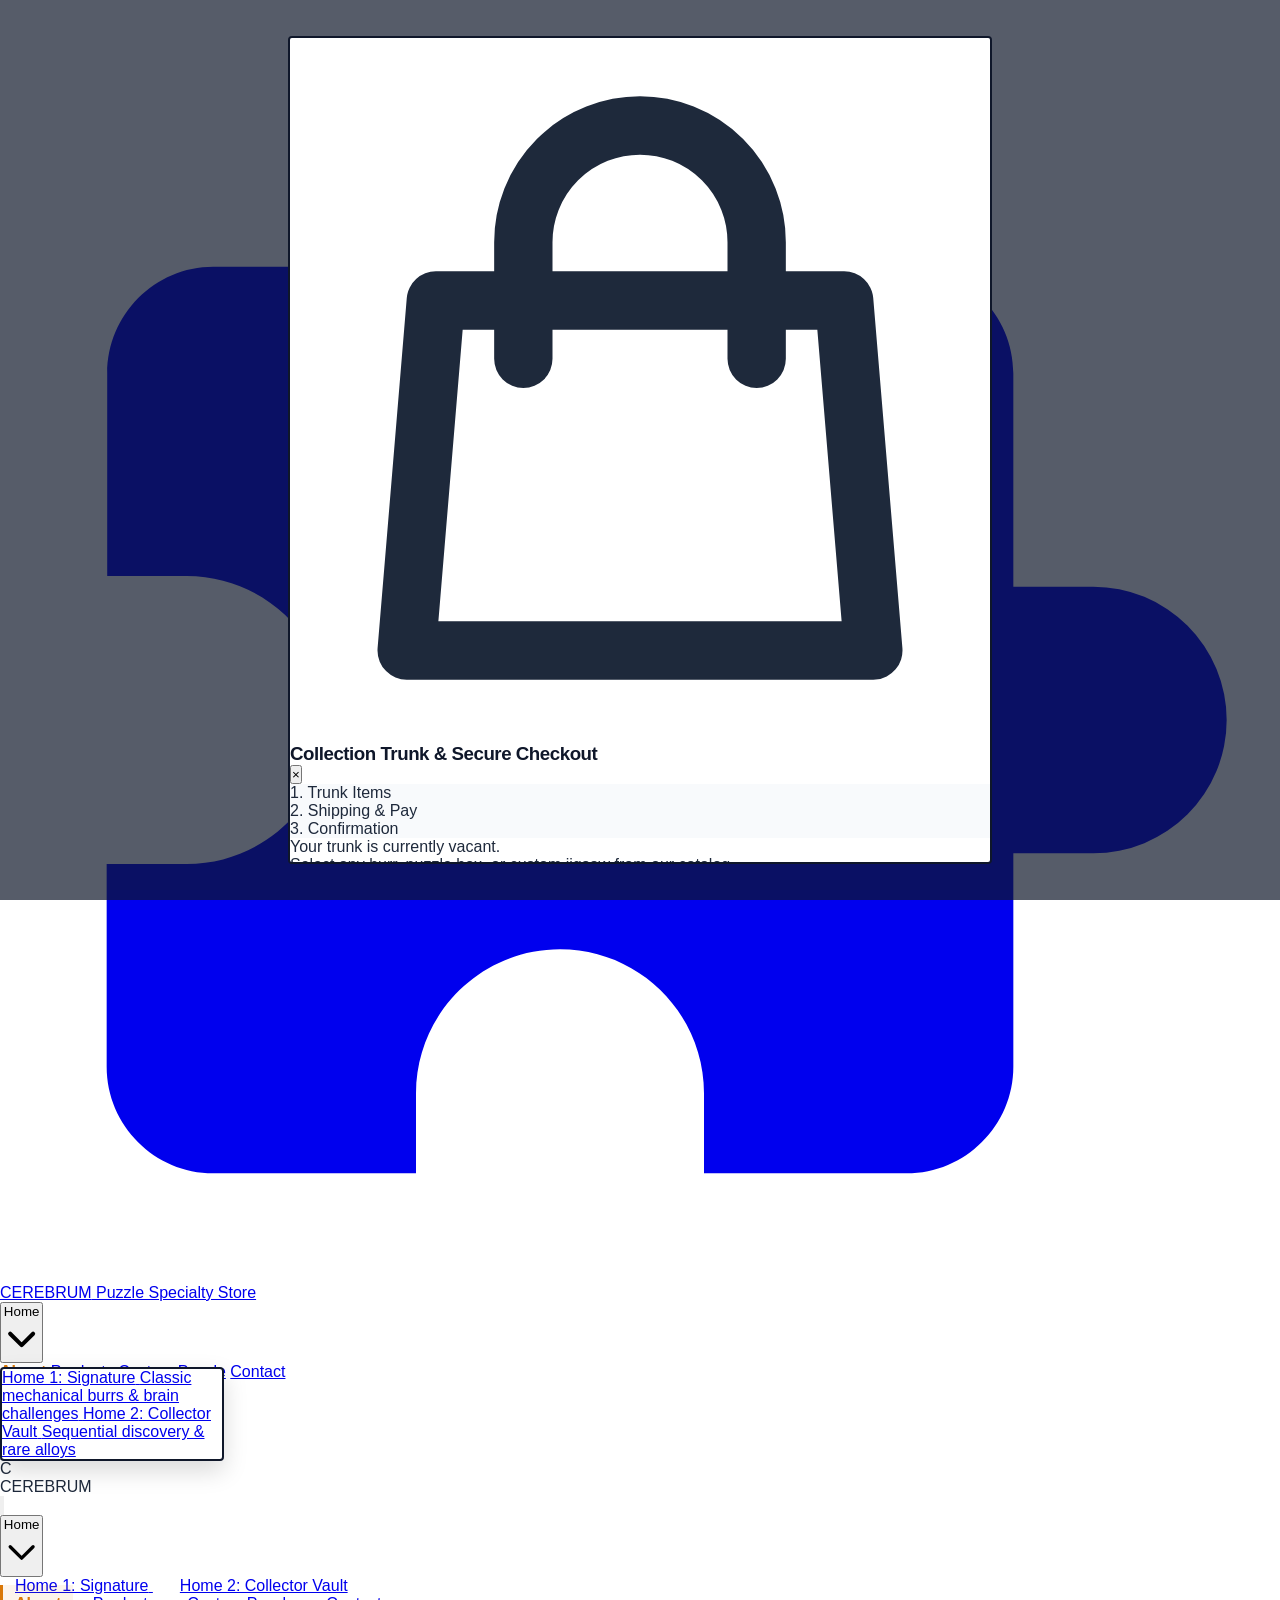
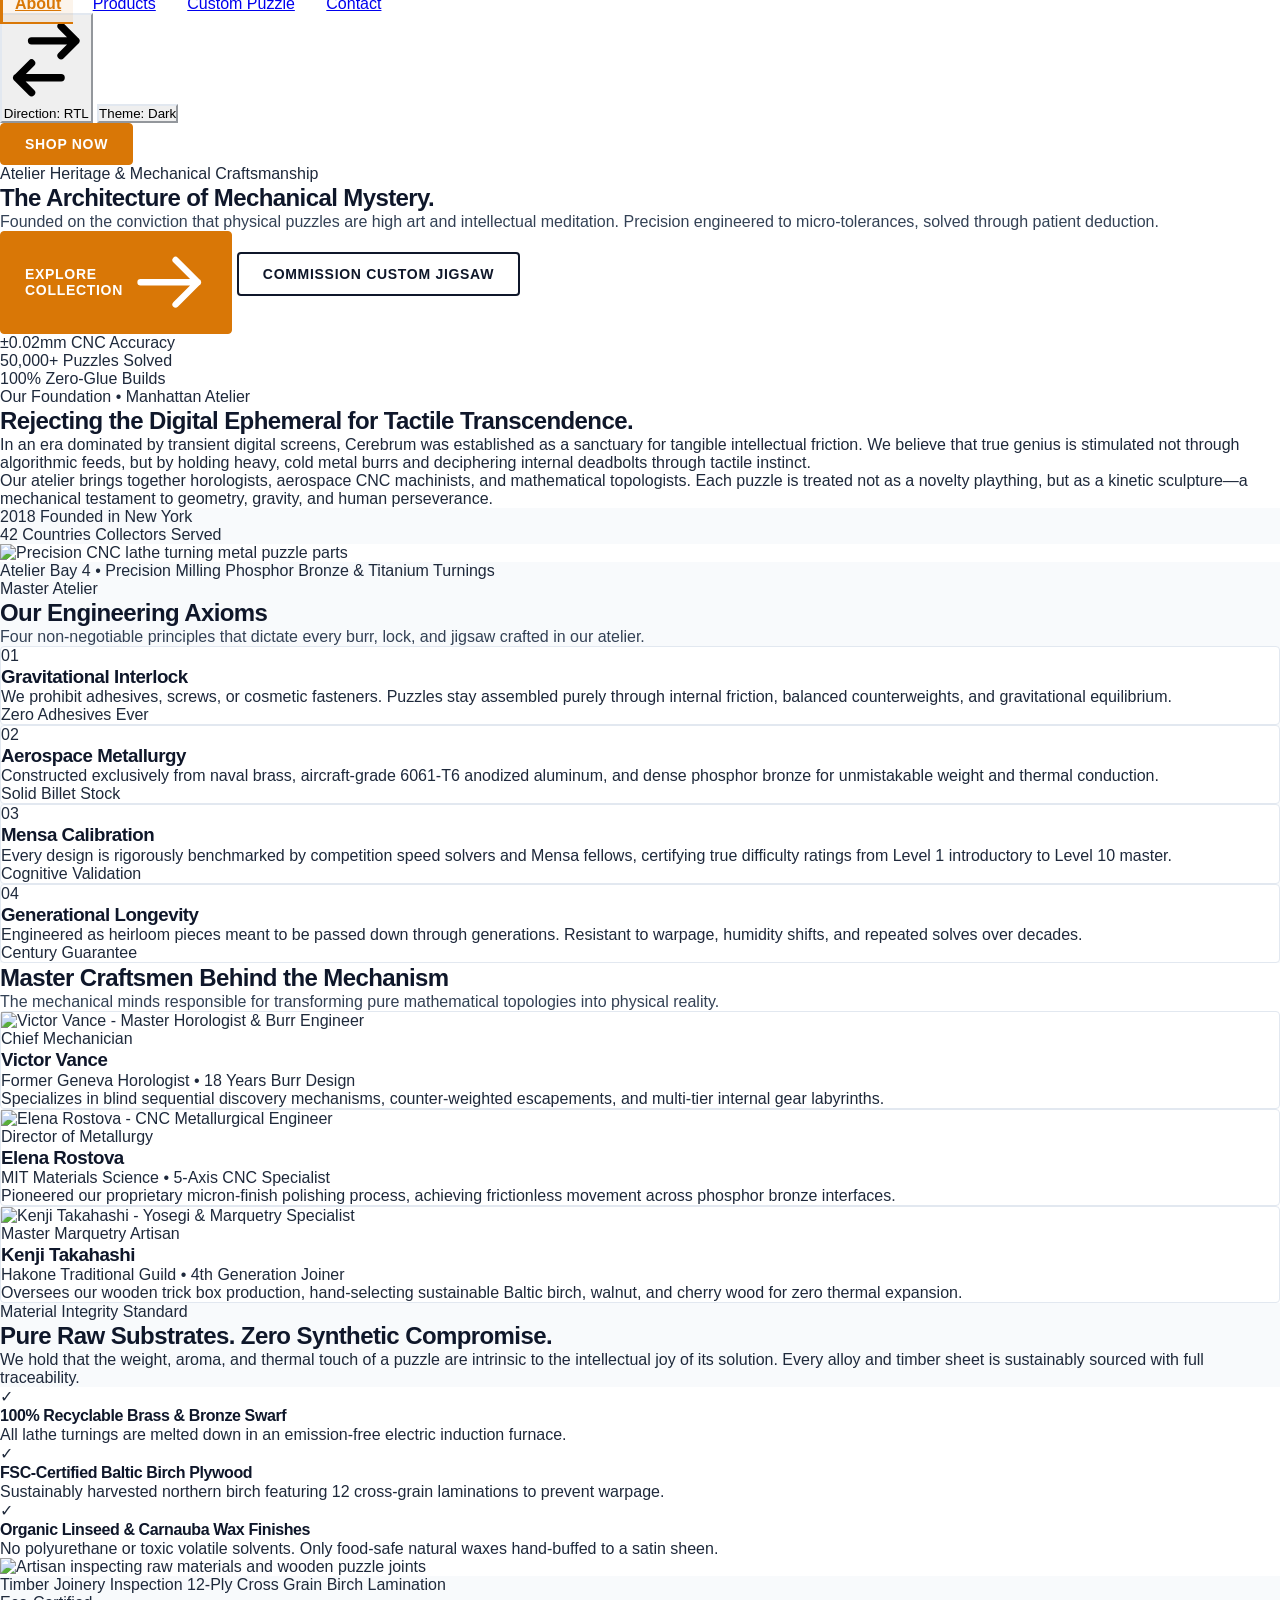
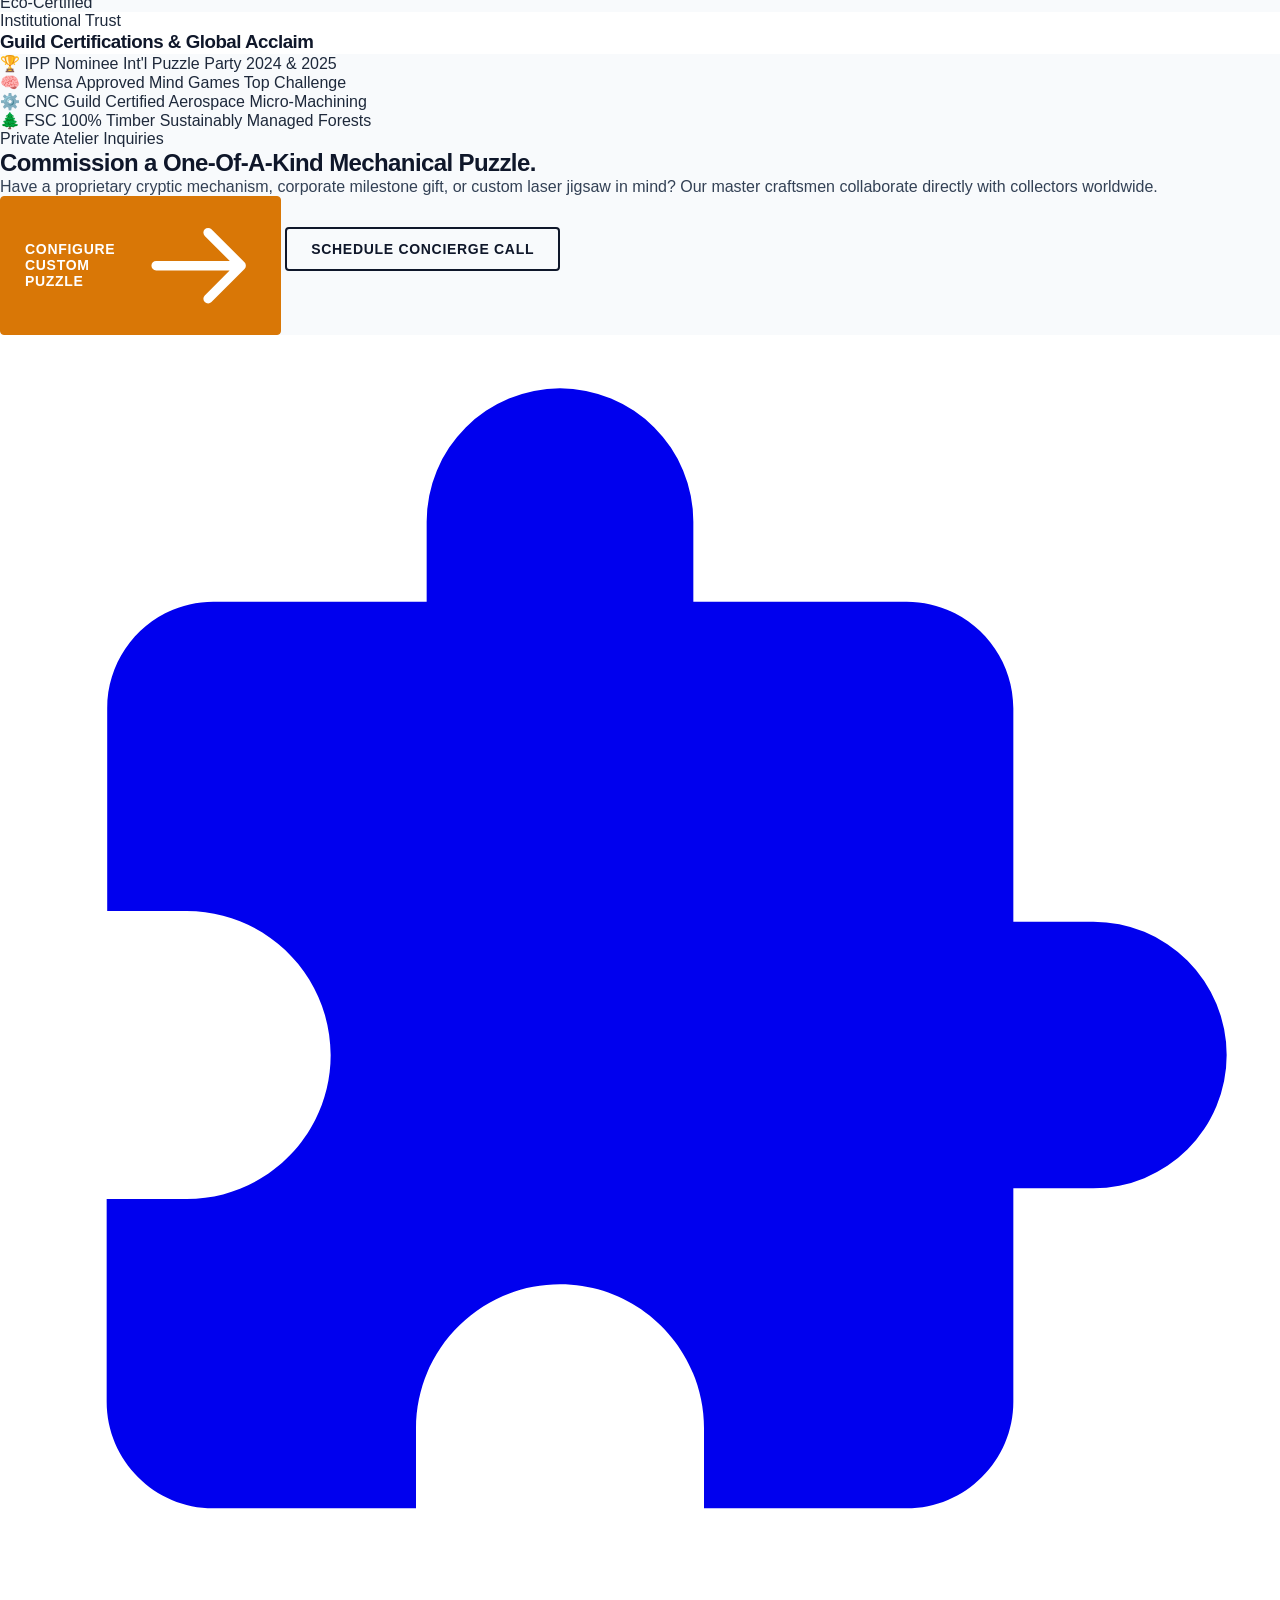
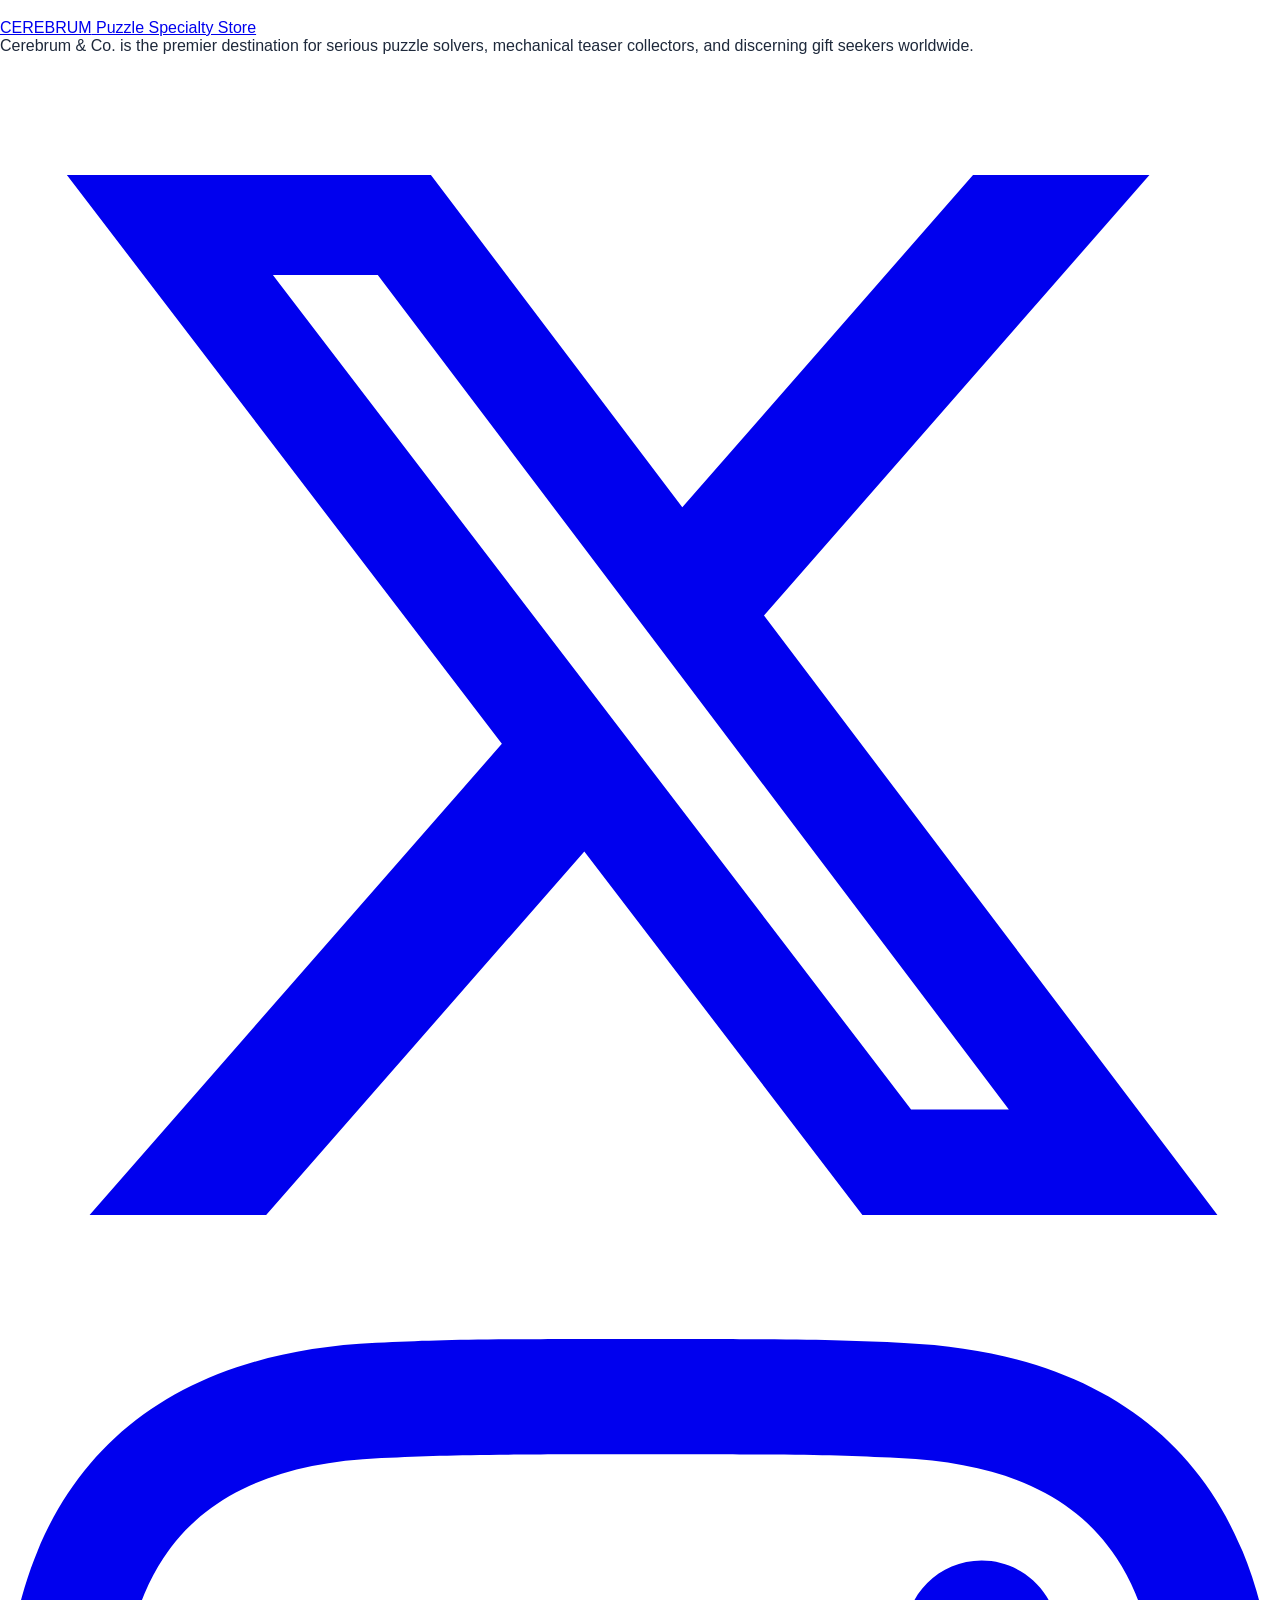
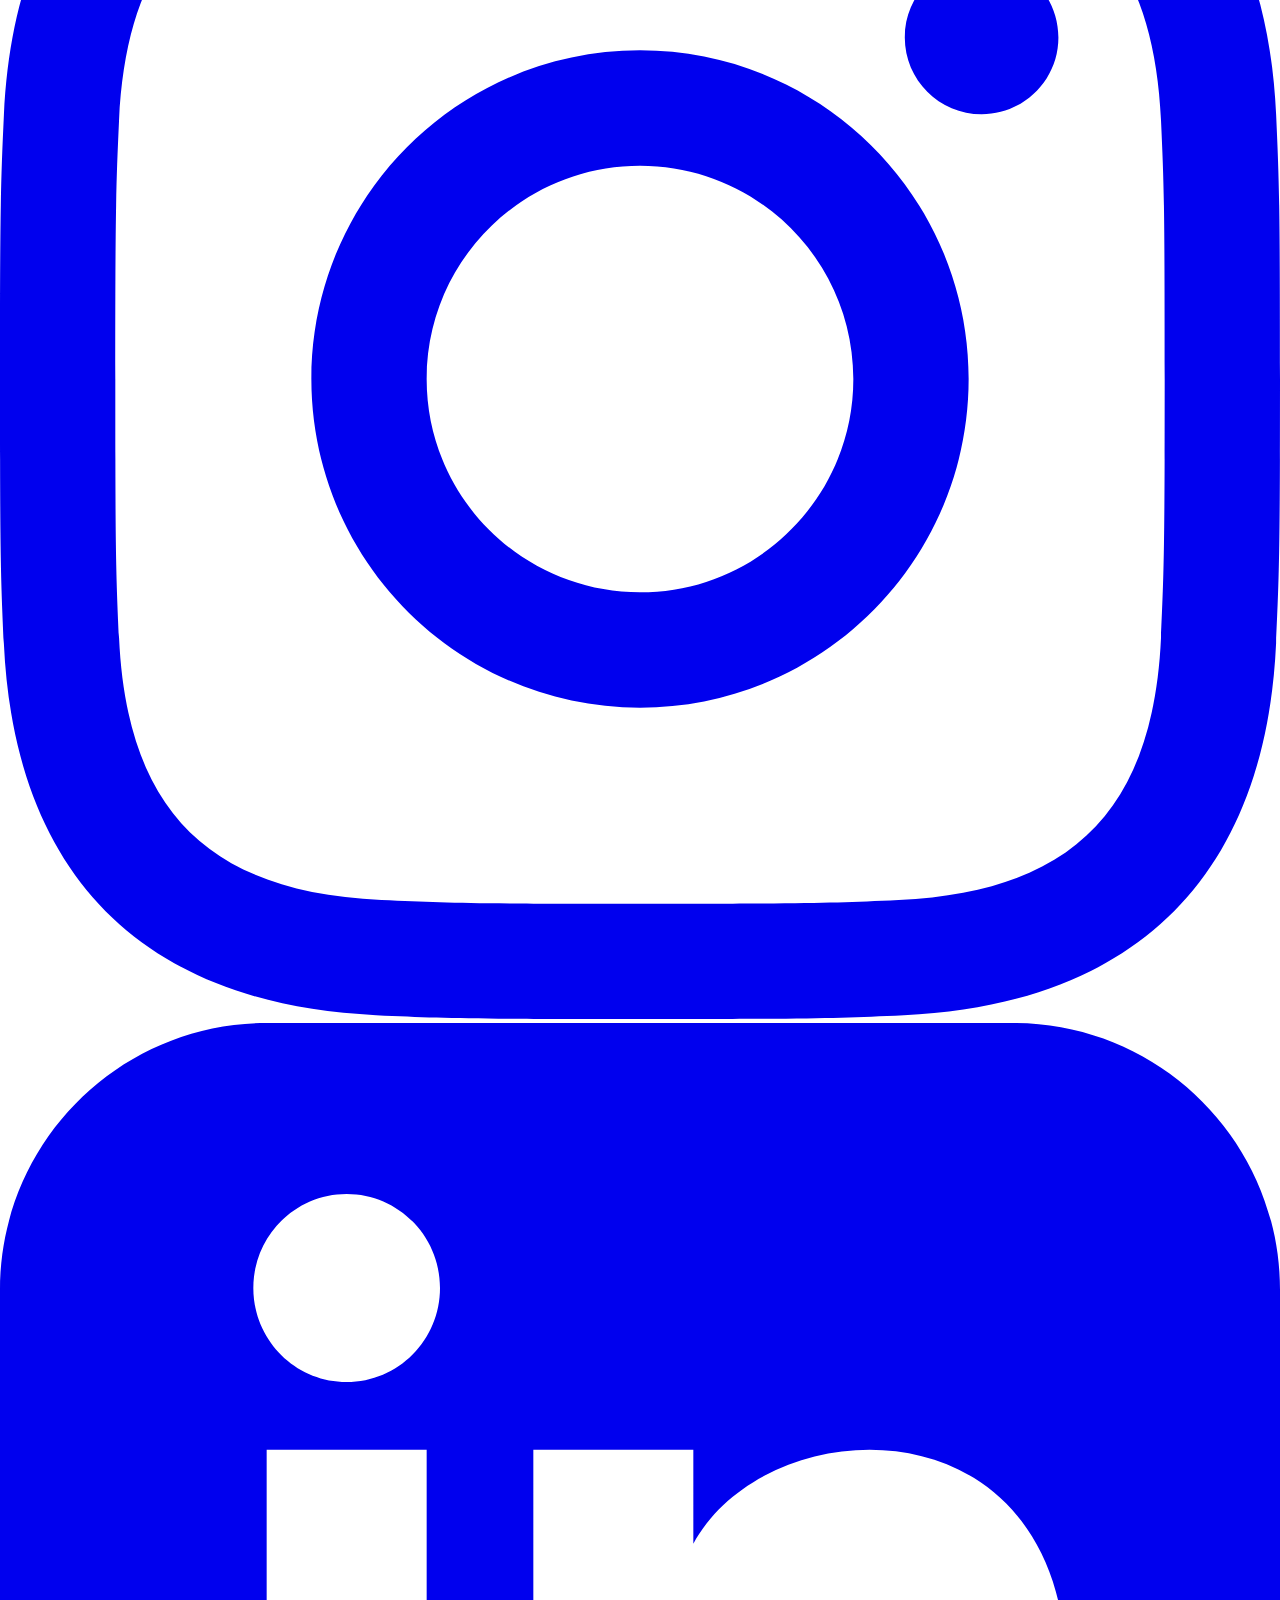
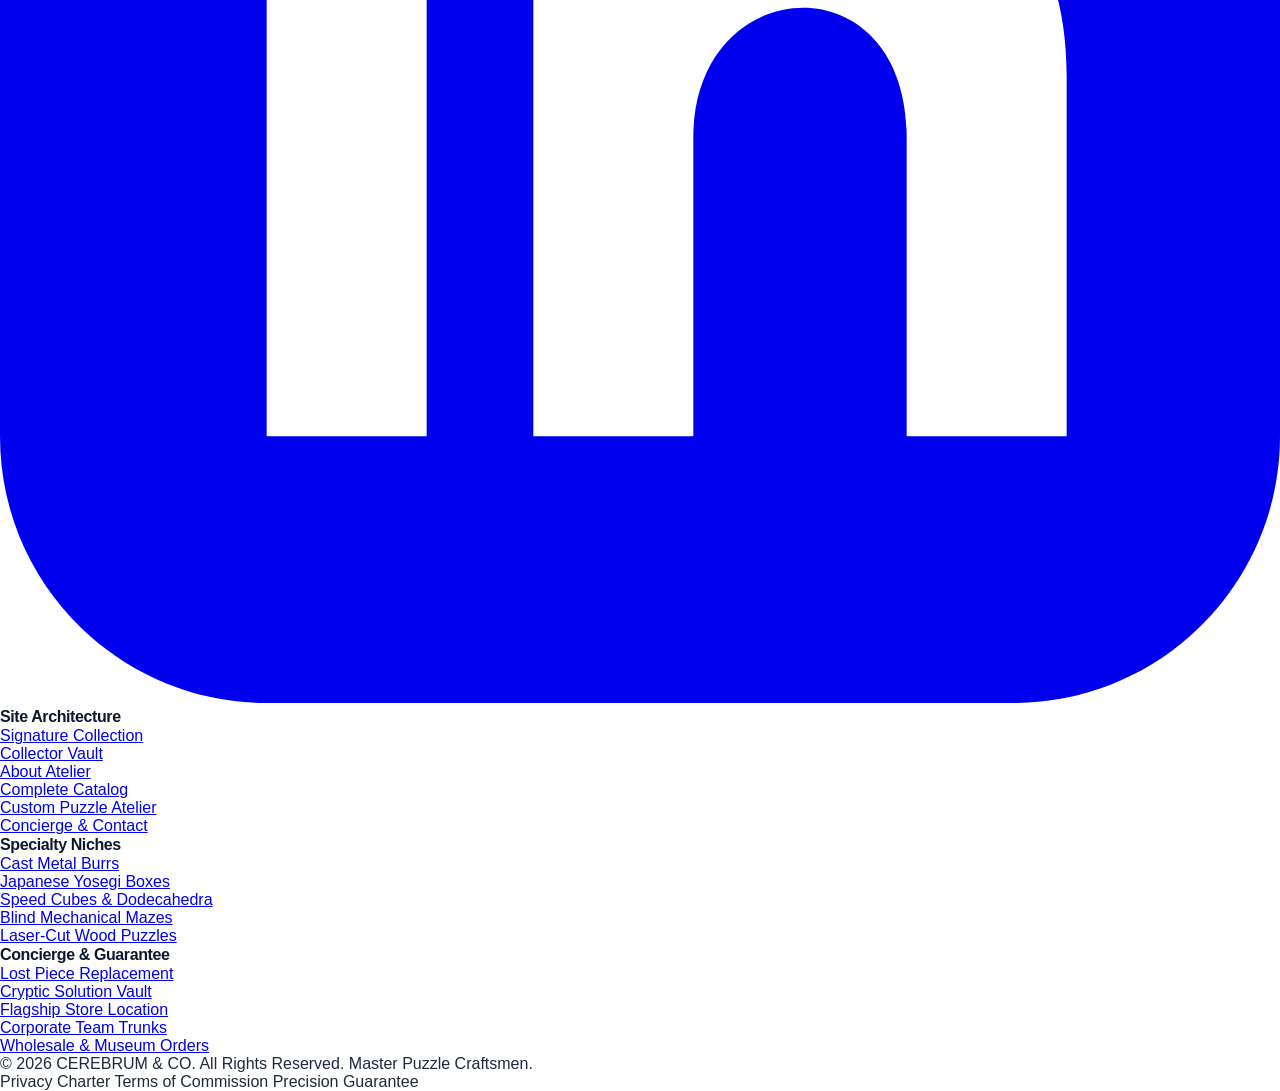
==== about.html @ da09af95 "update commit" ====
<!DOCTYPE html>
<html lang="en" dir="ltr" class="scroll-smooth">
<head>
  <meta charset="UTF-8" />
  <meta name="viewport" content="width=device-width, initial-scale=1.0" />
  <title>About Cerebrum & Co. | Master Puzzle Artisans & Cognitive Engineering</title>
  <meta name="description" content="Discover the philosophy, engineering standards, and master artisans behind Cerebrum & Co. Precision mechanical puzzles, sequential discovery burrs, and bespoke jigsaw atelier." />

  <!-- Pre-Theme Script: Prevent Dark/Light Mode Flash -->
  <script>
    (function () {
      const savedTheme = localStorage.getItem('cerebrum_theme');
      const prefersDark = window.matchMedia && window.matchMedia('(prefers-color-scheme: dark)').matches;
      if (savedTheme === 'dark' || (!savedTheme && prefersDark)) {
        document.documentElement.classList.add('dark');
        document.documentElement.style.backgroundColor = '#0B0F19';
      } else {
        document.documentElement.classList.remove('dark');
        document.documentElement.style.backgroundColor = '#FFFFFF';
      }
      const savedDir = localStorage.getItem('cerebrum_direction') || 'ltr';
      document.documentElement.setAttribute('dir', savedDir);
    })();
  </script>

  <!-- Google Fonts: Inter & JetBrains Mono -->
  <link rel="preconnect" href="https://fonts.googleapis.com" />
  <link rel="preconnect" href="https://fonts.gstatic.com" crossorigin />
  <link href="https://fonts.googleapis.com/css2?family=Inter:wght@400;500;600;700;800;900&family=JetBrains+Mono:wght@400;600;700&display=swap" rel="stylesheet" />

  <!-- Tailwind CSS CDN -->
  <script src="https://cdn.tailwindcss.com"></script>
  <script>
    tailwind.config = {
      darkMode: 'class',
      theme: {
        extend: {
          fontFamily: {
            sans: ['Inter', 'sans-serif'],
            mono: ['JetBrains Mono', 'monospace']
          },
          colors: {
            brand: {
              accent: '#D97706',
              accentHover: '#B45309'
            }
          }
        }
      }
    };
  </script>

  <!-- Project High-Contrast Flat Stylesheet -->
  <link rel="stylesheet" href="css/styles.css" />
</head>
<body class="bg-theme-primary text-slate-800 dark:text-slate-200 antialiased selection:bg-amber-600 selection:text-white">

  <!-- ==========================================================================
       GLOBAL NAVBAR
       Unified Home Editions Select Box + About Tab + Cart Drawer + Theme/RTL
       ========================================================================== -->
  <header class="sticky top-0 z-50 bg-theme-primary border-b border-theme shadow-sm transition-colors duration-200">
    <div class="max-w-7xl mx-auto px-3 sm:px-6 lg:px-8">
      <div class="flex items-center justify-between h-16 sm:h-20">
        
        <!-- Brand Logo & Name -->
        <a href="index.html" class="flex items-center gap-2 sm:gap-3 group focus:outline-none min-w-0" aria-label="Cerebrum & Co. Home">
          <div class="w-8 h-8 sm:w-10 sm:h-10 bg-slate-900 dark:bg-amber-500 text-white dark:text-slate-950 flex items-center justify-center font-black text-base sm:text-xl border border-slate-900 dark:border-amber-400 flex-shrink-0">
            <svg class="w-4 h-4 sm:w-6 sm:h-6" fill="currentColor" viewBox="0 0 24 24">
              <path d="M20.5 11H19V7c0-1.1-.9-2-2-2h-4V3.5a2.5 2.5 0 0 0-5 0V5H4c-1.1 0-1.99.9-1.99 2v3.8H3.5c1.49 0 2.7 1.21 2.7 2.7s-1.21 2.7-2.7 2.7H2V20c0 1.1.9 2 2 2h3.8v-1.5c0-1.49 1.21-2.7 2.7-2.7 1.49 0 2.7 1.21 2.7 2.7V22H17c1.1 0 2-.9 2-2v-4h1.5a2.5 2.5 0 0 0 0-5z"/>
            </svg>
          </div>
          <div class="flex flex-col min-w-0">
            <span class="text-sm sm:text-base xl:text-xl font-black tracking-wider text-slate-900 dark:text-slate-50 uppercase whitespace-nowrap">CEREBRUM</span>
            <span class="text-[9px] xl:text-[10px] tracking-widest font-semibold uppercase text-slate-500 dark:text-slate-400 -mt-1 hidden xl:block">Puzzle Specialty Store</span>
          </div>
        </a>

        <!-- Desktop Navigation (> 1024px) -->
        <nav class="hidden lg:flex items-center gap-3 lg:gap-4 xl:gap-7" aria-label="Main Navigation">
          <!-- Home Dropdown Menu -->
          <div class="relative" id="home-dropdown-container">
            <button type="button" id="home-dropdown-btn" class="nav-link-item flex items-center gap-1.5 whitespace-nowrap text-xs xl:text-sm font-bold tracking-wide uppercase text-slate-700 dark:text-slate-300 hover:text-amber-600 dark:hover:text-amber-400 transition-colors py-2 border-b-2 border-transparent focus:outline-none" aria-expanded="false" aria-haspopup="true">
              <span>Home</span>
              <svg class="w-3.5 h-3.5 transition-transform duration-200" fill="none" stroke="currentColor" viewBox="0 0 24 24">
                <path stroke-linecap="round" stroke-linejoin="round" stroke-width="2.5" d="M19 9l-7 7-7-7"/>
              </svg>
            </button>
            
            <div id="home-dropdown-menu" class="hidden absolute top-full left-0 mt-1 w-56 bg-theme-primary border-2 border-theme-strong shadow-2xl py-2 z-50">
              <a href="index.html" class="flex flex-col px-4 py-2.5 hover:bg-slate-100 dark:hover:bg-slate-800 transition-colors border-b border-theme text-left">
                <span class="text-xs font-black uppercase text-slate-900 dark:text-slate-100">Home 1: Signature</span>
                <span class="text-[10px] text-slate-500 dark:text-slate-400">Classic mechanical burrs & brain challenges</span>
              </a>
              <a href="home-2.html" class="flex flex-col px-4 py-2.5 hover:bg-slate-100 dark:hover:bg-slate-800 transition-colors text-left">
                <span class="text-xs font-black uppercase text-slate-900 dark:text-slate-100">Home 2: Collector Vault</span>
                <span class="text-[10px] text-slate-500 dark:text-slate-400">Sequential discovery & rare alloys</span>
              </a>
            </div>
          </div>
          
          <a href="about.html" class="nav-link-item active whitespace-nowrap text-xs xl:text-sm font-bold tracking-wide uppercase text-slate-700 dark:text-slate-300 hover:text-amber-600 dark:hover:text-amber-400 transition-colors py-2 border-b-2 border-transparent" aria-current="page">About</a>
          <a href="products.html" class="nav-link-item whitespace-nowrap text-xs xl:text-sm font-bold tracking-wide uppercase text-slate-700 dark:text-slate-300 hover:text-amber-600 dark:hover:text-amber-400 transition-colors py-2 border-b-2 border-transparent">Products</a>
          <a href="custom-puzzle.html" class="nav-link-item whitespace-nowrap text-xs xl:text-sm font-bold tracking-wide uppercase text-slate-700 dark:text-slate-300 hover:text-amber-600 dark:hover:text-amber-400 transition-colors py-2 border-b-2 border-transparent">Custom Puzzle</a>
          <a href="contact.html" class="nav-link-item whitespace-nowrap text-xs xl:text-sm font-bold tracking-wide uppercase text-slate-700 dark:text-slate-300 hover:text-amber-600 dark:hover:text-amber-400 transition-colors py-2 border-b-2 border-transparent">Contact</a>
        </nav>

        <!-- Desktop Utilities & CTA (> 1024px) -->
        <div class="hidden lg:flex items-center gap-2 xl:gap-3">
          <!-- RTL / LTR Toggle -->
          <button class="rtl-toggle-btn p-2 border border-theme text-slate-700 dark:text-slate-300 hover:bg-slate-100 dark:hover:bg-slate-800 transition-colors flex items-center justify-center" title="Toggle Direction (RTL / LTR)" aria-label="Toggle Direction (RTL / LTR)">
            <svg class="w-5 h-5 rtl-flip" fill="none" stroke="currentColor" viewBox="0 0 24 24" aria-hidden="true">
              <path stroke-linecap="round" stroke-linejoin="round" stroke-width="2" d="M8 7h12m0 0l-4-4m4 4l-4 4m0 6H4m0 0l4 4m-4-4l4-4"/>
            </svg>
          </button>

          <!-- Dark / Light Theme Toggle -->
          <button class="theme-toggle-btn p-2 border border-theme text-slate-700 dark:text-slate-300 hover:bg-slate-100 dark:hover:bg-slate-800 transition-colors flex items-center justify-center" title="Toggle Dark/Light Mode" aria-label="Toggle Dark/Light Mode">
            <svg class="icon-sun w-5 h-5 hidden text-amber-500" fill="none" stroke="currentColor" viewBox="0 0 24 24"><path stroke-linecap="round" stroke-linejoin="round" stroke-width="2" d="M12 3v1m0 16v1m9-9h-1M4 9H3m15.364 6.364l-.707-.707M6.343 6.343l-.707-.707m12.728 0l-.707.707M6.343 17.657l-.707.707M16 12a4 4 0 11-8 0 4 4 0 018 0z"/></svg>
            <svg class="icon-moon w-5 h-5 text-slate-700" fill="none" stroke="currentColor" viewBox="0 0 24 24"><path stroke-linecap="round" stroke-linejoin="round" stroke-width="2" d="M20.354 15.354A9 9 0 018.646 3.646 9.003 9.003 0 0012 21a9.003 9.003 0 008.354-5.646z"/></svg>
          </button>

          <!-- Cart Drawer Button -->
          <button class="open-cart-btn relative p-2 border border-theme text-slate-700 dark:text-slate-300 hover:bg-slate-100 dark:hover:bg-slate-800 transition-colors flex items-center justify-center" title="Open Puzzle Trunk Cart" aria-label="Open Puzzle Trunk Cart">
            <svg class="w-5 h-5" fill="none" stroke="currentColor" viewBox="0 0 24 24"><path stroke-linecap="round" stroke-linejoin="round" stroke-width="2" d="M16 11V7a4 4 0 00-8 0v4M5 9h14l1 12H4L5 9z"/></svg>
            <span class="cart-count-badge absolute -top-1.5 -right-1.5 bg-amber-600 text-white font-black text-[10px] w-5 h-5 flex items-center justify-center rounded-full">0</span>
          </button>

          <!-- CTA Button (Primary Only) -->
          <a href="products.html" class="btn-primary !py-2 !px-3.5 xl:!py-2.5 xl:!px-5 text-xs xl:text-sm whitespace-nowrap">
            <span>Shop Now</span>
          </a>
        </div>

        <!-- Mobile Controls (< 1024px) -->
        <div class="flex items-center gap-1 sm:gap-2 lg:hidden flex-shrink-0">
          <!-- Mobile RTL Toggle -->
          <button class="rtl-toggle-btn p-1.5 sm:p-2 border border-theme text-slate-700 dark:text-slate-300 hover:bg-slate-100 dark:hover:bg-slate-800 transition-colors flex items-center justify-center" title="Toggle Direction (RTL / LTR)" aria-label="Toggle Direction (RTL / LTR)">
            <svg class="w-4 h-4 rtl-flip" fill="none" stroke="currentColor" viewBox="0 0 24 24" aria-hidden="true">
              <path stroke-linecap="round" stroke-linejoin="round" stroke-width="2" d="M8 7h12m0 0l-4-4m4 4l-4 4m0 6H4m0 0l4 4m-4-4l4-4"/>
            </svg>
          </button>

          <!-- Mobile Dark/Light Theme Toggle -->
          <button class="theme-toggle-btn p-1.5 sm:p-2 border border-theme text-slate-700 dark:text-slate-300 hover:bg-slate-100 dark:hover:bg-slate-800 transition-colors flex items-center justify-center" title="Toggle Dark/Light Mode" aria-label="Toggle Dark/Light Mode">
            <svg class="icon-sun w-4 h-4 hidden text-amber-500" fill="none" stroke="currentColor" viewBox="0 0 24 24"><path stroke-linecap="round" stroke-linejoin="round" stroke-width="2" d="M12 3v1m0 16v1m9-9h-1M4 9H3m15.364 6.364l-.707-.707M6.343 6.343l-.707-.707m12.728 0l-.707.707M6.343 17.657l-.707.707M16 12a4 4 0 11-8 0 4 4 0 018 0z"/></svg>
            <svg class="icon-moon w-4 h-4 text-slate-700" fill="none" stroke="currentColor" viewBox="0 0 24 24"><path stroke-linecap="round" stroke-linejoin="round" stroke-width="2" d="M20.354 15.354A9 9 0 018.646 3.646 9.003 9.003 0 0012 21a9.003 9.003 0 008.354-5.646z"/></svg>
          </button>

          <!-- Mobile Cart Button -->
          <button class="open-cart-btn relative p-1.5 sm:p-2 border border-theme text-slate-700 dark:text-slate-300 hover:bg-slate-100 dark:hover:bg-slate-800 transition-colors flex items-center justify-center" aria-label="Open Cart" title="Open Cart">
            <svg class="w-4 h-4" fill="none" stroke="currentColor" viewBox="0 0 24 24"><path stroke-linecap="round" stroke-linejoin="round" stroke-width="2" d="M16 11V7a4 4 0 00-8 0v4M5 9h14l1 12H4L5 9z"/></svg>
            <span class="cart-count-badge absolute -top-1.5 -right-1.5 bg-amber-600 text-white font-black text-[10px] w-4.5 h-4.5 min-w-[18px] flex items-center justify-center rounded-full">0</span>
          </button>
          
          <!-- Mobile Hamburger Toggle -->
          <button id="mobile-menu-toggle" class="p-1.5 sm:p-2 border border-theme text-slate-800 dark:text-slate-200 hover:bg-slate-100 dark:hover:bg-slate-800 transition-colors flex items-center justify-center" aria-label="Open Mobile Menu" title="Open Mobile Menu">
            <svg class="w-4 h-4" fill="none" stroke="currentColor" viewBox="0 0 24 24"><path stroke-linecap="round" stroke-linejoin="round" stroke-width="2" d="M4 6h16M4 12h16M4 18h16"/></svg>
          </button>
        </div>

      </div>
    </div>

    <!-- Mobile Drawer Overlay (< 1024px) -->
    <div id="mobile-menu-backdrop" class="fixed inset-0 bg-black/60 z-40 hidden lg:hidden"></div>
    <div id="mobile-menu-drawer" class="fixed top-0 right-0 bottom-0 w-80 max-w-[85vw] bg-theme-primary border-l border-theme z-50 p-6 flex flex-col justify-between hidden lg:hidden overflow-y-auto">
      <div>
        <div class="flex items-center justify-between pb-6 border-b border-theme">
          <div class="flex items-center gap-2">
            <div class="w-8 h-8 bg-slate-900 dark:bg-amber-500 text-white dark:text-slate-950 flex items-center justify-center font-bold text-lg">C</div>
            <span class="font-extrabold tracking-wider text-slate-900 dark:text-slate-50 uppercase">CEREBRUM</span>
          </div>
          <button id="mobile-menu-close" class="p-2 text-slate-500 hover:text-slate-900 dark:hover:text-slate-100" aria-label="Close Mobile Menu">
            <svg class="w-6 h-6" fill="none" stroke="currentColor" viewBox="0 0 24 24"><path stroke-linecap="round" stroke-linejoin="round" stroke-width="2" d="M6 18L18 6M6 6l12 12"/></svg>
          </button>
        </div>

        <nav class="flex flex-col gap-3 py-6" aria-label="Mobile Navigation Links">
          <!-- Mobile Home Accordion / Submenu -->
          <div class="border-b border-theme pb-2 mb-1">
            <button type="button" id="mobile-home-dropdown-btn" class="w-full flex items-center justify-between text-base font-bold uppercase tracking-wide text-slate-800 dark:text-slate-200 hover:text-amber-600 py-1.5 focus:outline-none">
              <span>Home</span>
              <svg id="mobile-home-chevron" class="w-4 h-4 transition-transform duration-200" fill="none" stroke="currentColor" viewBox="0 0 24 24">
                <path stroke-linecap="round" stroke-linejoin="round" stroke-width="2" d="M19 9l-7 7-7-7"/>
              </svg>
            </button>
            <div id="mobile-home-submenu" class="flex flex-col pl-4 pr-2 py-1 space-y-1">
              <a href="index.html" class="nav-link-item text-sm font-bold uppercase tracking-wide text-slate-700 dark:text-slate-300 hover:text-amber-600 py-1.5 flex items-center gap-2">
                <span class="w-1.5 h-1.5 bg-slate-400 rounded-full"></span>
                <span>Home 1: Signature</span>
              </a>
              <a href="home-2.html" class="nav-link-item text-sm font-bold uppercase tracking-wide text-slate-700 dark:text-slate-300 hover:text-amber-600 py-1.5 flex items-center gap-2">
                <span class="w-1.5 h-1.5 bg-slate-400 rounded-full"></span>
                <span>Home 2: Collector Vault</span>
              </a>
            </div>
          </div>
          
          <a href="about.html" class="nav-link-item active text-base font-bold uppercase tracking-wide text-slate-800 dark:text-slate-200 hover:text-amber-600 py-1" aria-current="page">About</a>
          <a href="products.html" class="nav-link-item text-base font-bold uppercase tracking-wide text-slate-800 dark:text-slate-200 hover:text-amber-600 py-1">Products</a>
          <a href="custom-puzzle.html" class="nav-link-item text-base font-bold uppercase tracking-wide text-slate-800 dark:text-slate-200 hover:text-amber-600 py-1">Custom Puzzle</a>
          <a href="contact.html" class="nav-link-item text-base font-bold uppercase tracking-wide text-slate-800 dark:text-slate-200 hover:text-amber-600 py-1">Contact</a>
        </nav>
      </div>

      <div class="pt-6 border-t border-theme flex flex-col gap-4">
        <div class="flex items-center justify-between gap-2">
          <button class="rtl-toggle-btn flex-1 py-2 px-3 border border-theme text-xs font-bold uppercase tracking-wider text-slate-700 dark:text-slate-300 flex items-center justify-center gap-2">
            <svg class="w-4 h-4 rtl-flip" fill="none" stroke="currentColor" viewBox="0 0 24 24"><path stroke-linecap="round" stroke-linejoin="round" stroke-width="2" d="M8 7h12m0 0l-4-4m4 4l-4 4m0 6H4m0 0l4 4m-4-4l4-4"/></svg>
            <span>Direction: <span class="rtl-label">RTL</span></span>
          </button>
          <button class="theme-toggle-btn flex-1 py-2 px-3 border border-theme text-xs font-bold uppercase tracking-wider text-slate-700 dark:text-slate-300 flex items-center justify-center gap-2">
            <span>Theme: <span class="theme-label">Dark</span></span>
          </button>
        </div>
        <a href="products.html" class="btn-primary w-full text-center">
          <span>Shop Now</span>
        </a>
      </div>
    </div>
  </header>

  <!-- ==========================================================================
       SECTION 1: HERO SECTION
       Centered Text Architecture + High-Contrast Clear Background Image
       ========================================================================== -->
  <section class="hero-wrapper min-h-[480px] sm:min-h-[540px] lg:min-h-[600px] flex items-center border-b border-theme" style="background-image: url('https://i.pinimg.com/1200x/8e/bc/13/8ebc13bed5bd1979e28f09571dae4076.jpg');">
    <div class="hero-scrim absolute inset-0"></div>
    <div class="relative max-w-7xl mx-auto px-4 sm:px-6 lg:px-8 py-16 sm:py-24 w-full">
      <div class="max-w-3xl mx-auto text-center flex flex-col items-center">
        
        <div class="inline-flex items-center gap-2 px-3 py-1 bg-amber-600/10 dark:bg-amber-400/10 border border-amber-600 dark:border-amber-400 mb-4 sm:mb-6 mx-auto">
          <span class="w-2 h-2 bg-amber-600 dark:bg-amber-400 flex-shrink-0"></span>
          <span class="text-[10px] sm:text-xs font-bold uppercase tracking-wider text-amber-700 dark:text-amber-300">Atelier Heritage & Mechanical Craftsmanship</span>
        </div>

        <h1 class="text-2xl sm:text-4xl lg:text-5xl xl:text-6xl font-black mb-4 sm:mb-6 leading-tight text-center">
          The Architecture of Mechanical Mystery.
        </h1>

        <p class="section-subtitle text-sm sm:text-base lg:text-lg mb-6 sm:mb-8 leading-relaxed font-normal text-center max-w-2xl mx-auto">
          Founded on the conviction that physical puzzles are high art and intellectual meditation. Precision engineered to micro-tolerances, solved through patient deduction.
        </p>

        <!-- Centered CTAs: Primary & Secondary Colors Only -->
        <div class="flex flex-col sm:flex-row items-center justify-center gap-3 sm:gap-4 w-full sm:w-auto">
          <a href="products.html" class="btn-primary text-sm sm:text-base !py-3 sm:!py-3.5 !px-6 sm:!px-8 text-center w-full sm:w-auto">
            <span>Explore Collection</span>
            <svg class="w-4 h-4 rtl-flip" fill="none" stroke="currentColor" viewBox="0 0 24 24"><path stroke-linecap="round" stroke-linejoin="round" stroke-width="2" d="M14 5l7 7m0 0l-7 7m7-7H3"/></svg>
          </a>
          <a href="custom-puzzle.html" class="btn-secondary text-sm sm:text-base !py-3 sm:!py-3.5 !px-6 sm:!px-8 text-center w-full sm:w-auto">
            <span>Commission Custom Jigsaw</span>
          </a>
        </div>

        <!-- Centered Accuracy Metrics Grid -->
        <div class="mt-8 sm:mt-12 pt-6 sm:pt-8 border-t border-slate-300 dark:border-slate-700 grid grid-cols-3 gap-2 sm:gap-6 text-center text-[10px] sm:text-xs font-bold uppercase tracking-wider text-slate-600 dark:text-slate-400 w-full max-w-xl mx-auto">
          <div>
            <span class="font-extrabold text-slate-900 dark:text-slate-100 text-xs sm:text-sm block sm:inline mr-1">±0.02mm</span>
            <span>CNC Accuracy</span>
          </div>
          <div>
            <span class="font-extrabold text-slate-900 dark:text-slate-100 text-xs sm:text-sm block sm:inline mr-1">50,000+</span>
            <span>Puzzles Solved</span>
          </div>
          <div>
            <span class="font-extrabold text-slate-900 dark:text-slate-100 text-xs sm:text-sm block sm:inline mr-1">100%</span>
            <span>Zero-Glue Builds</span>
          </div>
        </div>

      </div>
    </div>
  </section>

  <!-- ==========================================================================
       SECTION 2: OUR ORIGIN & THE CEREBRUM PHILOSOPHY
       Editorial 2-Column Showcase with High-Contrast Typography
       ========================================================================== -->
  <section class="py-16 sm:py-20 bg-theme-primary border-b border-theme">
    <div class="max-w-7xl mx-auto px-4 sm:px-6 lg:px-8">
      <div class="grid grid-cols-1 lg:grid-cols-12 gap-10 lg:gap-14 items-center">
        
        <div class="lg:col-span-6 space-y-5">
          <div class="inline-flex items-center gap-2 px-3 py-1 bg-slate-100 dark:bg-slate-800 text-[10px] sm:text-xs font-bold uppercase tracking-wider text-slate-700 dark:text-slate-300 border border-theme">
            <span>Our Foundation • Manhattan Atelier</span>
          </div>
          <h2 class="text-2xl sm:text-3xl lg:text-4xl font-black leading-tight">
            Rejecting the Digital Ephemeral for Tactile Transcendence.
          </h2>
          <p class="text-sm sm:text-base text-slate-600 dark:text-slate-400 leading-relaxed">
            In an era dominated by transient digital screens, Cerebrum was established as a sanctuary for tangible intellectual friction. We believe that true genius is stimulated not through algorithmic feeds, but by holding heavy, cold metal burrs and deciphering internal deadbolts through tactile instinct.
          </p>
          <p class="text-sm sm:text-base text-slate-600 dark:text-slate-400 leading-relaxed">
            Our atelier brings together horologists, aerospace CNC machinists, and mathematical topologists. Each puzzle is treated not as a novelty plaything, but as a kinetic sculpture—a mechanical testament to geometry, gravity, and human perseverance.
          </p>
          
          <div class="pt-4 grid grid-cols-2 gap-4">
            <div class="p-4 bg-theme-secondary border border-theme">
              <span class="block text-2xl font-black text-amber-600">2018</span>
              <span class="text-xs font-bold uppercase text-slate-500">Founded in New York</span>
            </div>
            <div class="p-4 bg-theme-secondary border border-theme">
              <span class="block text-2xl font-black text-amber-600">42 Countries</span>
              <span class="text-xs font-bold uppercase text-slate-500">Collectors Served</span>
            </div>
          </div>
        </div>

        <div class="lg:col-span-6">
          <div class="p-3 bg-theme-primary border-2 border-theme-strong shadow-xl">
            <div class="aspect-[4/3] overflow-hidden bg-slate-100 dark:bg-slate-800">
              <img 
                src="https://images.unsplash.com/photo-1581092160607-ee22621dd758?auto=format&fit=crop&w=1200&q=80" 
                alt="Precision CNC lathe turning metal puzzle parts" 
                class="w-full h-full object-cover" 
              />
            </div>
            <div class="p-4 bg-theme-secondary mt-3 border border-theme flex items-center justify-between text-xs">
              <div>
                <span class="font-bold block text-slate-900 dark:text-slate-100">Atelier Bay 4 • Precision Milling</span>
                <span class="text-slate-500">Phosphor Bronze & Titanium Turnings</span>
              </div>
              <span class="px-2 py-1 bg-amber-600 text-white font-bold text-[10px] uppercase">Master Atelier</span>
            </div>
          </div>
        </div>

      </div>
    </div>
  </section>

  <!-- ==========================================================================
       SECTION 3: FOUR CORE ENGINEERING PILLARS
       Strict Flat 4-Column Architectural Cards
       ========================================================================== -->
  <section class="py-16 sm:py-20 bg-theme-secondary border-b border-theme">
    <div class="max-w-7xl mx-auto px-4 sm:px-6 lg:px-8">
      
      <div class="text-center max-w-2xl mx-auto mb-12">
        <h2 class="text-2xl sm:text-3xl lg:text-4xl font-black mb-3">Our Engineering Axioms</h2>
        <p class="section-subtitle text-sm sm:text-base">Four non-negotiable principles that dictate every burr, lock, and jigsaw crafted in our atelier.</p>
      </div>

      <div class="grid grid-cols-1 sm:grid-cols-2 lg:grid-cols-4 gap-6">
        
        <!-- Card 1 -->
        <div class="p-6 bg-theme-primary border border-theme flat-card flex flex-col justify-between">
          <div>
            <div class="w-12 h-12 bg-slate-900 dark:bg-amber-500 text-white dark:text-slate-950 flex items-center justify-center mb-5 font-black text-lg">
              01
            </div>
            <h3 class="text-base font-bold mb-2">Gravitational Interlock</h3>
            <p class="text-xs text-slate-600 dark:text-slate-400 leading-relaxed">
              We prohibit adhesives, screws, or cosmetic fasteners. Puzzles stay assembled purely through internal friction, balanced counterweights, and gravitational equilibrium.
            </p>
          </div>
          <div class="mt-6 pt-4 border-t border-theme text-[10px] font-bold uppercase tracking-wider text-amber-600">
            Zero Adhesives Ever
          </div>
        </div>

        <!-- Card 2 -->
        <div class="p-6 bg-theme-primary border border-theme flat-card flex flex-col justify-between">
          <div>
            <div class="w-12 h-12 bg-slate-900 dark:bg-amber-500 text-white dark:text-slate-950 flex items-center justify-center mb-5 font-black text-lg">
              02
            </div>
            <h3 class="text-base font-bold mb-2">Aerospace Metallurgy</h3>
            <p class="text-xs text-slate-600 dark:text-slate-400 leading-relaxed">
              Constructed exclusively from naval brass, aircraft-grade 6061-T6 anodized aluminum, and dense phosphor bronze for unmistakable weight and thermal conduction.
            </p>
          </div>
          <div class="mt-6 pt-4 border-t border-theme text-[10px] font-bold uppercase tracking-wider text-amber-600">
            Solid Billet Stock
          </div>
        </div>

        <!-- Card 3 -->
        <div class="p-6 bg-theme-primary border border-theme flat-card flex flex-col justify-between">
          <div>
            <div class="w-12 h-12 bg-slate-900 dark:bg-amber-500 text-white dark:text-slate-950 flex items-center justify-center mb-5 font-black text-lg">
              03
            </div>
            <h3 class="text-base font-bold mb-2">Mensa Calibration</h3>
            <p class="text-xs text-slate-600 dark:text-slate-400 leading-relaxed">
              Every design is rigorously benchmarked by competition speed solvers and Mensa fellows, certifying true difficulty ratings from Level 1 introductory to Level 10 master.
            </p>
          </div>
          <div class="mt-6 pt-4 border-t border-theme text-[10px] font-bold uppercase tracking-wider text-amber-600">
            Cognitive Validation
          </div>
        </div>

        <!-- Card 4 -->
        <div class="p-6 bg-theme-primary border border-theme flat-card flex flex-col justify-between">
          <div>
            <div class="w-12 h-12 bg-slate-900 dark:bg-amber-500 text-white dark:text-slate-950 flex items-center justify-center mb-5 font-black text-lg">
              04
            </div>
            <h3 class="text-base font-bold mb-2">Generational Longevity</h3>
            <p class="text-xs text-slate-600 dark:text-slate-400 leading-relaxed">
              Engineered as heirloom pieces meant to be passed down through generations. Resistant to warpage, humidity shifts, and repeated solves over decades.
            </p>
          </div>
          <div class="mt-6 pt-4 border-t border-theme text-[10px] font-bold uppercase tracking-wider text-amber-600">
            Century Guarantee
          </div>
        </div>

      </div>
    </div>
  </section>

  <!-- ==========================================================================
       SECTION 4: MASTER ARTISANS & THE ENGINEERING GUILD
       Flat Profile Cards with Roles and Credentials
       ========================================================================== -->
  <section class="py-16 sm:py-20 bg-theme-primary border-b border-theme">
    <div class="max-w-7xl mx-auto px-4 sm:px-6 lg:px-8">
      
      <div class="text-center max-w-2xl mx-auto mb-12">
        <h2 class="text-2xl sm:text-3xl lg:text-4xl font-black mb-3">Master Craftsmen Behind the Mechanism</h2>
        <p class="section-subtitle text-sm sm:text-base">The mechanical minds responsible for transforming pure mathematical topologies into physical reality.</p>
      </div>

      <div class="grid grid-cols-1 md:grid-cols-3 gap-8">
        
        <!-- Artisan 1 -->
        <div class="bg-theme-secondary border border-theme flat-card overflow-hidden flex flex-col justify-between h-full">
          <div class="aspect-[4/3] overflow-hidden bg-slate-200 dark:bg-slate-800">
            <img 
              src="https://images.unsplash.com/photo-1507003211169-0a1dd7228f2d?auto=format&fit=crop&w=800&q=80" 
              alt="Victor Vance - Master Horologist & Burr Engineer" 
              class="w-full h-full object-cover" 
            />
          </div>
          <div class="p-6 flex-1 flex flex-col">
            <span class="text-[10px] font-bold uppercase tracking-widest text-amber-600 block mb-1">Chief Mechanician</span>
            <h3 class="text-lg font-bold mb-1">Victor Vance</h3>
            <p class="text-xs text-slate-500 mb-3">Former Geneva Horologist • 18 Years Burr Design</p>
            <p class="text-xs text-slate-600 dark:text-slate-400 leading-relaxed mt-auto">
              Specializes in blind sequential discovery mechanisms, counter-weighted escapements, and multi-tier internal gear labyrinths.
            </p>
          </div>
        </div>

        <!-- Artisan 2 -->
        <div class="bg-theme-secondary border border-theme flat-card overflow-hidden flex flex-col justify-between h-full">
          <div class="aspect-[4/3] overflow-hidden bg-slate-200 dark:bg-slate-800">
            <img 
              src="https://images.unsplash.com/photo-1573496359142-b8d87734a5a2?auto=format&fit=crop&w=800&q=80" 
              alt="Elena Rostova - CNC Metallurgical Engineer" 
              class="w-full h-full object-cover" 
            />
          </div>
          <div class="p-6 flex-1 flex flex-col">
            <span class="text-[10px] font-bold uppercase tracking-widest text-amber-600 block mb-1">Director of Metallurgy</span>
            <h3 class="text-lg font-bold mb-1">Elena Rostova</h3>
            <p class="text-xs text-slate-500 mb-3">MIT Materials Science • 5-Axis CNC Specialist</p>
            <p class="text-xs text-slate-600 dark:text-slate-400 leading-relaxed mt-auto">
              Pioneered our proprietary micron-finish polishing process, achieving frictionless movement across phosphor bronze interfaces.
            </p>
          </div>
        </div>

        <!-- Artisan 3 -->
        <div class="bg-theme-secondary border border-theme flat-card overflow-hidden flex flex-col justify-between h-full">
          <div class="aspect-[4/3] overflow-hidden bg-slate-200 dark:bg-slate-800">
            <img 
              src="https://images.unsplash.com/photo-1500648767791-00dcc994a43e?auto=format&fit=crop&w=800&q=80" 
              alt="Kenji Takahashi - Yosegi & Marquetry Specialist" 
              class="w-full h-full object-cover" 
            />
          </div>
          <div class="p-6 flex-1 flex flex-col">
            <span class="text-[10px] font-bold uppercase tracking-widest text-amber-600 block mb-1">Master Marquetry Artisan</span>
            <h3 class="text-lg font-bold mb-1">Kenji Takahashi</h3>
            <p class="text-xs text-slate-500 mb-3">Hakone Traditional Guild • 4th Generation Joiner</p>
            <p class="text-xs text-slate-600 dark:text-slate-400 leading-relaxed mt-auto">
              Oversees our wooden trick box production, hand-selecting sustainable Baltic birch, walnut, and cherry wood for zero thermal expansion.
            </p>
          </div>
        </div>

      </div>
    </div>
  </section>

  <!-- ==========================================================================
       SECTION 5: MATERIALS & SUSTAINABILITY MANIFESTO
       High-Contrast Split Grid
       ========================================================================== -->
  <section class="py-16 sm:py-20 bg-theme-secondary border-b border-theme">
    <div class="max-w-7xl mx-auto px-4 sm:px-6 lg:px-8">
      <div class="grid grid-cols-1 lg:grid-cols-2 gap-12 items-center">
        
        <div>
          <div class="inline-flex items-center gap-2 px-3 py-1 bg-amber-600/10 dark:bg-amber-400/10 border border-amber-600 dark:border-amber-400 mb-4">
            <span class="text-xs font-bold uppercase tracking-widest text-amber-700 dark:text-amber-300">Material Integrity Standard</span>
          </div>
          <h2 class="text-2xl sm:text-3xl lg:text-4xl font-black mb-4 leading-tight">
            Pure Raw Substrates. Zero Synthetic Compromise.
          </h2>
          <p class="text-sm sm:text-base text-slate-600 dark:text-slate-400 leading-relaxed mb-6">
            We hold that the weight, aroma, and thermal touch of a puzzle are intrinsic to the intellectual joy of its solution. Every alloy and timber sheet is sustainably sourced with full traceability.
          </p>

          <div class="space-y-4">
            <div class="p-4 bg-theme-primary border border-theme flex items-start gap-3">
              <div class="w-8 h-8 bg-amber-600 text-white font-bold flex items-center justify-center flex-shrink-0 text-sm">✓</div>
              <div>
                <h4 class="font-bold text-sm">100% Recyclable Brass & Bronze Swarf</h4>
                <p class="text-xs text-slate-500 mt-0.5">All lathe turnings are melted down in an emission-free electric induction furnace.</p>
              </div>
            </div>
            <div class="p-4 bg-theme-primary border border-theme flex items-start gap-3">
              <div class="w-8 h-8 bg-amber-600 text-white font-bold flex items-center justify-center flex-shrink-0 text-sm">✓</div>
              <div>
                <h4 class="font-bold text-sm">FSC-Certified Baltic Birch Plywood</h4>
                <p class="text-xs text-slate-500 mt-0.5">Sustainably harvested northern birch featuring 12 cross-grain laminations to prevent warpage.</p>
              </div>
            </div>
            <div class="p-4 bg-theme-primary border border-theme flex items-start gap-3">
              <div class="w-8 h-8 bg-amber-600 text-white font-bold flex items-center justify-center flex-shrink-0 text-sm">✓</div>
              <div>
                <h4 class="font-bold text-sm">Organic Linseed & Carnauba Wax Finishes</h4>
                <p class="text-xs text-slate-500 mt-0.5">No polyurethane or toxic volatile solvents. Only food-safe natural waxes hand-buffed to a satin sheen.</p>
              </div>
            </div>
          </div>
        </div>

        <div class="p-3 bg-theme-primary border-2 border-theme-strong shadow-xl">
          <div class="aspect-[4/3] overflow-hidden bg-slate-100 dark:bg-slate-800">
            <img 
              src="https://images.unsplash.com/photo-1544717305-2782549b5136?auto=format&fit=crop&w=1200&q=80" 
              alt="Artisan inspecting raw materials and wooden puzzle joints" 
              class="w-full h-full object-cover" 
            />
          </div>
          <div class="p-4 bg-theme-secondary mt-3 border border-theme flex items-center justify-between text-xs">
            <div>
              <span class="font-bold block text-slate-900 dark:text-slate-100">Timber Joinery Inspection</span>
              <span class="text-slate-500">12-Ply Cross Grain Birch Lamination</span>
            </div>
            <span class="px-2 py-1 bg-slate-900 text-white dark:bg-amber-500 dark:text-slate-950 font-bold text-[10px] uppercase">Eco-Certified</span>
          </div>
        </div>

      </div>
    </div>
  </section>

  <!-- ==========================================================================
       SECTION 6: GUILD AFFILIATIONS & CHAMPIONSHIP RECOGNITION
       Trust Badges & International Credentials
       ========================================================================== -->
  <section class="py-14 bg-theme-primary border-b border-theme">
    <div class="max-w-7xl mx-auto px-4 sm:px-6 lg:px-8">
      
      <div class="text-center max-w-xl mx-auto mb-8">
        <span class="text-[10px] font-bold uppercase tracking-widest text-slate-500 block mb-1">Institutional Trust</span>
        <h3 class="text-xl sm:text-2xl font-black">Guild Certifications & Global Acclaim</h3>
      </div>

      <div class="grid grid-cols-2 md:grid-cols-4 gap-4 text-center">
        <div class="p-5 bg-theme-secondary border border-theme">
          <span class="text-2xl block mb-1">🏆</span>
          <span class="font-bold text-xs uppercase block text-slate-900 dark:text-slate-100">IPP Nominee</span>
          <span class="text-[10px] text-slate-500">Int'l Puzzle Party 2024 & 2025</span>
        </div>
        <div class="p-5 bg-theme-secondary border border-theme">
          <span class="text-2xl block mb-1">🧠</span>
          <span class="font-bold text-xs uppercase block text-slate-900 dark:text-slate-100">Mensa Approved</span>
          <span class="text-[10px] text-slate-500">Mind Games Top Challenge</span>
        </div>
        <div class="p-5 bg-theme-secondary border border-theme">
          <span class="text-2xl block mb-1">⚙️</span>
          <span class="font-bold text-xs uppercase block text-slate-900 dark:text-slate-100">CNC Guild Certified</span>
          <span class="text-[10px] text-slate-500">Aerospace Micro-Machining</span>
        </div>
        <div class="p-5 bg-theme-secondary border border-theme">
          <span class="text-2xl block mb-1">🌲</span>
          <span class="font-bold text-xs uppercase block text-slate-900 dark:text-slate-100">FSC 100% Timber</span>
          <span class="text-[10px] text-slate-500">Sustainably Managed Forests</span>
        </div>
      </div>

    </div>
  </section>

  <!-- ==========================================================================
       SECTION 7: BESPOKE COMMISSION & PRIVATE CONSULTATION CTA
       Centered High-Impact Banner with Two Button Colors Only
       ========================================================================== -->
  <section class="py-16 sm:py-20 bg-theme-secondary border-b border-theme text-center">
    <div class="max-w-4xl mx-auto px-4 sm:px-6 lg:px-8 flex flex-col items-center">
      <div class="inline-flex items-center gap-2 px-3 py-1 bg-amber-600/10 dark:bg-amber-400/10 border border-amber-600 dark:border-amber-400 mb-4 mx-auto">
        <span class="text-xs font-bold uppercase tracking-widest text-amber-700 dark:text-amber-300">Private Atelier Inquiries</span>
      </div>
      <h2 class="text-2xl sm:text-4xl font-black mb-4">Commission a One-Of-A-Kind Mechanical Puzzle.</h2>
      <p class="section-subtitle text-sm sm:text-base max-w-2xl mx-auto mb-8">
        Have a proprietary cryptic mechanism, corporate milestone gift, or custom laser jigsaw in mind? Our master craftsmen collaborate directly with collectors worldwide.
      </p>
      <!-- Two Button Colors Only: Primary & Secondary -->
      <div class="flex flex-col sm:flex-row items-center justify-center gap-3 sm:gap-4 w-full sm:w-auto">
        <a href="custom-puzzle.html" class="btn-primary text-sm sm:text-base !py-3 sm:!py-3.5 !px-6 sm:!px-8 text-center w-full sm:w-auto">
          <span>Configure Custom Puzzle</span>
          <svg class="w-4 h-4 rtl-flip" fill="none" stroke="currentColor" viewBox="0 0 24 24"><path stroke-linecap="round" stroke-linejoin="round" stroke-width="2" d="M14 5l7 7m0 0l-7 7m7-7H3"/></svg>
        </a>
        <a href="contact.html" class="btn-secondary text-sm sm:text-base !py-3 sm:!py-3.5 !px-6 sm:!px-8 text-center w-full sm:w-auto">
          <span>Schedule Concierge Call</span>
        </a>
      </div>
    </div>
  </section>

  <!-- ==========================================================================
       GLOBAL FOOTER
       ========================================================================== -->
  <footer class="bg-theme-primary border-t border-theme py-16 text-slate-600 dark:text-slate-400 text-sm">
    <div class="max-w-7xl mx-auto px-4 sm:px-6 lg:px-8">
      <div class="grid grid-cols-1 md:grid-cols-2 lg:grid-cols-5 gap-10 mb-12">
        
        <!-- Brand Column -->
        <div class="lg:col-span-2">
          <a href="index.html" class="flex items-center gap-3 group mb-4 inline-flex focus:outline-none" aria-label="Return to Cerebrum Home">
            <div class="w-10 h-10 bg-slate-900 dark:bg-amber-500 text-white dark:text-slate-950 flex items-center justify-center font-black text-xl border border-slate-900 dark:border-amber-400">
              <svg class="w-6 h-6" fill="currentColor" viewBox="0 0 24 24">
                <path d="M20.5 11H19V7c0-1.1-.9-2-2-2h-4V3.5a2.5 2.5 0 0 0-5 0V5H4c-1.1 0-1.99.9-1.99 2v3.8H3.5c1.49 0 2.7 1.21 2.7 2.7s-1.21 2.7-2.7 2.7H2V20c0 1.1.9 2 2 2h3.8v-1.5c0-1.49 1.21-2.7 2.7-2.7 1.49 0 2.7 1.21 2.7 2.7V22H17c1.1 0 2-.9 2-2v-4h1.5a2.5 2.5 0 0 0 0-5z"/>
              </svg>
            </div>
            <div class="flex flex-col">
              <span class="text-xl font-extrabold tracking-wider text-slate-900 dark:text-slate-50 uppercase">CEREBRUM</span>
              <span class="text-[10px] tracking-widest font-semibold uppercase text-slate-500 dark:text-slate-400 -mt-1">Puzzle Specialty Store</span>
            </div>
          </a>
          <p class="text-xs leading-relaxed max-w-sm mb-6 text-slate-500 dark:text-slate-400">
            Cerebrum & Co. is the premier destination for serious puzzle solvers, mechanical teaser collectors, and discerning gift seekers worldwide.
          </p>
          <!-- Social Icons -->
          <div class="flex items-center gap-3">
            <a href="https://twitter.com" target="_blank" rel="noopener noreferrer" class="w-9 h-9 border border-theme flex items-center justify-center hover:bg-slate-900 hover:text-white dark:hover:bg-amber-500 dark:hover:text-slate-950 transition-colors" aria-label="Follow Cerebrum on X">
              <svg class="w-4 h-4" fill="currentColor" viewBox="0 0 24 24"><path d="M18.244 2.25h3.308l-7.227 8.26 8.502 11.24H16.17l-5.214-6.817L4.99 21.75H1.68l7.73-8.835L1.254 2.25H8.08l4.713 6.231zm-1.161 17.52h1.833L7.084 4.126H5.117z"/></svg>
            </a>
            <a href="https://instagram.com" target="_blank" rel="noopener noreferrer" class="w-9 h-9 border border-theme flex items-center justify-center hover:bg-slate-900 hover:text-white dark:hover:bg-amber-500 dark:hover:text-slate-950 transition-colors" aria-label="Follow Cerebrum on Instagram">
              <svg class="w-4 h-4" fill="currentColor" viewBox="0 0 24 24"><path d="M12 2.163c3.204 0 3.584.012 4.85.07 3.252.148 4.771 1.691 4.919 4.919.058 1.265.069 1.645.069 4.849 0 3.205-.012 3.584-.069 4.849-.149 3.225-1.664 4.771-4.919 4.919-1.266.058-1.644.07-4.85.07-3.204 0-3.584-.012-4.849-.07-3.26-.149-4.771-1.699-4.919-4.92-.058-1.265-.07-1.644-.07-4.849 0-3.204.013-3.583.07-4.849.149-3.227 1.664-4.771 4.919-4.919 1.266-.057 1.645-.069 4.849-.069zm0-2.163c-3.259 0-3.667.014-4.947.072-4.358.2-6.78 2.618-6.98 6.98-.059 1.281-.073 1.689-.073 4.948 0 3.259.014 3.668.072 4.948.2 4.358 2.618 6.78 6.98 6.98 1.281.058 1.689.072 4.948.072 3.259 0 3.668-.014 4.948-.072 4.354-.2 6.782-2.618 6.979-6.98.059-1.28.073-1.689.073-4.948 0-3.259-.014-3.667-.072-4.947-.196-4.354-2.617-6.78-6.979-6.98-1.281-.059-1.69-.073-4.949-.073zm0 5.838c-3.403 0-6.162 2.759-6.162 6.162s2.759 6.163 6.162 6.163 6.162-2.759 6.162-6.163c0-3.403-2.759-6.162-6.162-6.162zm0 10.162c-2.209 0-4-1.79-4-4 0-2.209 1.791-4 4-4s4 1.791 4 4c0 2.21-1.791 4-4 4zm6.406-11.845c-.796 0-1.441.645-1.441 1.44s.645 1.44 1.441 1.44c.795 0 1.439-.645 1.439-1.44s-.644-1.44-1.439-1.44z"/></svg>
            </a>
            <a href="https://linkedin.com" target="_blank" rel="noopener noreferrer" class="w-9 h-9 border border-theme flex items-center justify-center hover:bg-slate-900 hover:text-white dark:hover:bg-amber-500 dark:hover:text-slate-950 transition-colors" aria-label="Follow Cerebrum on LinkedIn">
              <svg class="w-4 h-4" fill="currentColor" viewBox="0 0 24 24"><path d="M19 0h-14c-2.761 0-5 2.239-5 5v14c0 2.761 2.239 5 5 5h14c2.762 0 5-2.239 5-5v-14c0-2.761-2.238-5-5-5zm-11 19h-3v-11h3v11zm-1.5-12.268c-.966 0-1.75-.79-1.75-1.764s.784-1.764 1.75-1.764 1.75.79 1.75 1.764-.783 1.764-1.75 1.764zm13.5 12.268h-3v-5.604c0-3.368-4-3.113-4 0v5.604h-3v-11h3v1.765c1.396-2.586 7-2.777 7 2.476v6.759z"/></svg>
            </a>
          </div>
        </div>

        <!-- Links Column 1 -->
        <div>
          <h4 class="text-xs font-bold uppercase tracking-wider text-slate-900 dark:text-slate-100 mb-4">Site Architecture</h4>
          <ul class="space-y-2 text-xs">
            <li><a href="index.html" class="hover:text-amber-600 transition-colors">Signature Collection</a></li>
            <li><a href="home-2.html" class="hover:text-amber-600 transition-colors">Collector Vault</a></li>
            <li><a href="about.html" class="hover:text-amber-600 transition-colors font-bold text-amber-600">About Atelier</a></li>
            <li><a href="products.html" class="hover:text-amber-600 transition-colors">Complete Catalog</a></li>
            <li><a href="custom-puzzle.html" class="hover:text-amber-600 transition-colors">Custom Puzzle Atelier</a></li>
            <li><a href="contact.html" class="hover:text-amber-600 transition-colors">Concierge & Contact</a></li>
          </ul>
        </div>

        <!-- Links Column 2 -->
        <div>
          <h4 class="text-xs font-bold uppercase tracking-wider text-slate-900 dark:text-slate-100 mb-4">Specialty Niches</h4>
          <ul class="space-y-2 text-xs">
            <li><a href="products.html" class="hover:text-amber-600 transition-colors">Cast Metal Burrs</a></li>
            <li><a href="products.html" class="hover:text-amber-600 transition-colors">Japanese Yosegi Boxes</a></li>
            <li><a href="products.html" class="hover:text-amber-600 transition-colors">Speed Cubes & Dodecahedra</a></li>
            <li><a href="products.html" class="hover:text-amber-600 transition-colors">Blind Mechanical Mazes</a></li>
            <li><a href="custom-puzzle.html" class="hover:text-amber-600 transition-colors">Laser-Cut Wood Puzzles</a></li>
          </ul>
        </div>

        <!-- Links Column 3 -->
        <div>
          <h4 class="text-xs font-bold uppercase tracking-wider text-slate-900 dark:text-slate-100 mb-4">Concierge & Guarantee</h4>
          <ul class="space-y-2 text-xs">
            <li><a href="contact.html" class="hover:text-amber-600 transition-colors">Lost Piece Replacement</a></li>
            <li><a href="contact.html" class="hover:text-amber-600 transition-colors">Cryptic Solution Vault</a></li>
            <li><a href="contact.html" class="hover:text-amber-600 transition-colors">Flagship Store Location</a></li>
            <li><a href="contact.html" class="hover:text-amber-600 transition-colors">Corporate Team Trunks</a></li>
            <li><a href="contact.html" class="hover:text-amber-600 transition-colors">Wholesale & Museum Orders</a></li>
          </ul>
        </div>

      </div>

      <div class="pt-8 border-t border-theme flex flex-col sm:flex-row items-center justify-between gap-4 text-xs">
        <p>© 2026 CEREBRUM & CO. All Rights Reserved. Master Puzzle Craftsmen.</p>
        <div class="flex items-center gap-6">
          <span class="hover:underline cursor-pointer">Privacy Charter</span>
          <span class="hover:underline cursor-pointer">Terms of Commission</span>
          <span class="hover:underline cursor-pointer">Precision Guarantee</span>
        </div>
      </div>
    </div>
  </footer>

  <!-- Slide-Over / Full Checkout Modal -->
  <div id="cart-modal" class="modal-overlay hidden" role="dialog" aria-modal="true" aria-labelledby="cart-modal-heading">
    <div class="modal-content !max-w-2xl w-full my-4">
      
      <!-- Modal Header with Step Indicators -->
      <div class="p-4 sm:p-5 border-b border-theme flex items-center justify-between bg-theme-primary">
        <div class="flex items-center gap-2">
          <div class="w-7 h-7 bg-amber-600 text-white flex items-center justify-center text-xs font-bold">
            <svg class="w-4 h-4" fill="none" stroke="currentColor" viewBox="0 0 24 24"><path stroke-linecap="round" stroke-linejoin="round" stroke-width="2" d="M16 11V7a4 4 0 00-8 0v4M5 9h14l1 12H4L5 9z"/></svg>
          </div>
          <h3 id="cart-modal-heading" class="text-base sm:text-lg font-bold">Collection Trunk & Secure Checkout</h3>
        </div>
        <button id="cart-modal-close" class="p-1.5 text-slate-400 hover:text-slate-900 dark:hover:text-slate-100 text-2xl leading-none" aria-label="Close Cart">&times;</button>
      </div>

      <!-- Checkout Step Indicators -->
      <div class="grid grid-cols-3 border-b border-theme bg-theme-secondary text-[11px] font-bold text-center">
        <div id="checkout-step-1-indicator" class="py-2.5 border-b-2 border-amber-600 text-amber-600 dark:text-amber-400">1. Trunk Items</div>
        <div id="checkout-step-2-indicator" class="py-2.5 border-b-2 border-transparent text-slate-400">2. Shipping & Pay</div>
        <div id="checkout-step-3-indicator" class="py-2.5 border-b-2 border-transparent text-slate-400">3. Confirmation</div>
      </div>

      <!-- STEP 1: CART ITEMS VIEW -->
      <div id="cart-step-items" class="p-4 sm:p-6 space-y-4">
        <div id="cart-items-container" class="space-y-3 max-h-[360px] overflow-y-auto pr-1"></div>
        <div id="cart-empty-message" class="hidden py-12 text-center text-slate-400">
          <p class="text-base font-bold mb-1">Your trunk is currently vacant.</p>
          <p class="text-xs">Select any burr, puzzle box, or custom jigsaw from our catalog.</p>
        </div>

        <div class="pt-4 border-t border-theme space-y-3">
          <div class="flex gap-2">
            <input type="text" id="promo-code-input" placeholder="Promo code (Try CEREBRUM15)" class="form-input text-xs py-2 uppercase" />
            <button id="apply-promo-btn" class="py-2 px-4 border border-theme text-xs font-bold uppercase tracking-wider text-slate-800 dark:text-slate-200 hover:bg-slate-100 dark:hover:bg-slate-800">Apply</button>
          </div>
          <div id="promo-discount-row" class="hidden flex justify-between text-xs text-emerald-600 font-bold">
            <span>VIP Code Applied (<span id="promo-code-label"></span>)</span>
            <span id="promo-discount-amount">-$0.00</span>
          </div>
          <div class="pt-2 border-t border-theme flex justify-between text-sm sm:text-base font-extrabold text-slate-900 dark:text-slate-50">
            <span>Total Amount</span>
            <span id="cart-modal-total">$0.00</span>
          </div>
        </div>
        <div class="pt-2 flex flex-col sm:flex-row items-center gap-3">
          <button id="cart-clear-btn" class="w-full sm:w-auto py-2.5 px-4 border border-theme text-xs font-bold uppercase tracking-wider text-slate-600 dark:text-slate-400 hover:bg-slate-200 dark:hover:bg-slate-800">Clear Trunk</button>
          <button id="cart-proceed-btn" class="btn-primary w-full sm:flex-1 !py-3">
            <span>Proceed to Shipping & Payment &rarr;</span>
          </button>
        </div>
      </div>

      <!-- STEP 2: SHIPPING ADDRESS & PAYMENT METHOD VIEW -->
      <form id="checkout-form" novalidate class="hidden p-4 sm:p-6 space-y-5">
        <div>
          <h4 class="text-xs font-extrabold uppercase tracking-wider text-amber-600 dark:text-amber-400 mb-3 flex items-center gap-2">
            <span>A. Customer & Delivery Address</span>
          </h4>
          <div class="grid grid-cols-1 sm:grid-cols-2 gap-3 text-xs">
            <div>
              <label for="checkout-name" class="block font-bold text-slate-700 dark:text-slate-300 mb-1">Full Name *</label>
              <input type="text" id="checkout-name" required placeholder="John Doe (No numbers)" class="form-input text-xs py-2" />
              <span id="checkout-name-error" class="error-message"></span>
            </div>
            <div>
              <label for="checkout-email" class="block font-bold text-slate-700 dark:text-slate-300 mb-1">Email Address *</label>
              <input type="email" id="checkout-email" required placeholder="solver@domain.com" class="form-input text-xs py-2" />
              <span id="checkout-email-error" class="error-message"></span>
            </div>
            <div>
              <label for="checkout-phone" class="block font-bold text-slate-700 dark:text-slate-300 mb-1">Contact Phone *</label>
              <input type="tel" id="checkout-phone" required placeholder="+1 555-019-2834 (Digits only)" class="form-input text-xs py-2" />
              <span id="checkout-phone-error" class="error-message"></span>
            </div>
            <div>
              <label for="checkout-country" class="block font-bold text-slate-700 dark:text-slate-300 mb-1">Country / Region *</label>
              <select id="checkout-country" class="form-input text-xs py-2">
                <option value="US">United States</option>
                <option value="UK">United Kingdom</option>
                <option value="CA">Canada</option>
                <option value="DE">Germany</option>
                <option value="FR">France</option>
                <option value="JP">Japan</option>
                <option value="AU">Australia</option>
                <option value="OTHER">International Dispatch</option>
              </select>
            </div>
            <div class="sm:col-span-2">
              <label for="checkout-address" class="block font-bold text-slate-700 dark:text-slate-300 mb-1">Street Address *</label>
              <input type="text" id="checkout-address" required placeholder="Apt, Suite, Unit, Street Number" class="form-input text-xs py-2" />
              <span id="checkout-address-error" class="error-message"></span>
            </div>
            <div>
              <label for="checkout-city" class="block font-bold text-slate-700 dark:text-slate-300 mb-1">City *</label>
              <input type="text" id="checkout-city" required placeholder="e.g. New York" class="form-input text-xs py-2" />
              <span id="checkout-city-error" class="error-message"></span>
            </div>
            <div>
              <label for="checkout-zip" class="block font-bold text-slate-700 dark:text-slate-300 mb-1">ZIP / Postal Code *</label>
              <input type="text" id="checkout-zip" required placeholder="e.g. 10001" class="form-input text-xs py-2" />
              <span id="checkout-zip-error" class="error-message"></span>
            </div>
          </div>
        </div>

        <div class="pt-2 border-t border-theme">
          <h4 class="text-xs font-extrabold uppercase tracking-wider text-amber-600 dark:text-amber-400 mb-2">
            B. Delivery Method
          </h4>
          <div class="grid grid-cols-1 sm:grid-cols-2 gap-2 text-xs">
            <label class="p-3 border border-theme flex items-center justify-between cursor-pointer hover:border-amber-600">
              <div class="flex items-center gap-2">
                <input type="radio" name="shipping-option" value="standard" checked class="text-amber-600 focus:ring-0" />
                <div>
                  <span class="font-bold block">Standard Tracked</span>
                  <span class="text-[10px] text-slate-500">3-5 business days</span>
                </div>
              </div>
              <span class="font-bold text-emerald-600">FREE</span>
            </label>
            <label class="p-3 border border-theme flex items-center justify-between cursor-pointer hover:border-amber-600">
              <div class="flex items-center gap-2">
                <input type="radio" name="shipping-option" value="express" class="text-amber-600 focus:ring-0" />
                <div>
                  <span class="font-bold block">Air Courier Express</span>
                  <span class="text-[10px] text-slate-500">1-2 business days</span>
                </div>
              </div>
              <span class="font-bold text-slate-900 dark:text-slate-100">+$14.00</span>
            </label>
          </div>
        </div>

        <div class="pt-2 border-t border-theme">
          <h4 class="text-xs font-extrabold uppercase tracking-wider text-amber-600 dark:text-amber-400 mb-2">
            C. Settlement Method
          </h4>
          <div class="grid grid-cols-3 gap-2 mb-3">
            <button type="button" class="payment-method-btn active py-2 border border-slate-900 dark:border-amber-500 bg-slate-900 dark:bg-amber-500 text-white dark:text-slate-950 font-bold text-xs" data-method="card">Card</button>
            <button type="button" class="payment-method-btn py-2 border border-theme bg-transparent text-slate-700 dark:text-slate-300 font-bold text-xs" data-method="paypal">PayPal</button>
            <button type="button" class="payment-method-btn py-2 border border-theme bg-transparent text-slate-700 dark:text-slate-300 font-bold text-xs" data-method="wire">Wire</button>
          </div>
          <div id="credit-card-panel" class="space-y-3 text-xs">
            <div>
              <label for="card-holder" class="block font-bold text-slate-700 dark:text-slate-300 mb-1">Cardholder Name *</label>
              <input type="text" id="card-holder" placeholder="Name as printed on card" class="form-input text-xs py-2" />
              <span id="card-holder-error" class="error-message"></span>
            </div>
            <div>
              <label for="card-number" class="block font-bold text-slate-700 dark:text-slate-300 mb-1">Card Number *</label>
              <input type="text" id="card-number" maxlength="19" placeholder="4000 1234 5678 9010" class="form-input text-xs py-2 font-mono" />
              <span id="card-number-error" class="error-message"></span>
            </div>
            <div class="grid grid-cols-2 gap-3">
              <div>
                <label for="card-exp" class="block font-bold text-slate-700 dark:text-slate-300 mb-1">Expiration *</label>
                <input type="text" id="card-exp" maxlength="5" placeholder="MM/YY" class="form-input text-xs py-2 font-mono" />
                <span id="card-exp-error" class="error-message"></span>
              </div>
              <div>
                <label for="card-cvv" class="block font-bold text-slate-700 dark:text-slate-300 mb-1">CVV / CVC *</label>
                <input type="password" id="card-cvv" maxlength="4" placeholder="123" class="form-input text-xs py-2 font-mono" />
                <span id="card-cvv-error" class="error-message"></span>
              </div>
            </div>
          </div>
          <div id="paypal-payment-panel" class="hidden p-4 bg-theme-secondary border border-theme text-center text-xs">
            <p class="font-bold text-slate-800 dark:text-slate-200 mb-2">You will be redirected to PayPal to complete your payment securely.</p>
            <span class="text-[11px] text-slate-500">Zero surcharge for collector society members.</span>
          </div>
          <div id="wire-payment-panel" class="hidden p-4 bg-theme-secondary border border-theme text-xs space-y-1">
            <p class="font-bold text-slate-800 dark:text-slate-200">Bespoke Collector Wire / Invoice</p>
            <p class="text-slate-500">An official invoice with IBAN / Swift routing will be dispatched to your email for direct settlement.</p>
          </div>
        </div>

        <div class="pt-3 border-t border-theme flex flex-col sm:flex-row items-center justify-between gap-3">
          <button type="button" id="back-to-items-btn" class="w-full sm:w-auto py-2.5 px-4 border border-theme text-xs font-bold uppercase tracking-wider text-slate-700 dark:text-slate-300 hover:bg-slate-100 dark:hover:bg-slate-800">
            &larr; Back to Items
          </button>
          <button type="submit" id="place-order-btn" class="btn-primary w-full sm:flex-1 !py-3">
            <span>Authorize & Place Order (<span id="checkout-final-total">$0.00</span>)</span>
          </button>
        </div>
      </form>

      <!-- STEP 3: ORDER CONFIRMATION RECEIPT VIEW -->
      <div id="cart-step-receipt" class="hidden p-6 text-center space-y-4">
        <div class="w-16 h-16 bg-emerald-600 text-white flex items-center justify-center mx-auto text-2xl font-black">
          ✓
        </div>
        <div>
          <span class="text-xs font-bold uppercase tracking-widest text-emerald-600 block mb-1">Payment Authorized</span>
          <h3 class="text-2xl font-black">Your Puzzle Order is Confirmed!</h3>
          <p class="text-xs text-slate-500 mt-1">A detailed tracking ledger and solution guide have been dispatched to your email.</p>
        </div>
        <div class="p-4 bg-theme-secondary border border-theme text-left text-xs space-y-2 max-w-md mx-auto">
          <div class="flex justify-between">
            <span class="text-slate-400">Order Reference:</span>
            <span id="receipt-order-id" class="font-mono font-bold text-slate-900 dark:text-slate-100">CRB-2026-00000</span>
          </div>
          <div class="flex justify-between">
            <span class="text-slate-400">Total Charged:</span>
            <span id="receipt-amount-paid" class="font-bold text-amber-600">$0.00</span>
          </div>
          <div class="flex justify-between">
            <span class="text-slate-400">Recipient:</span>
            <span id="receipt-customer-name" class="font-bold">Valued Solver</span>
          </div>
          <div class="flex justify-between">
            <span class="text-slate-400">Estimated Dispatch:</span>
            <span class="font-bold">Next Business Day</span>
          </div>
        </div>
        <button id="receipt-close-btn" class="btn-primary !py-3 !px-8">
          <span>Continue Exploring Catalog</span>
        </button>
      </div>

    </div>
  </div>

  <!-- Core JavaScript -->
  <script src="js/main.js"></script>
</body>
</html>
---- css/styles.css ----
/* ==========================================================================
   CEREBRUM PUZZLE & BRAIN GAME SPECIALTY STORE - CORE STYLESHEET
   Flat, Ultra-Professional, High-Contrast Architecture
   STRICTLY NO GRADIENTS | NO GLASSMORPHISM | NO NEUMORPHISM
   ========================================================================== */

/* Design Tokens & Universal Theme Variables */
:root {
  /* Strict Unified Heading Color Across Entire Project */
  --heading-color: #0F172A; /* Slate 900 */
  --subheading-color: #334155; /* Slate 700 */
  --body-text-color: #1E293B; /* Slate 800 */
  --muted-text-color: #64748B; /* Slate 500 */
  
  /* High-Contrast Flat Theme Palette */
  --bg-primary: #FFFFFF;
  --bg-secondary: #F8FAFC; /* Slate 50 */
  --bg-tertiary: #F1F5F9; /* Slate 100 */
  --border-color: #E2E8F0; /* Slate 200 */
  --border-strong: #0F172A; /* Slate 900 */
  
  /* Brand Accent Tokens */
  --brand-primary: #0F172A;
  --brand-accent: #D97706; /* Sharp Amber 600 */
  --brand-accent-hover: #B45309; /* Amber 700 */
  --brand-accent-text: #FFFFFF;
  
  /* Hero Overlay - High Contrast Light Mode (Crisp Image + Sharp Text) */
  --hero-overlay-bg: rgba(255, 255, 255, 0.72);
  
  /* Strict Flat Card Shadow */
  --card-shadow: 0 1px 3px rgba(15, 23, 42, 0.08);
  --modal-overlay: rgba(15, 23, 42, 0.70);
}

html.dark {
  /* Strict Unified Heading Color Across Entire Project in Dark Mode */
  --heading-color: #F8FAFC; /* Slate 50 */
  --subheading-color: #E2E8F0; /* Slate 200 */
  --body-text-color: #CBD5E1; /* Slate 300 */
  --muted-text-color: #94A3B8; /* Slate 400 */
  
  /* Dark Mode High-Contrast Flat Theme Palette */
  --bg-primary: #0B0F19; /* Pure Deep Obsidian */
  --bg-secondary: #111827; /* Slate 900 */
  --bg-tertiary: #1E293B; /* Slate 800 */
  --border-color: #334155; /* Slate 700 */
  --border-strong: #F8FAFC; /* Slate 50 */
  
  /* Brand Accent Tokens in Dark */
  --brand-primary: #F8FAFC;
  --brand-accent: #F59E0B; /* High-Visibility Amber 500 */
  --brand-accent-hover: #D97706; /* Amber 600 */
  --brand-accent-text: #0B0F19;
  
  /* Hero Overlay - High Contrast Dark Mode (Crisp Image + Sharp Text) */
  --hero-overlay-bg: rgba(11, 15, 25, 0.80);
  
  --card-shadow: 0 1px 3px rgba(0, 0, 0, 0.40);
  --modal-overlay: rgba(0, 0, 0, 0.85);
}

/* Base Reset & Typography */
* {
  box-sizing: border-box;
  margin: 0;
  padding: 0;
}

html {
  scroll-behavior: smooth;
  font-family: -apple-system, BlinkMacSystemFont, "Segoe UI", Roboto, "Helvetica Neue", Arial, sans-serif;
  background-color: var(--bg-primary);
  color: var(--body-text-color);
  color-scheme: light;
  -webkit-font-smoothing: antialiased;
  -moz-osx-font-smoothing: grayscale;
}

html.dark {
  background-color: var(--bg-primary) !important;
  color-scheme: dark;
}

body {
  overflow-x: hidden;
  background-color: var(--bg-primary);
  color: var(--body-text-color);
  min-height: 100vh;
  display: flex;
  flex-direction: column;
}

html.dark body {
  background-color: var(--bg-primary) !important;
}

/* ==========================================================================
   CRITICAL REQUIREMENT:
   Every single H1, H2, H3, H4, H5, H6 MUST be the exact same text color
   across the entire project in light mode and dark mode.
   ========================================================================== */
h1, h2, h3, h4, h5, h6,
.unified-heading {
  color: var(--heading-color) !important;
  font-weight: 700;
  letter-spacing: -0.025em;
  line-height: 1.25;
}

/* Subheadings / Section Descriptions */
.section-subtitle,
.subheading-unified {
  color: var(--subheading-color) !important;
}

/* High Contrast Flat Container Utilities */
.bg-theme-primary {
  background-color: var(--bg-primary);
}

.bg-theme-secondary {
  background-color: var(--bg-secondary);
}

.bg-theme-tertiary {
  background-color: var(--bg-tertiary);
}

.border-theme {
  border-color: var(--border-color);
}

.border-theme-strong {
  border-color: var(--border-strong);
}

/* ==========================================================================
   STRICT TWO-COLOR BUTTON ARCHITECTURE
   Only two button colors are permitted across the entire project:
   1. Primary (.btn-primary): Amber fill with sharp contrast
   2. Secondary (.btn-secondary): Transparent fill with strong outline
   STRICTLY NO THIRD BUTTON COLOR
   ========================================================================== */
.btn-primary {
  display: inline-flex;
  align-items: center;
  justify-content: center;
  gap: 0.5rem;
  padding: 0.75rem 1.5rem;
  font-weight: 700;
  font-size: 0.875rem;
  text-transform: uppercase;
  letter-spacing: 0.05em;
  background-color: var(--brand-accent) !important;
  color: var(--brand-accent-text) !important;
  border: 1px solid var(--brand-accent) !important;
  border-radius: 0.25rem;
  transition: background-color 0.15s ease, border-color 0.15s ease, transform 0.1s ease;
  cursor: pointer;
  text-decoration: none;
}

.btn-primary:hover {
  background-color: var(--brand-accent-hover) !important;
  border-color: var(--brand-accent-hover) !important;
}

.btn-secondary {
  display: inline-flex;
  align-items: center;
  justify-content: center;
  gap: 0.5rem;
  padding: 0.75rem 1.5rem;
  font-weight: 700;
  font-size: 0.875rem;
  text-transform: uppercase;
  letter-spacing: 0.05em;
  background-color: transparent !important;
  color: var(--heading-color) !important;
  border: 2px solid var(--border-strong) !important;
  border-radius: 0.25rem;
  transition: background-color 0.15s ease, color 0.15s ease, border-color 0.15s ease;
  cursor: pointer;
  text-decoration: none;
}

.btn-secondary:hover {
  background-color: var(--border-strong) !important;
  color: var(--bg-primary) !important;
}

/* Hero Section Overlay - 100% Text Legibility & Background Image Clarity */
.hero-wrapper {
  position: relative;
  background-size: cover;
  background-position: center;
  background-repeat: no-repeat;
  isolation: isolate;
}

.hero-scrim {
  background-color: var(--hero-overlay-bg);
  backdrop-filter: none !important; /* STRICTLY NO GLASSMORPHISM OR BLUR */
}

/* Crisp text contrast enhancement against hero background images */
.hero-wrapper h1,
.hero-wrapper .hero-heading {
  text-shadow: 0 1px 2px rgba(255, 255, 255, 0.85);
}

html.dark .hero-wrapper h1,
html.dark .hero-wrapper .hero-heading {
  text-shadow: 0 2px 5px rgba(0, 0, 0, 0.95);
}

.hero-wrapper .section-subtitle {
  text-shadow: 0 1px 1px rgba(255, 255, 255, 0.6);
}

html.dark .hero-wrapper .section-subtitle {
  text-shadow: 0 1px 3px rgba(0, 0, 0, 0.8);
}

/* Strict Flat Cards - Clean Modern Architectural Aesthetics */
.flat-card {
  background-color: var(--bg-primary);
  border: 1px solid var(--border-color);
  border-radius: 0.25rem;
  transition: border-color 0.15s ease, box-shadow 0.15s ease;
}

.flat-card:hover {
  border-color: var(--brand-accent);
  box-shadow: 0 4px 12px rgba(15, 23, 42, 0.08);
}

html.dark .flat-card:hover {
  box-shadow: 0 4px 12px rgba(0, 0, 0, 0.4);
}

/* Difficulty Badges - High Contrast Flat Tags */
.badge-easy {
  background-color: #065F46;
  color: #ECFDF5;
  font-weight: 700;
  font-size: 0.75rem;
  padding: 0.25rem 0.625rem;
  border-radius: 0.125rem;
  text-transform: uppercase;
  letter-spacing: 0.05em;
}

.badge-medium {
  background-color: #1E40AF;
  color: #EFF6FF;
  font-weight: 700;
  font-size: 0.75rem;
  padding: 0.25rem 0.625rem;
  border-radius: 0.125rem;
  text-transform: uppercase;
  letter-spacing: 0.05em;
}

.badge-hard {
  background-color: #9A3412;
  color: #FFF7ED;
  font-weight: 700;
  font-size: 0.75rem;
  padding: 0.25rem 0.625rem;
  border-radius: 0.125rem;
  text-transform: uppercase;
  letter-spacing: 0.05em;
}

.badge-master {
  background-color: #831843;
  color: #FDF2F8;
  font-weight: 700;
  font-size: 0.75rem;
  padding: 0.25rem 0.625rem;
  border-radius: 0.125rem;
  text-transform: uppercase;
  letter-spacing: 0.05em;
}

/* ==========================================================================
   NAVBAR ACTIVE TAB HIGHLIGHTER (High-Contrast, Clean & Flat)
   Desktop: Solid Accent Indicator Bar & Accent Font
   Mobile Drawer: Accent Pill Background & Indicator Border
   ========================================================================== */
.nav-link-item {
  position: relative;
  transition: color 0.15s ease, border-color 0.15s ease, background-color 0.15s ease;
}

/* Desktop Active Tab */
header nav .nav-link-item.active {
  color: var(--brand-accent) !important;
  font-weight: 800 !important;
  border-bottom: 2px solid var(--brand-accent) !important;
}

html.dark header nav .nav-link-item.active {
  color: var(--brand-accent) !important;
  border-bottom: 2px solid var(--brand-accent) !important;
}

/* Desktop Hover */
header nav .nav-link-item:hover {
  color: var(--brand-accent) !important;
}

/* ==========================================================================
   UNIFIED HOME DROPDOWN MENU (Click & Hover)
   ========================================================================== */
#home-dropdown-container {
  position: relative;
}

#home-dropdown-menu {
  position: absolute;
  top: 100%;
  left: 0;
  margin-top: 0.25rem;
  width: 14rem;
  background-color: var(--bg-primary);
  border: 2px solid var(--border-strong);
  border-radius: 0.25rem;
  box-shadow: 0 10px 25px rgba(0, 0, 0, 0.15);
  z-index: 100;
}

html.dark #home-dropdown-menu {
  box-shadow: 0 10px 25px rgba(0, 0, 0, 0.6);
}

[dir="rtl"] #home-dropdown-menu {
  left: auto !important;
  right: 0 !important;
}

@media (min-width: 1024px) {
  #home-dropdown-container:hover #home-dropdown-menu {
    display: block !important;
  }
}

/* Mobile Drawer Active Tab */
#mobile-menu-drawer .nav-link-item {
  padding: 0.625rem 0.75rem;
  border-left: 3px solid transparent;
  transition: all 0.15s ease;
}

#mobile-menu-drawer .nav-link-item.active {
  color: var(--brand-accent) !important;
  font-weight: 800 !important;
  background-color: rgba(217, 119, 6, 0.08);
  border-left: 3px solid var(--brand-accent) !important;
}

html.dark #mobile-menu-drawer .nav-link-item.active {
  color: var(--brand-accent) !important;
  background-color: rgba(245, 158, 11, 0.15);
  border-left: 3px solid var(--brand-accent) !important;
}

/* RTL Support for Mobile Drawer Active Tab */
[dir="rtl"] #mobile-menu-drawer .nav-link-item {
  border-left: none;
  border-right: 3px solid transparent;
}

[dir="rtl"] #mobile-menu-drawer .nav-link-item.active {
  border-left: none !important;
  border-right: 3px solid var(--brand-accent) !important;
}

/* RTL Support Rules */
[dir="rtl"] {
  text-align: right;
}

[dir="rtl"] .rtl-flip {
  transform: scaleX(-1);
}

[dir="rtl"] .space-x-2 > :not([hidden]) ~ :not([hidden]) {
  --tw-space-x-reverse: 1;
}

[dir="rtl"] .space-x-4 > :not([hidden]) ~ :not([hidden]) {
  --tw-space-x-reverse: 1;
}

[dir="rtl"] .space-x-6 > :not([hidden]) ~ :not([hidden]) {
  --tw-space-x-reverse: 1;
}

/* Form Validation Styles */
.form-input {
  width: 100%;
  padding: 0.75rem 1rem;
  background-color: var(--bg-primary);
  color: var(--body-text-color);
  border: 1px solid var(--border-color);
  border-radius: 0.25rem;
  font-size: 0.9375rem;
  outline: none;
  transition: border-color 0.15s ease;
}

.form-input:focus {
  border-color: var(--brand-accent);
}

.form-input.is-invalid {
  border-color: #DC2626 !important;
  background-color: rgba(220, 38, 38, 0.03);
}

.form-input.is-valid {
  border-color: #16A34A !important;
}

.error-message {
  color: #DC2626;
  font-size: 0.75rem;
  margin-top: 0.25rem;
  display: none;
}

.is-invalid + .error-message,
.error-message.active {
  display: block;
}

/* Custom Notification Toast */
#toast-container {
  position: fixed;
  bottom: 1.5rem;
  right: 1.5rem;
  z-index: 9999;
  display: flex;
  flex-direction: column;
  gap: 0.75rem;
  max-width: 24rem;
  width: calc(100% - 3rem);
  pointer-events: none;
}

[dir="rtl"] #toast-container {
  right: auto;
  left: 1.5rem;
}

.toast {
  pointer-events: auto;
  background-color: var(--bg-primary);
  border-left: 4px solid var(--brand-accent);
  border-top: 1px solid var(--border-color);
  border-right: 1px solid var(--border-color);
  border-bottom: 1px solid var(--border-color);
  padding: 1rem 1.25rem;
  box-shadow: 0 4px 16px rgba(0, 0, 0, 0.15);
  display: flex;
  align-items: flex-start;
  gap: 0.75rem;
  border-radius: 0.25rem;
  animation: toastSlideIn 0.25s ease-out forwards;
}

[dir="rtl"] .toast {
  border-left: 1px solid var(--border-color);
  border-right: 4px solid var(--brand-accent);
}

.toast.toast-success {
  border-left-color: #16A34A;
}
[dir="rtl"] .toast.toast-success {
  border-right-color: #16A34A;
}

.toast.toast-error {
  border-left-color: #DC2626;
}
[dir="rtl"] .toast.toast-error {
  border-right-color: #DC2626;
}

@keyframes toastSlideIn {
  from {
    transform: translateY(1rem);
    opacity: 0;
  }
  to {
    transform: translateY(0);
    opacity: 1;
  }
}

/* Modal Backdrop & Dialog */
.modal-overlay {
  position: fixed;
  inset: 0;
  background-color: var(--modal-overlay);
  z-index: 9000;
  display: flex;
  align-items: center;
  justify-content: center;
  padding: 0.75rem;
}

@media (min-width: 640px) {
  .modal-overlay {
    padding: 1.5rem;
  }
}

.modal-content {
  background-color: var(--bg-primary);
  border: 2px solid var(--border-strong);
  border-radius: 0.25rem;
  max-width: 44rem;
  width: 100%;
  max-height: 92vh;
  overflow-y: auto;
}

/* Jigsaw grid overlay preview for Custom Puzzle - Flat SVG pattern (NO GRADIENTS) */
.puzzle-preview-grid {
  position: absolute;
  inset: 0;
  pointer-events: none;
  background-size: 32px 32px;
  background-image: url("data:image/svg+xml,%3Csvg width='32' height='32' xmlns='http://www.w3.org/2000/svg'%3E%3Cpath d='M 32 0 L 0 0 0 32' fill='none' stroke='rgba(0,0,0,0.18)' stroke-width='1' stroke-dasharray='3,3'/%3E%3C/svg%3E");
}
html.dark .puzzle-preview-grid {
  background-image: url("data:image/svg+xml,%3Csvg width='32' height='32' xmlns='http://www.w3.org/2000/svg'%3E%3Cpath d='M 32 0 L 0 0 0 32' fill='none' stroke='rgba(255,255,255,0.22)' stroke-width='1' stroke-dasharray='3,3'/%3E%3C/svg%3E");
}

/* ==========================================================================
   UNIVERSAL 320PX TO 1440PX RESPONSIVE PERFECTION
   Guarantees zero horizontal scroll and flawless button/text wrapping on 320px
   ========================================================================== */
html, body {
  overflow-x: clip !important;
  max-width: 100vw !important;
  width: 100% !important;
}

@media (max-width: 640px) {
  .btn-primary, .btn-secondary {
    white-space: normal !important;
    text-align: center !important;
    padding: 0.625rem 0.875rem !important;
    font-size: 0.75rem !important;
    max-width: 100% !important;
    line-height: 1.35 !important;
  }
  
  /* Prevent oversized tracking from causing overflow on 320px screens */
  .tracking-widest {
    letter-spacing: 0.06em !important;
  }
  .tracking-wider {
    letter-spacing: 0.04em !important;
  }
  
  /* Prevent long words or metrics from breaking container bounds */
  h1, h2, h3, h4, h5, h6, p, span {
    overflow-wrap: break-word;
    word-break: break-word;
  }
}
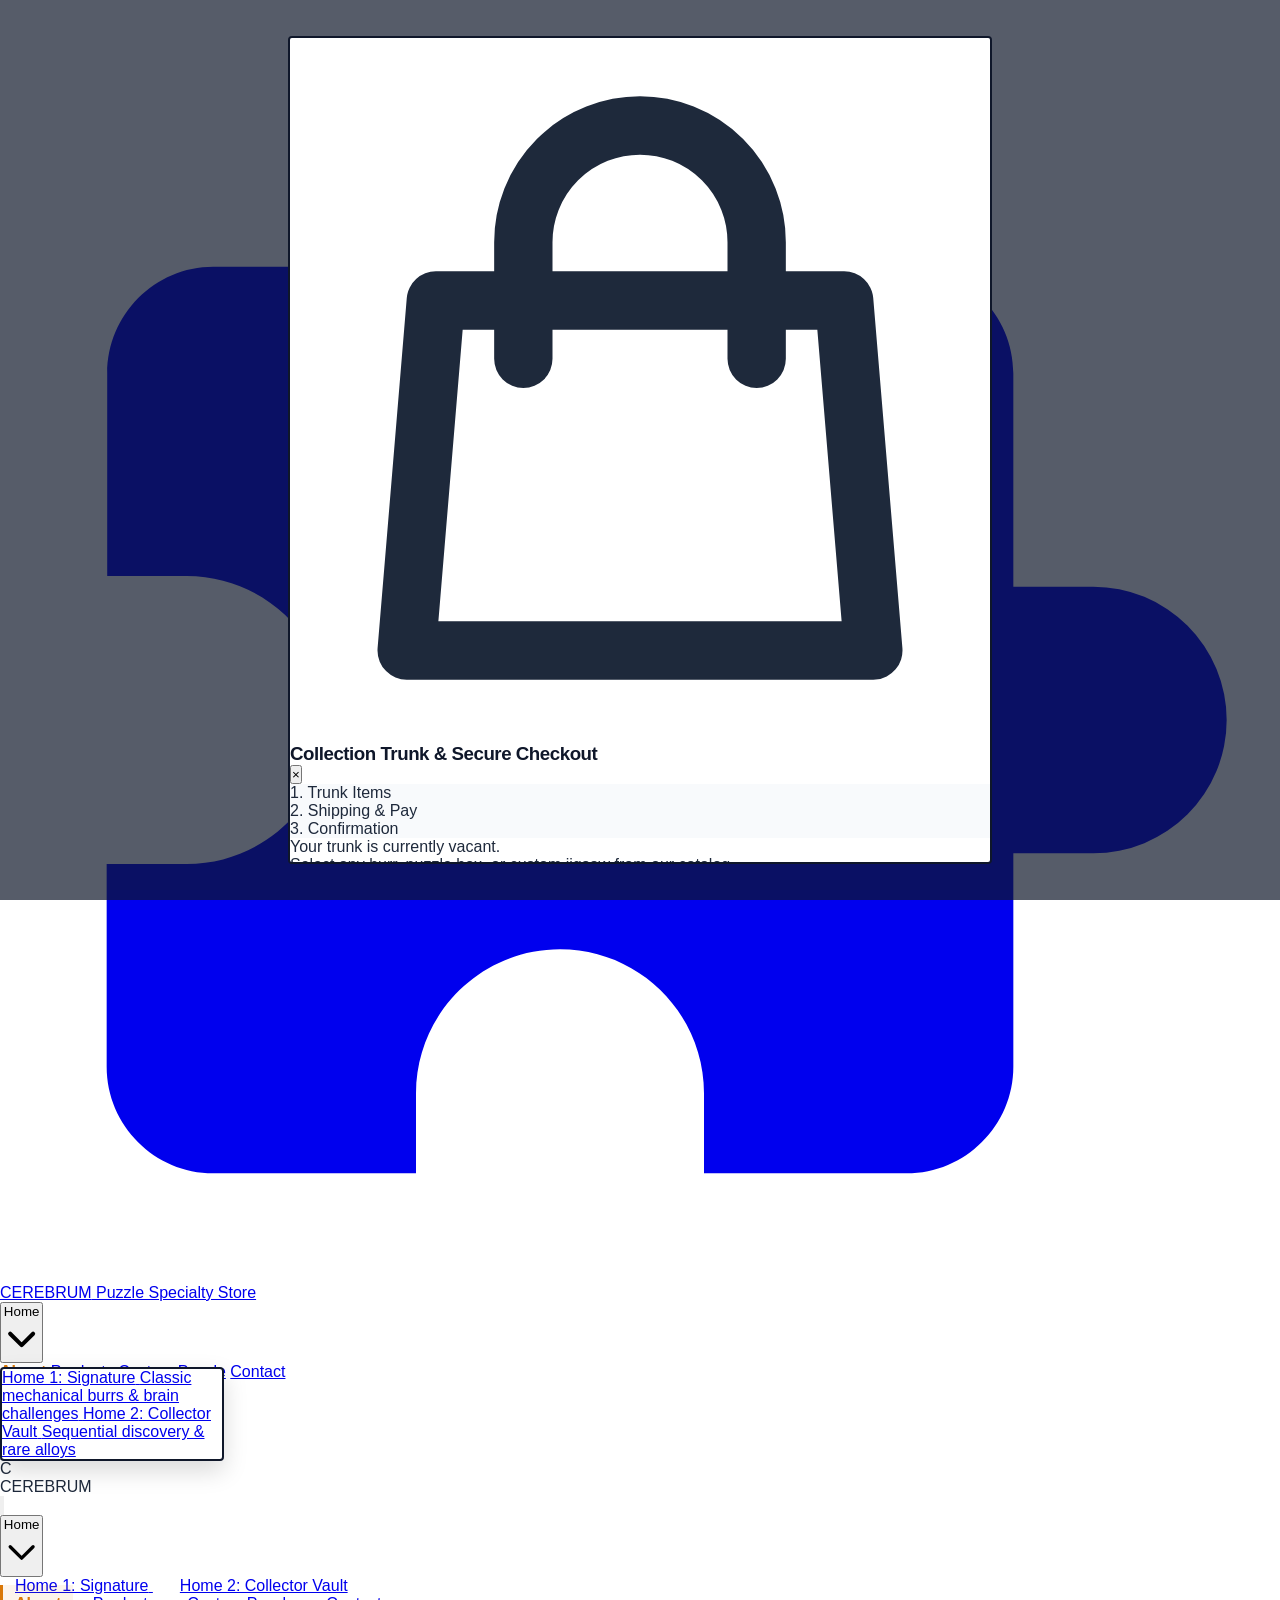
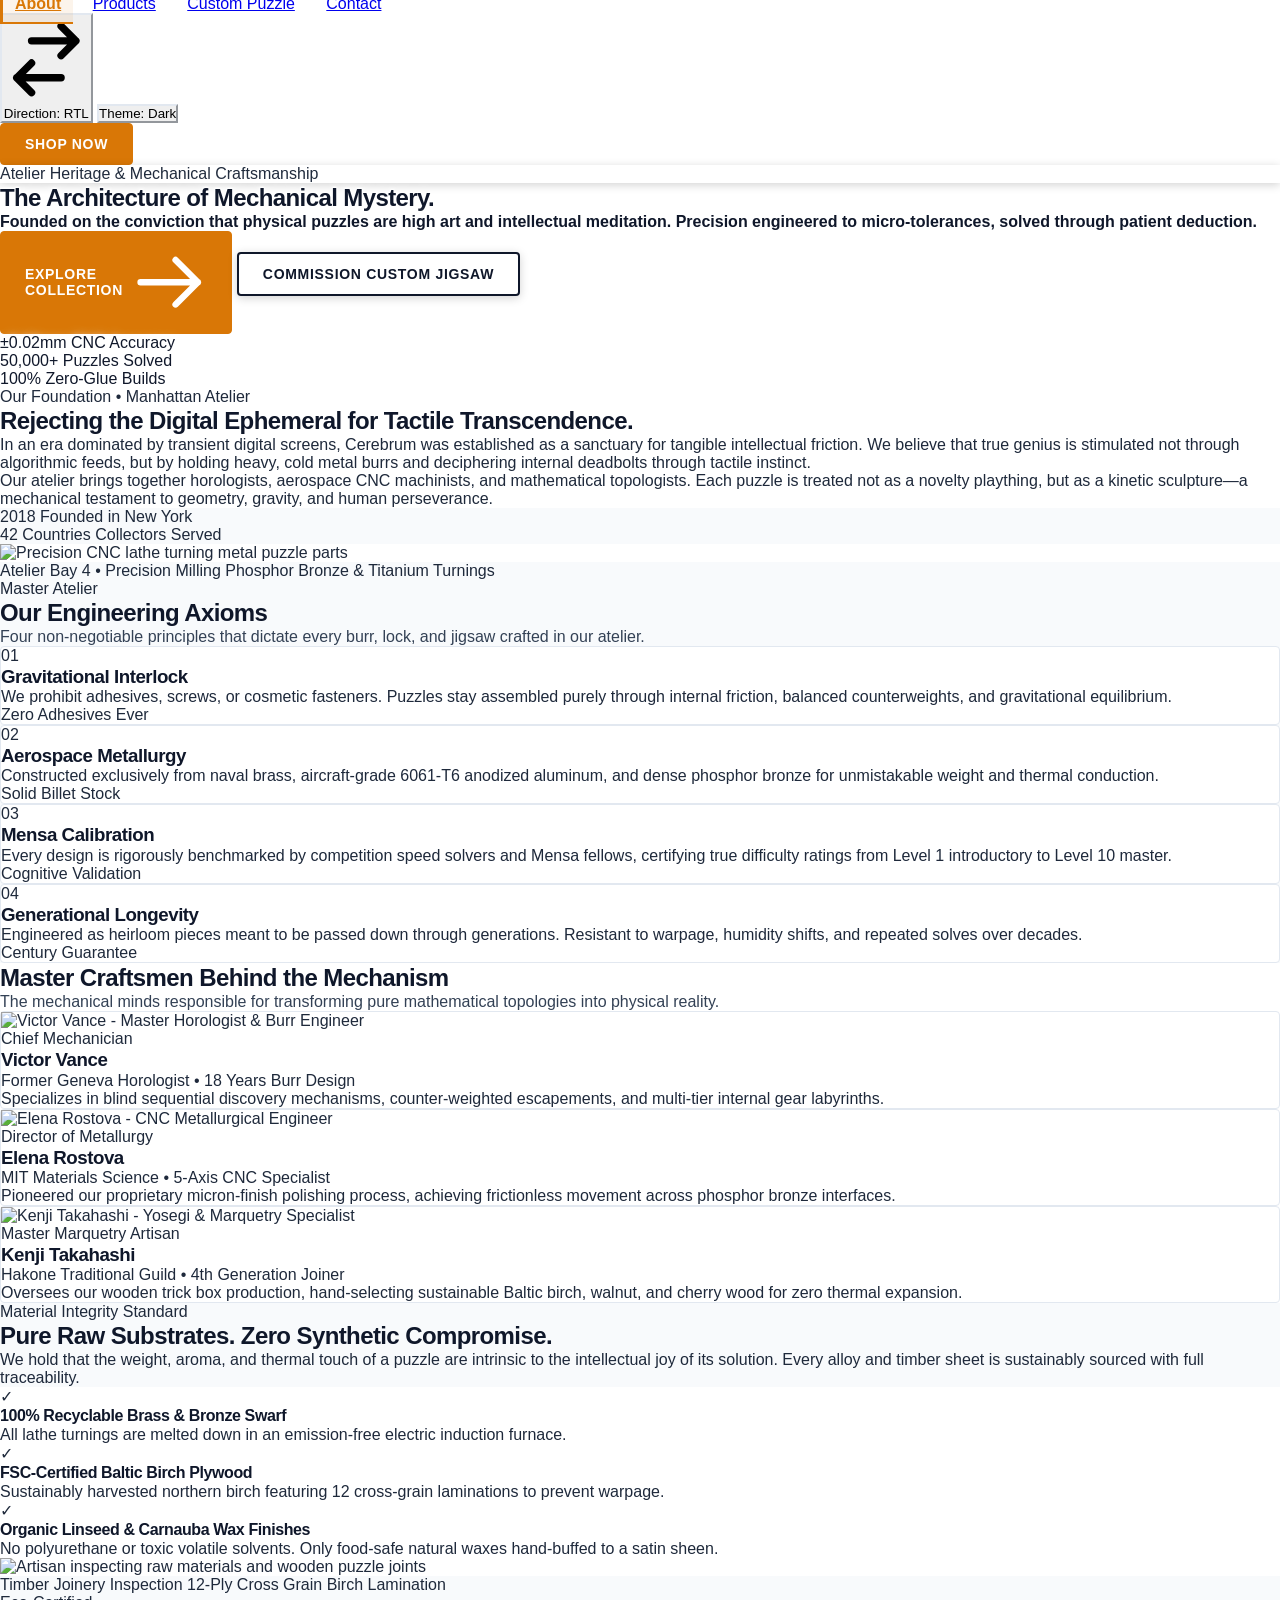
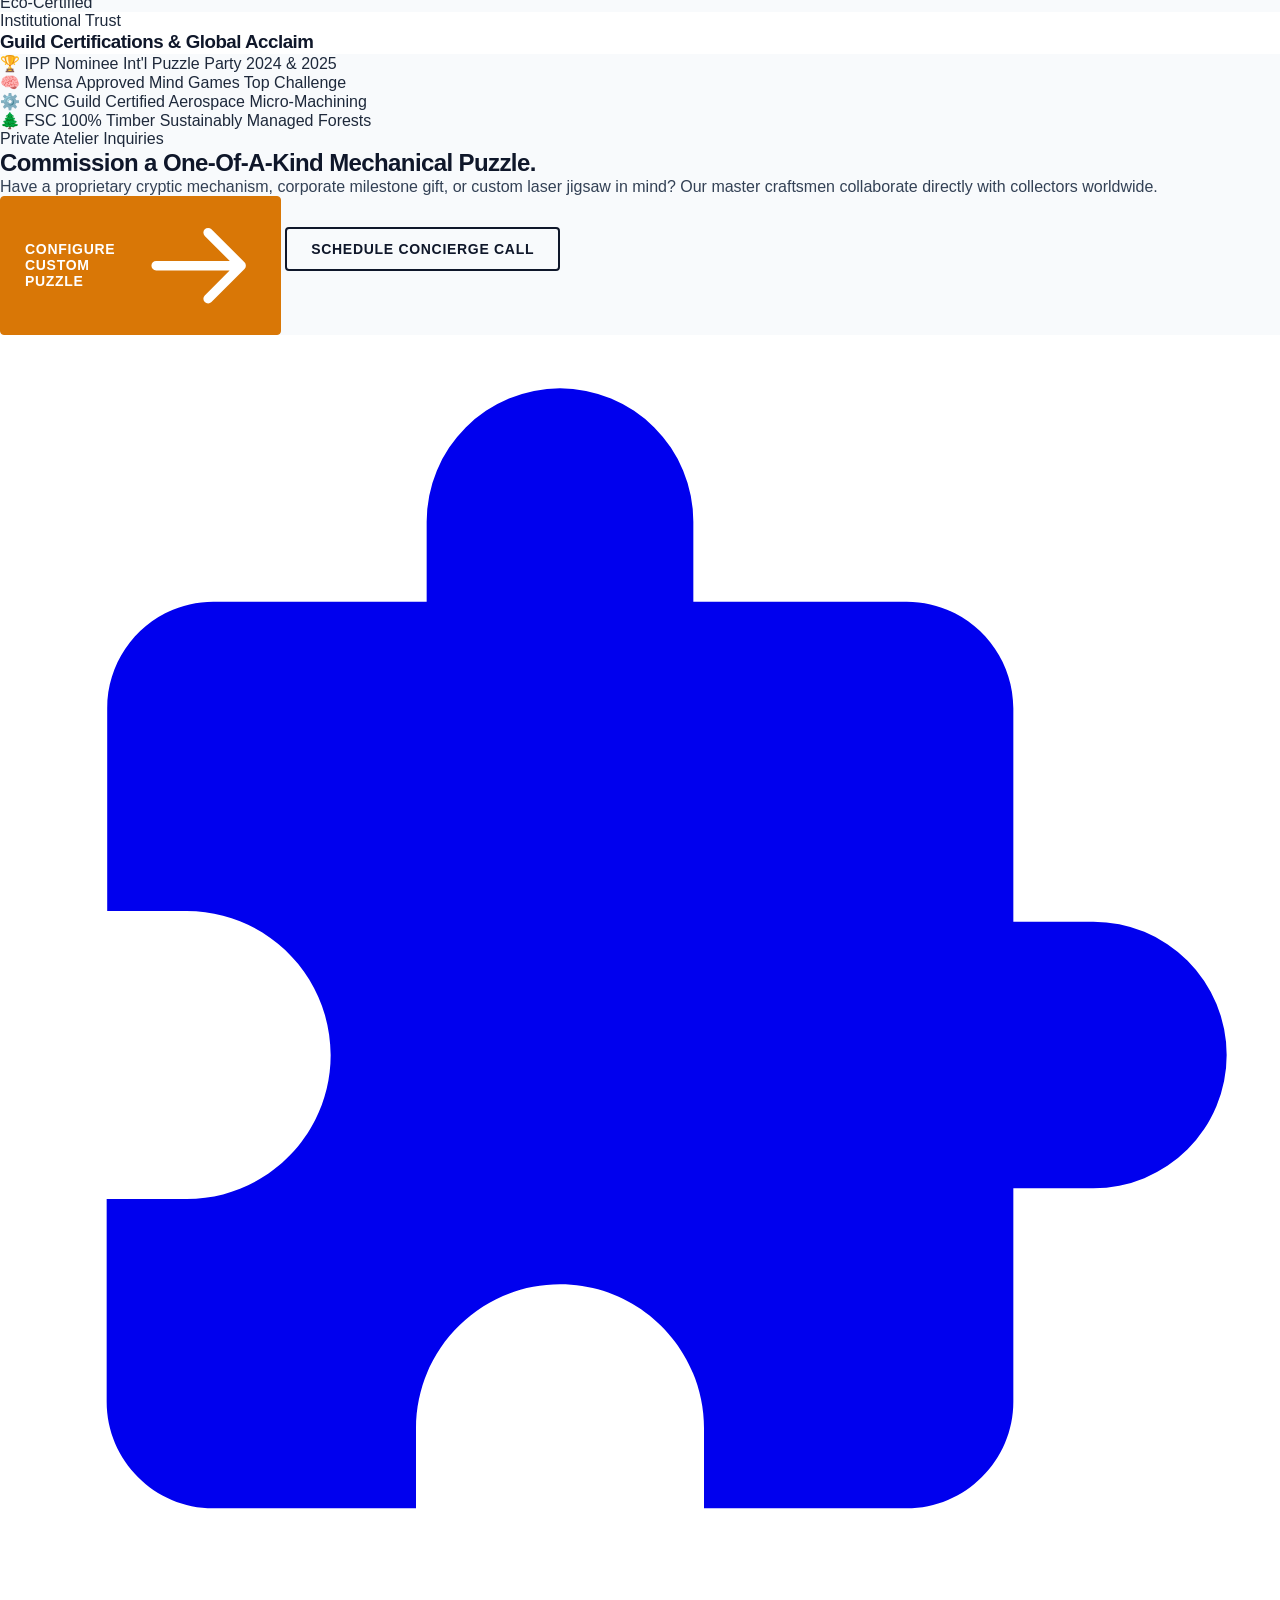
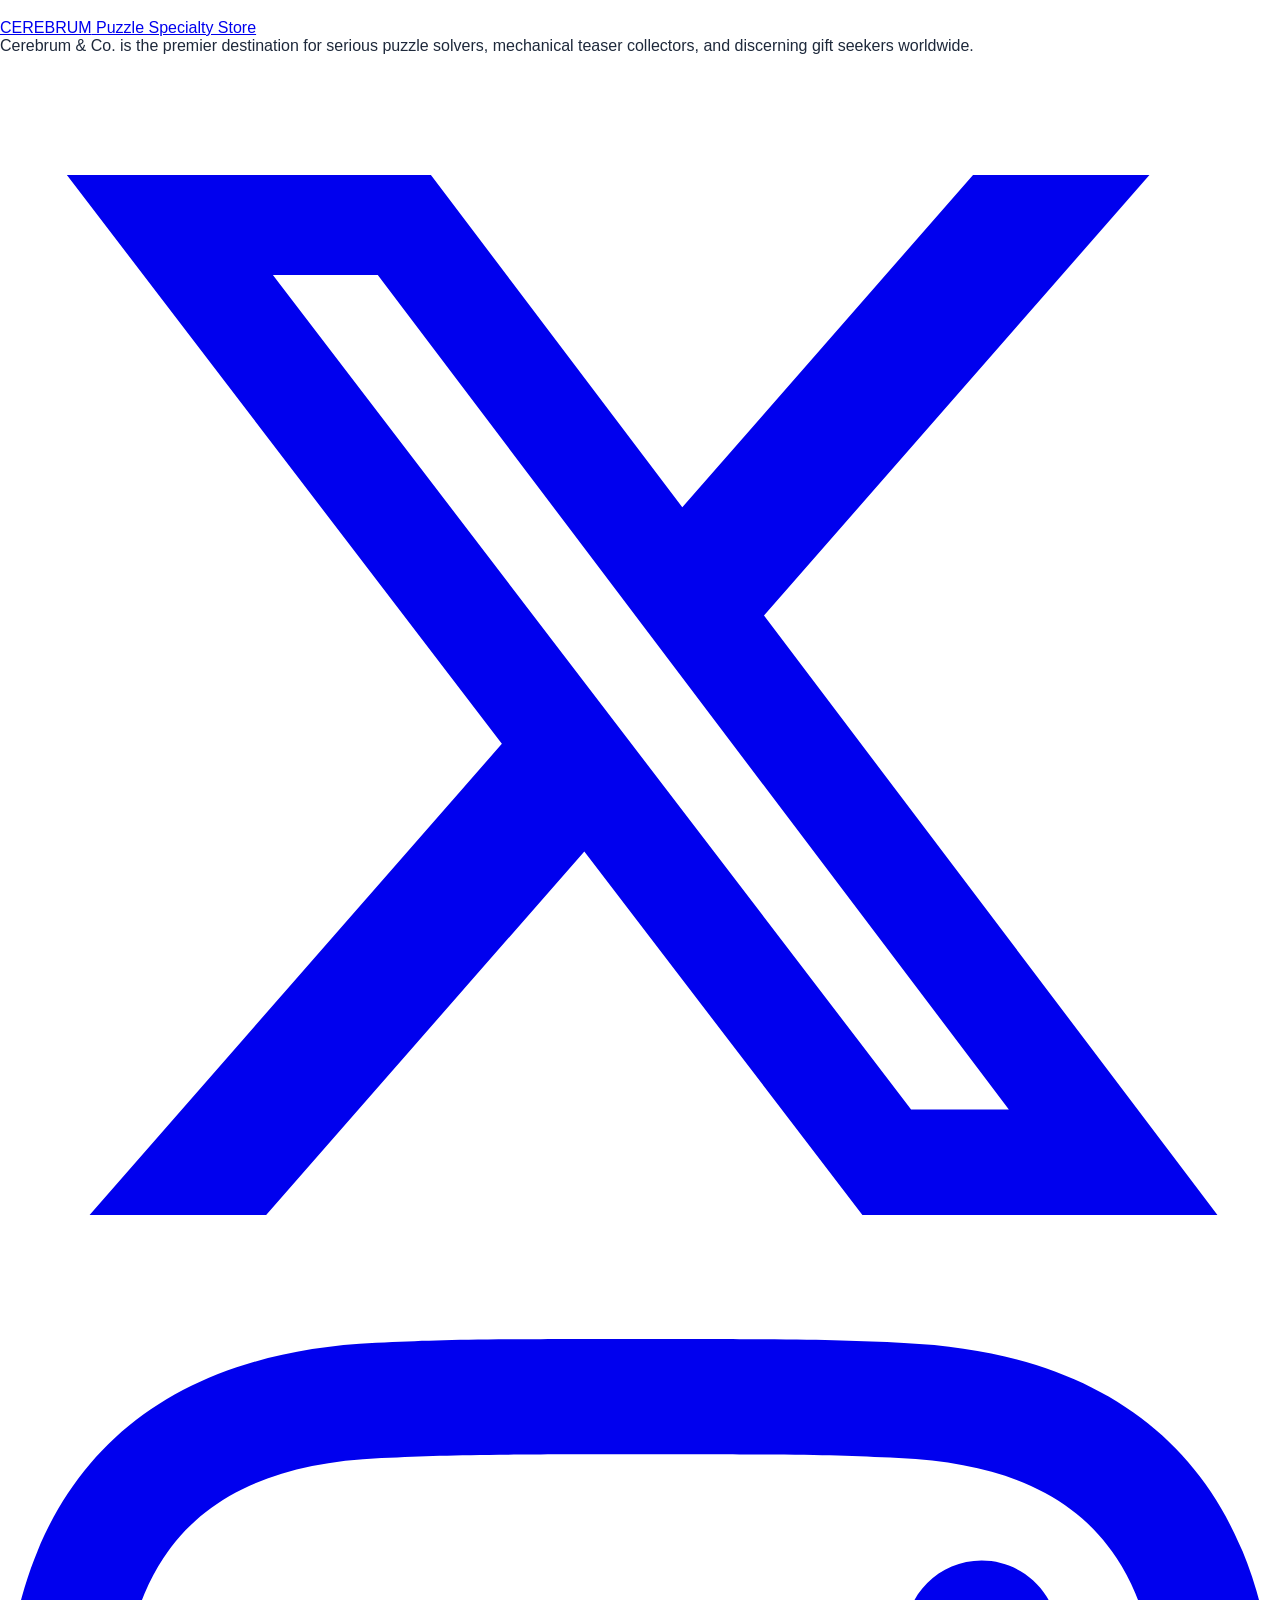
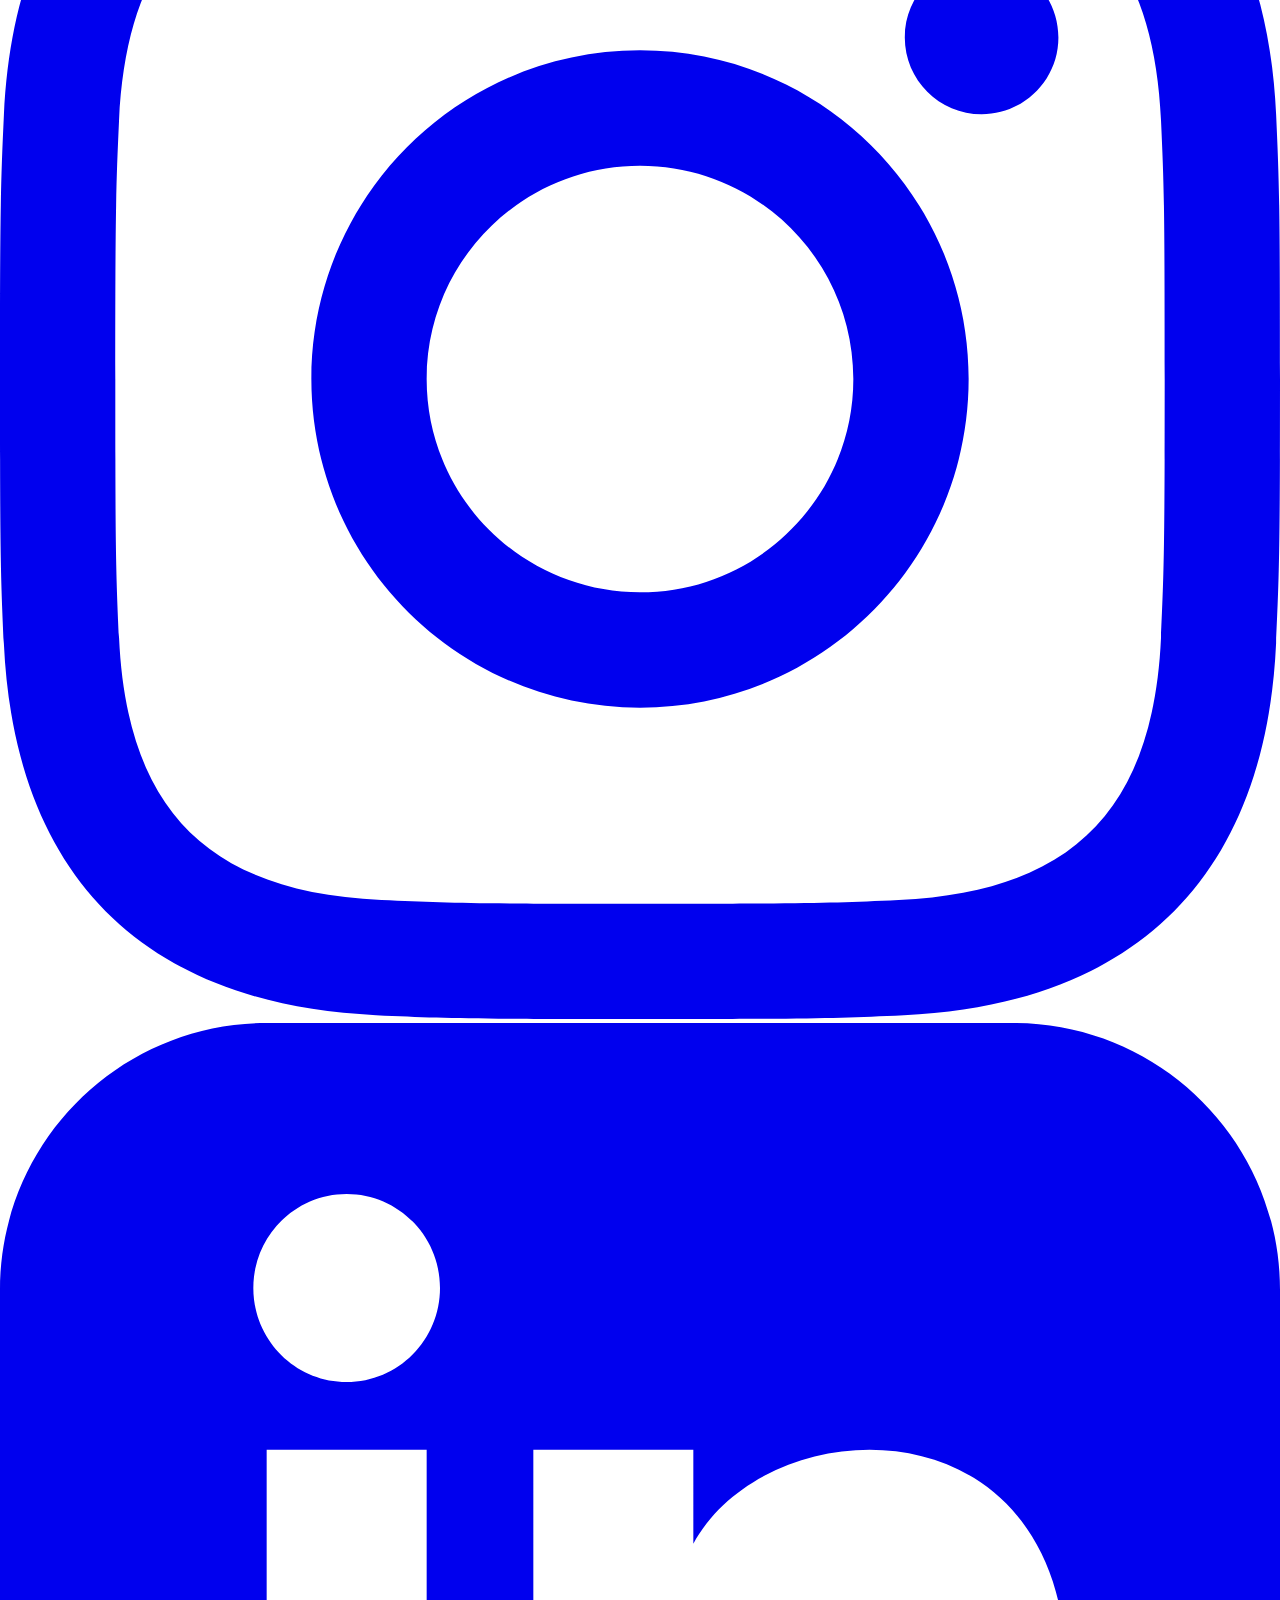
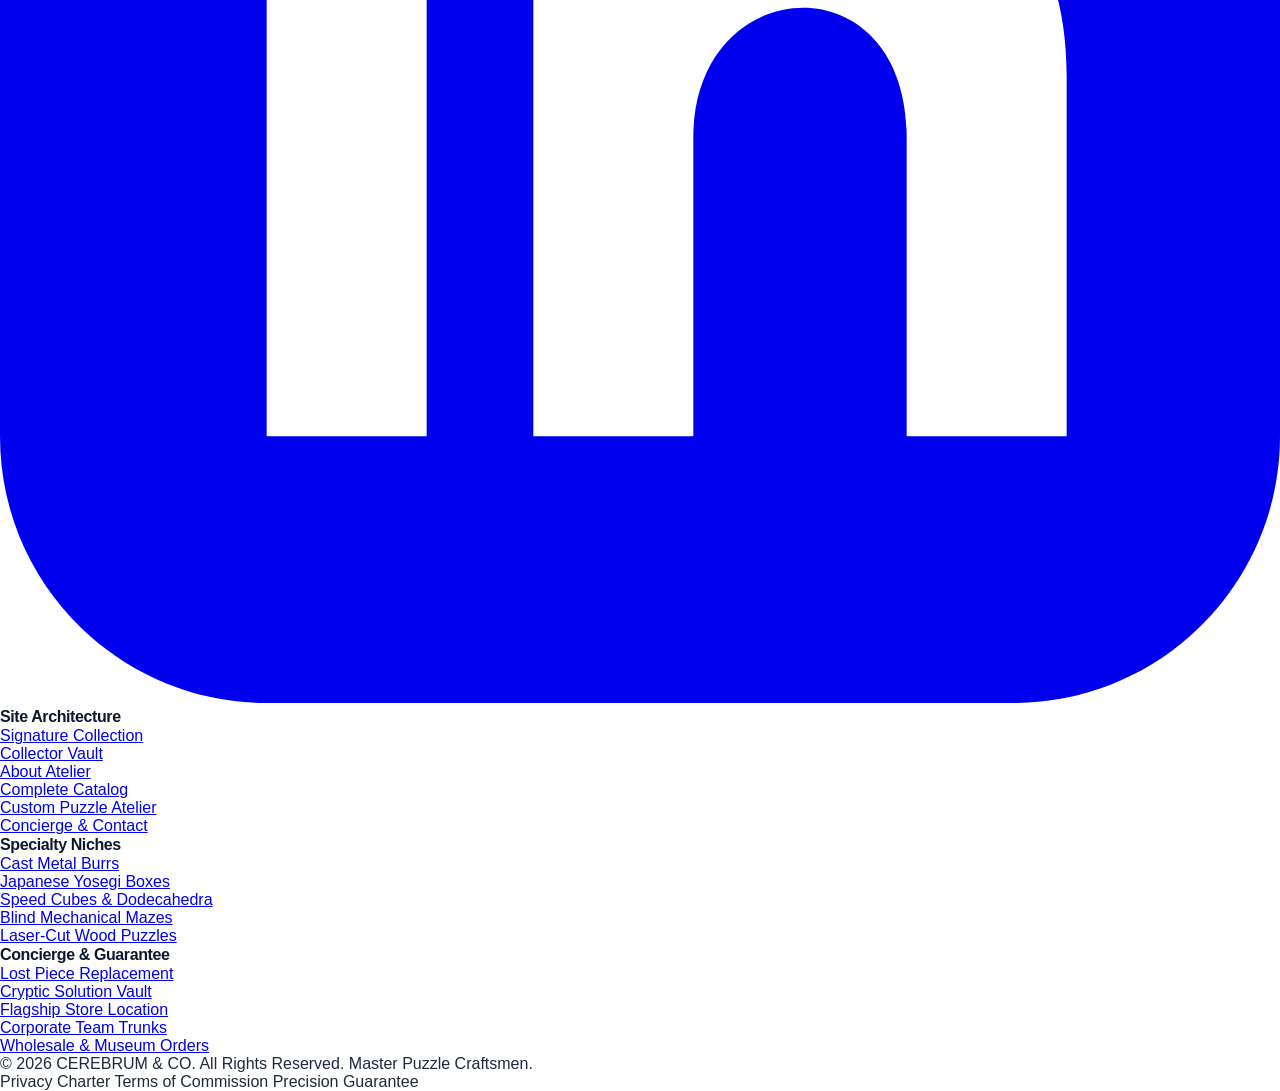
==== commit eb1e20ac: "update commit" ====
--- a/about.html
+++ b/about.html
@@ -223,10 +223,9 @@
 
   <!-- ==========================================================================
        SECTION 1: HERO SECTION
-       Centered Text Architecture + High-Contrast Clear Background Image
+       Zero Overlay Architecture + High-Contrast Clear Background Image
        ========================================================================== -->
-  <section class="hero-wrapper min-h-[480px] sm:min-h-[540px] lg:min-h-[600px] flex items-center border-b border-theme" style="background-image: url('https://i.pinimg.com/1200x/8e/bc/13/8ebc13bed5bd1979e28f09571dae4076.jpg');">
-    <div class="hero-scrim absolute inset-0"></div>
+  <section class="hero-wrapper min-h-[480px] sm:min-h-[540px] lg:min-h-[600px] flex items-center border-b border-theme" style="background-image: url('https://images.pexels.com/photos/9227493/pexels-photo-9227493.jpeg');">
     <div class="relative max-w-7xl mx-auto px-4 sm:px-6 lg:px-8 py-16 sm:py-24 w-full">
       <div class="max-w-3xl mx-auto text-center flex flex-col items-center">
         
@@ -417,7 +416,7 @@
        SECTION 4: MASTER ARTISANS & THE ENGINEERING GUILD
        Flat Profile Cards with Roles and Credentials
        ========================================================================== -->
-  <section class="py-16 sm:py-20 bg-theme-primary border-b border-theme">
+ <section class="py-16 sm:py-20 bg-theme-primary border-b border-theme">
     <div class="max-w-7xl mx-auto px-4 sm:px-6 lg:px-8">
       
       <div class="text-center max-w-2xl mx-auto mb-12">
@@ -433,7 +432,7 @@
             <img 
               src="https://images.unsplash.com/photo-1507003211169-0a1dd7228f2d?auto=format&fit=crop&w=800&q=80" 
               alt="Victor Vance - Master Horologist & Burr Engineer" 
-              class="w-full h-full object-cover" 
+              class="w-full h-full object-contain" 
             />
           </div>
           <div class="p-6 flex-1 flex flex-col">
@@ -452,7 +451,7 @@
             <img 
               src="https://images.unsplash.com/photo-1573496359142-b8d87734a5a2?auto=format&fit=crop&w=800&q=80" 
               alt="Elena Rostova - CNC Metallurgical Engineer" 
-              class="w-full h-full object-cover" 
+              class="w-full h-full object-contain" 
             />
           </div>
           <div class="p-6 flex-1 flex flex-col">
@@ -471,7 +470,7 @@
             <img 
               src="https://images.unsplash.com/photo-1500648767791-00dcc994a43e?auto=format&fit=crop&w=800&q=80" 
               alt="Kenji Takahashi - Yosegi & Marquetry Specialist" 
-              class="w-full h-full object-cover" 
+              class="w-full h-full object-contain" 
             />
           </div>
           <div class="p-6 flex-1 flex flex-col">
@@ -537,7 +536,7 @@
             <img 
               src="https://images.unsplash.com/photo-1544717305-2782549b5136?auto=format&fit=crop&w=1200&q=80" 
               alt="Artisan inspecting raw materials and wooden puzzle joints" 
-              class="w-full h-full object-cover" 
+              class="w-full h-full object-contain" 
             />
           </div>
           <div class="p-4 bg-theme-secondary mt-3 border border-theme flex items-center justify-between text-xs">
--- a/css/styles.css
+++ b/css/styles.css
@@ -25,8 +25,8 @@
   --brand-accent-hover: #B45309; /* Amber 700 */
   --brand-accent-text: #FFFFFF;
   
-  /* Hero Overlay - High Contrast Light Mode (Crisp Image + Sharp Text) */
-  --hero-overlay-bg: rgba(255, 255, 255, 0.72);
+  /* Hero Overlay - Completely Transparent (Zero Overlay, 100% Crisp Visuals) */
+  --hero-overlay-bg: transparent;
   
   /* Strict Flat Card Shadow */
   --card-shadow: 0 1px 3px rgba(15, 23, 42, 0.08);
@@ -53,8 +53,8 @@
   --brand-accent-hover: #D97706; /* Amber 600 */
   --brand-accent-text: #0B0F19;
   
-  /* Hero Overlay - High Contrast Dark Mode (Crisp Image + Sharp Text) */
-  --hero-overlay-bg: rgba(11, 15, 25, 0.80);
+  /* Hero Overlay - Completely Transparent in Dark Mode */
+  --hero-overlay-bg: transparent;
   
   --card-shadow: 0 1px 3px rgba(0, 0, 0, 0.40);
   --modal-overlay: rgba(0, 0, 0, 0.85);
@@ -190,7 +190,12 @@
   color: var(--bg-primary) !important;
 }
 
-/* Hero Section Overlay - 100% Text Legibility & Background Image Clarity */
+/* ==========================================================================
+   HERO SECTION: ZERO OVERLAYS + MAXIMUM HIGH-CONTRAST TEXT SHADOWS
+   Background images are 100% natural, crisp, unmasked, and visible.
+   Text elements utilize multi-directional contour contrast shadows
+   for razor-sharp legibility in both Light Mode and Dark Mode.
+   ========================================================================== */
 .hero-wrapper {
   position: relative;
   background-size: cover;
@@ -199,28 +204,155 @@
   isolation: isolate;
 }
 
+/* 100% Overlay Removal */
 .hero-scrim {
-  background-color: var(--hero-overlay-bg);
-  backdrop-filter: none !important; /* STRICTLY NO GLASSMORPHISM OR BLUR */
-}
-
-/* Crisp text contrast enhancement against hero background images */
+  display: none !important;
+  opacity: 0 !important;
+  visibility: hidden !important;
+}
+
+/* Light Mode: Razor-Sharp Contrast Contour Shadows against Raw Image */
 .hero-wrapper h1,
 .hero-wrapper .hero-heading {
-  text-shadow: 0 1px 2px rgba(255, 255, 255, 0.85);
-}
-
+  color: #0F172A !important;
+  text-shadow: 
+    0 0 20px #FFFFFF,
+    0 0 10px #FFFFFF,
+    0 2px 4px #FFFFFF,
+    0 -1px 2px #FFFFFF,
+    1px 1px 2px #FFFFFF,
+    -1px -1px 2px #FFFFFF,
+    1px -1px 2px #FFFFFF,
+    -1px 1px 2px #FFFFFF,
+    0 4px 12px rgba(255, 255, 255, 0.95);
+}
+
+.hero-wrapper .section-subtitle,
+.hero-wrapper p {
+  color: #0F172A !important;
+  font-weight: 600 !important;
+  text-shadow: 
+    0 0 14px #FFFFFF,
+    0 0 8px #FFFFFF,
+    0 1px 3px #FFFFFF,
+    0 -1px 1px #FFFFFF,
+    1px 1px 2px #FFFFFF,
+    -1px -1px 2px #FFFFFF,
+    1px -1px 2px #FFFFFF,
+    -1px 1px 2px #FFFFFF,
+    0 2px 6px rgba(255, 255, 255, 0.95);
+}
+
+.hero-wrapper .border-t,
+.hero-wrapper .grid {
+  border-color: rgba(15, 23, 42, 0.4) !important;
+}
+
+.hero-wrapper .border-t span,
+.hero-wrapper .grid span,
+.hero-wrapper span:not(.btn-primary span):not(.btn-secondary span):not(.inline-flex span) {
+  color: #0F172A !important;
+  text-shadow: 
+    0 0 12px #FFFFFF,
+    0 0 6px #FFFFFF,
+    1px 1px 1px #FFFFFF,
+    -1px -1px 1px #FFFFFF,
+    0 1px 3px rgba(255, 255, 255, 0.95);
+}
+
+.hero-wrapper .inline-flex {
+  background-color: rgba(255, 255, 255, 0.96) !important;
+  box-shadow: 0 2px 10px rgba(0, 0, 0, 0.18) !important;
+}
+
+.hero-wrapper .btn-secondary {
+  background-color: rgba(255, 255, 255, 0.96) !important;
+  color: #0F172A !important;
+  border-color: #0F172A !important;
+  box-shadow: 0 2px 10px rgba(0, 0, 0, 0.18) !important;
+}
+
+.hero-wrapper .btn-secondary:hover {
+  background-color: #0F172A !important;
+  color: #FFFFFF !important;
+}
+
+.hero-wrapper .btn-primary span,
+.hero-wrapper .btn-secondary span,
+.hero-wrapper .inline-flex span {
+  text-shadow: none !important;
+}
+
+/* Dark Mode: Razor-Sharp Deep Black Contrast Shadows against Raw Image */
 html.dark .hero-wrapper h1,
 html.dark .hero-wrapper .hero-heading {
-  text-shadow: 0 2px 5px rgba(0, 0, 0, 0.95);
-}
-
-.hero-wrapper .section-subtitle {
-  text-shadow: 0 1px 1px rgba(255, 255, 255, 0.6);
-}
-
-html.dark .hero-wrapper .section-subtitle {
-  text-shadow: 0 1px 3px rgba(0, 0, 0, 0.8);
+  color: #F8FAFC !important;
+  text-shadow: 
+    0 0 24px #000000,
+    0 0 12px #000000,
+    0 3px 6px #000000,
+    0 -1px 2px #000000,
+    2px 2px 3px #000000,
+    -2px -2px 3px #000000,
+    2px -2px 3px #000000,
+    -2px 2px 3px #000000,
+    0 5px 16px rgba(0, 0, 0, 0.95);
+}
+
+html.dark .hero-wrapper .section-subtitle,
+html.dark .hero-wrapper p {
+  color: #F8FAFC !important;
+  font-weight: 500 !important;
+  text-shadow: 
+    0 0 16px #000000,
+    0 0 8px #000000,
+    0 2px 4px #000000,
+    0 -1px 1px #000000,
+    1px 1px 2px #000000,
+    -1px -1px 2px #000000,
+    1px -1px 2px #000000,
+    -1px 1px 2px #000000,
+    0 3px 8px rgba(0, 0, 0, 0.95);
+}
+
+html.dark .hero-wrapper .border-t,
+html.dark .hero-wrapper .grid {
+  border-color: rgba(248, 250, 252, 0.4) !important;
+}
+
+html.dark .hero-wrapper .border-t span,
+html.dark .hero-wrapper .grid span,
+html.dark .hero-wrapper span:not(.btn-primary span):not(.btn-secondary span):not(.inline-flex span) {
+  color: #F8FAFC !important;
+  text-shadow: 
+    0 0 14px #000000,
+    0 0 7px #000000,
+    1px 1px 2px #000000,
+    -1px -1px 2px #000000,
+    0 2px 4px rgba(0, 0, 0, 1);
+}
+
+html.dark .hero-wrapper .inline-flex {
+  background-color: rgba(15, 23, 42, 0.96) !important;
+  box-shadow: 0 2px 10px rgba(0, 0, 0, 0.7) !important;
+}
+
+html.dark .hero-wrapper .btn-secondary {
+  background-color: rgba(15, 23, 42, 0.96) !important;
+  color: #F8FAFC !important;
+  border-color: #F8FAFC !important;
+  box-shadow: 0 2px 10px rgba(0, 0, 0, 0.7) !important;
+}
+
+html.dark .hero-wrapper .btn-secondary:hover {
+  background-color: #F8FAFC !important;
+  color: #0B0F19 !important;
+}
+
+html.dark .hero-wrapper .btn-primary span,
+html.dark .hero-wrapper .btn-secondary span,
+html.dark .hero-wrapper .inline-flex span {
+  text-shadow: none !important;
 }
 
 /* Strict Flat Cards - Clean Modern Architectural Aesthetics */
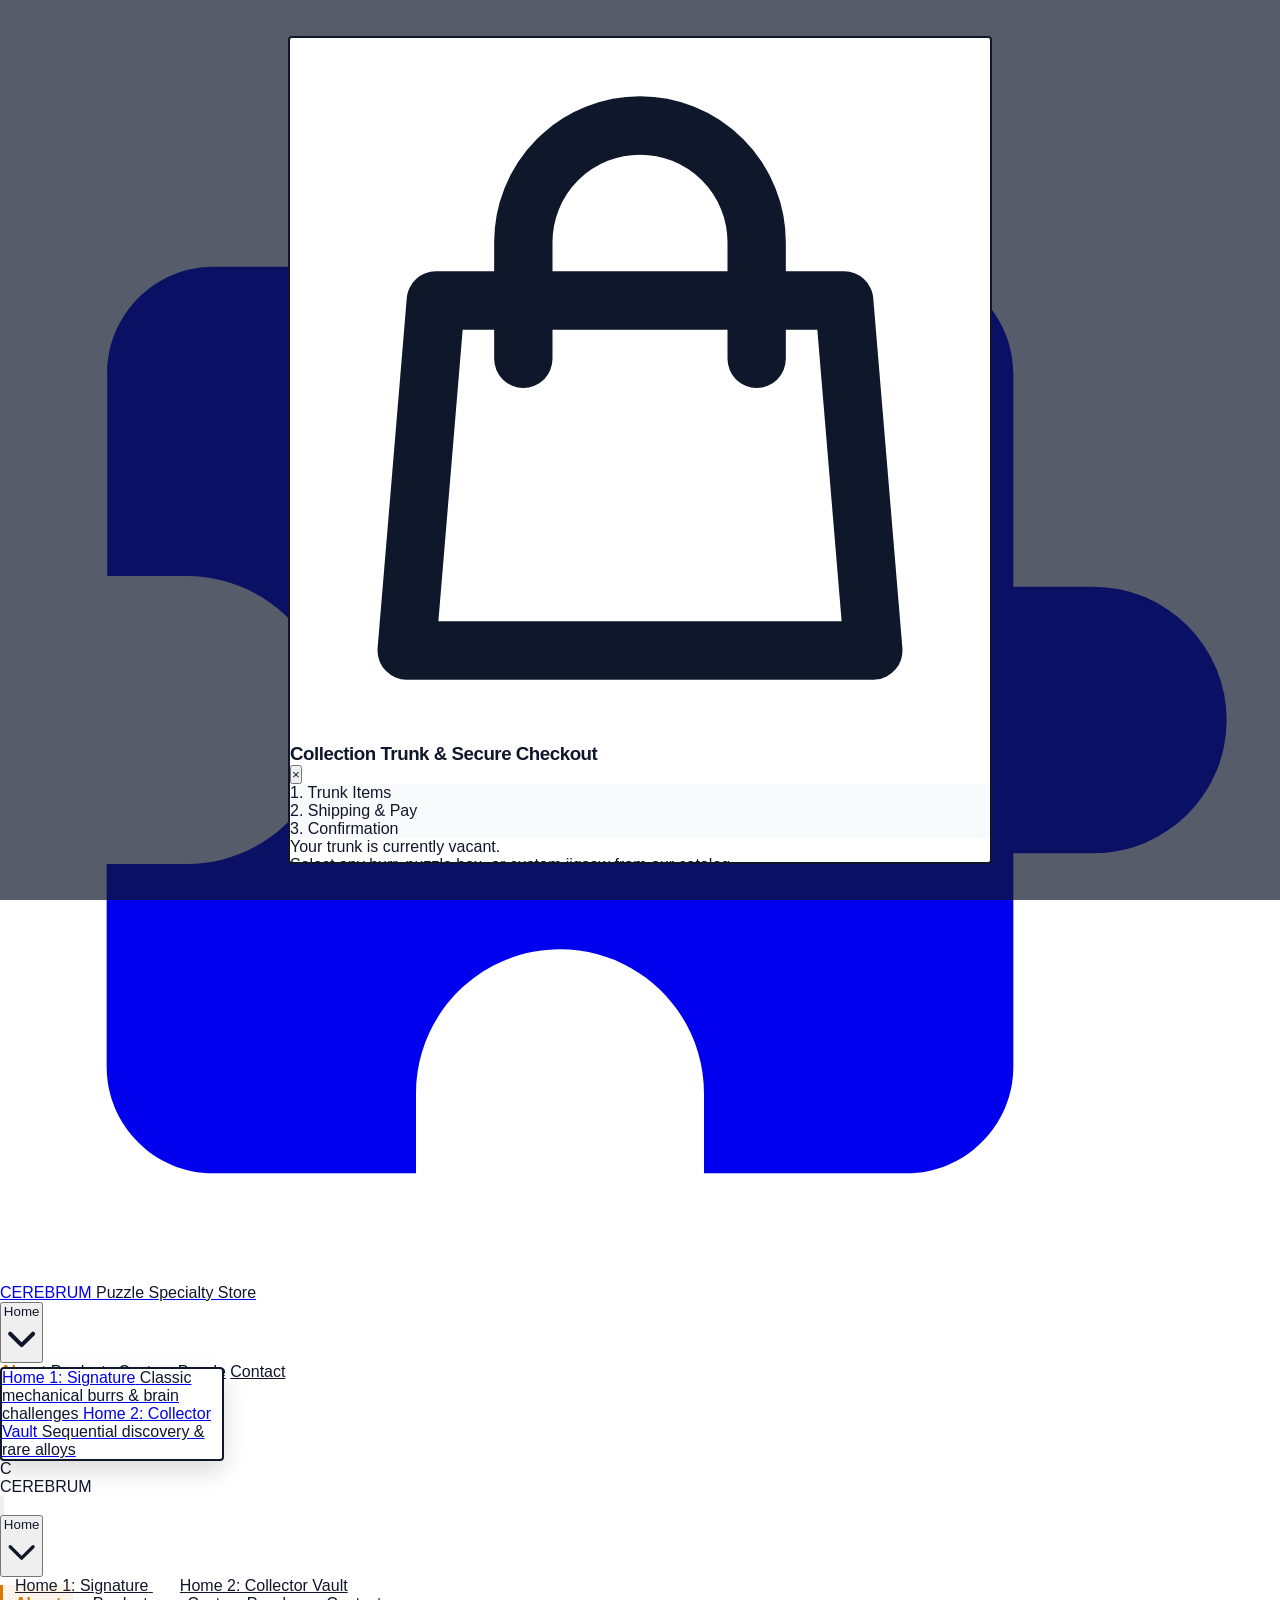
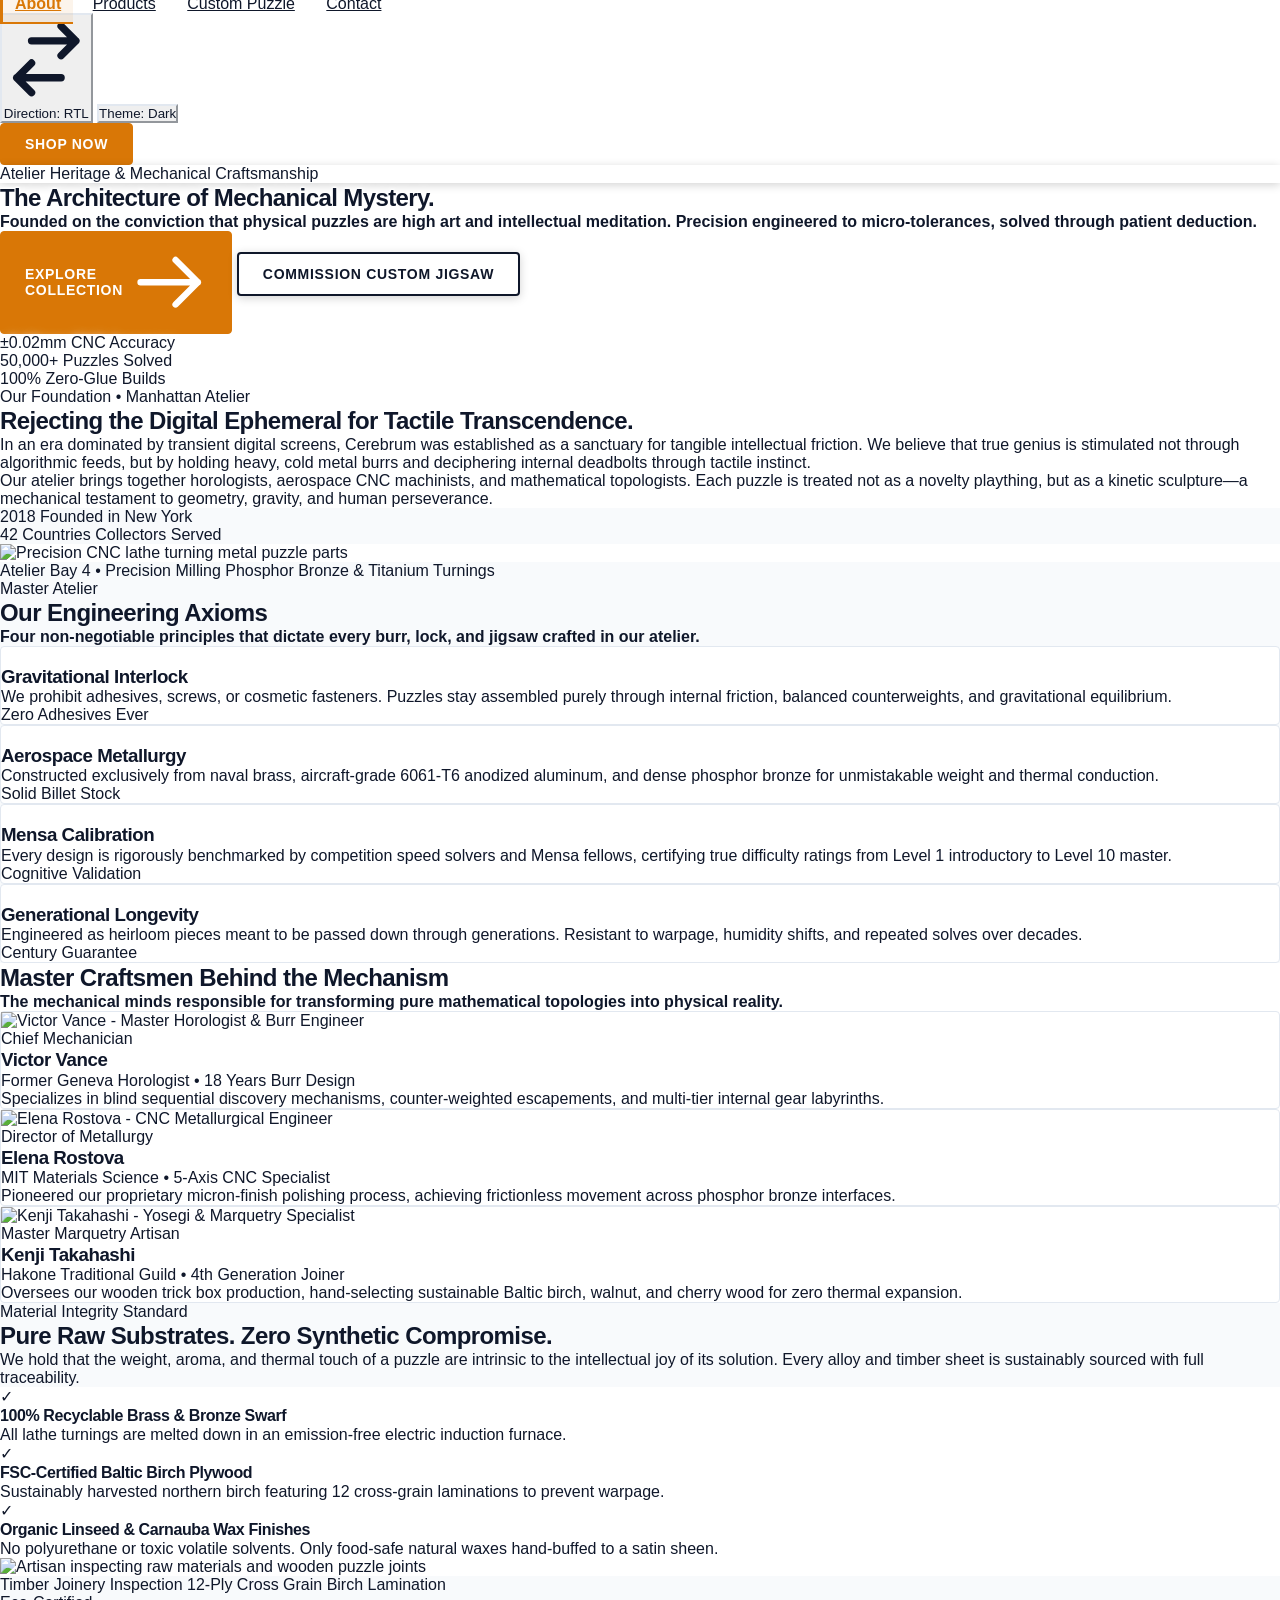
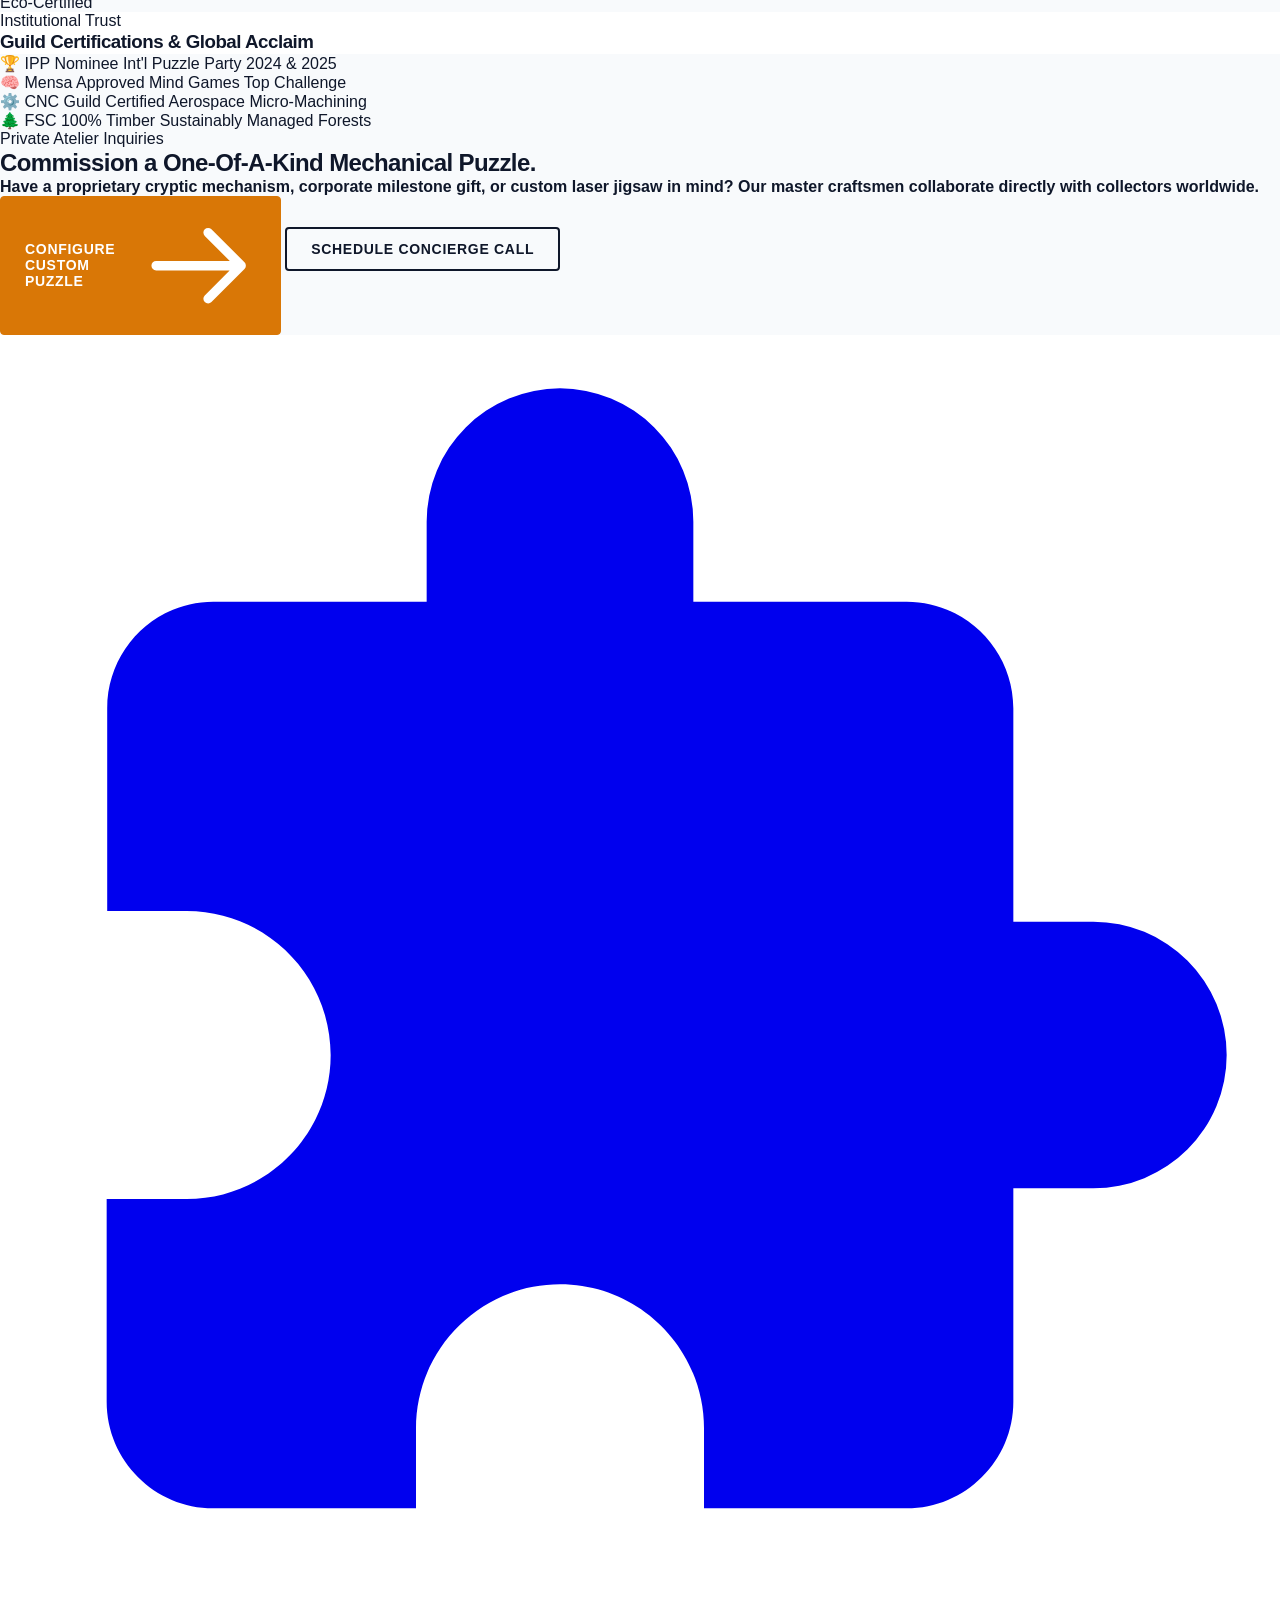
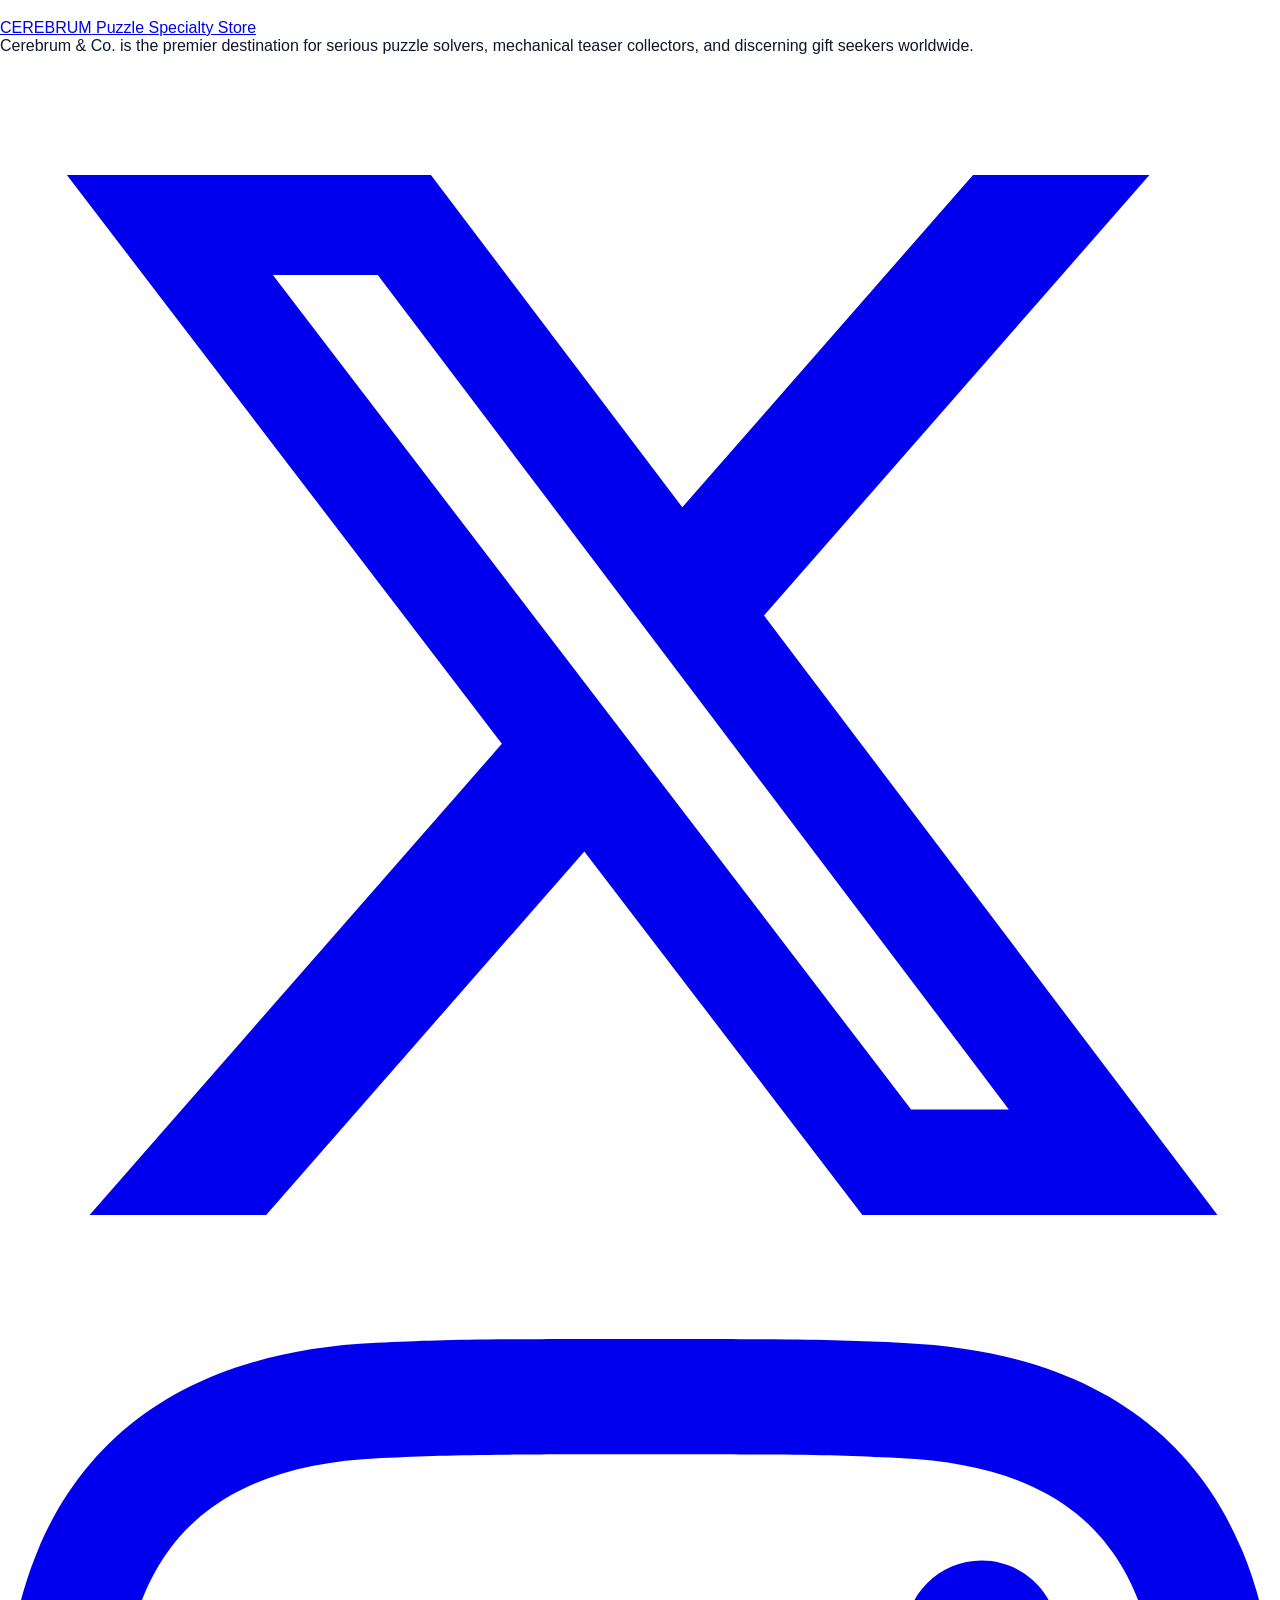
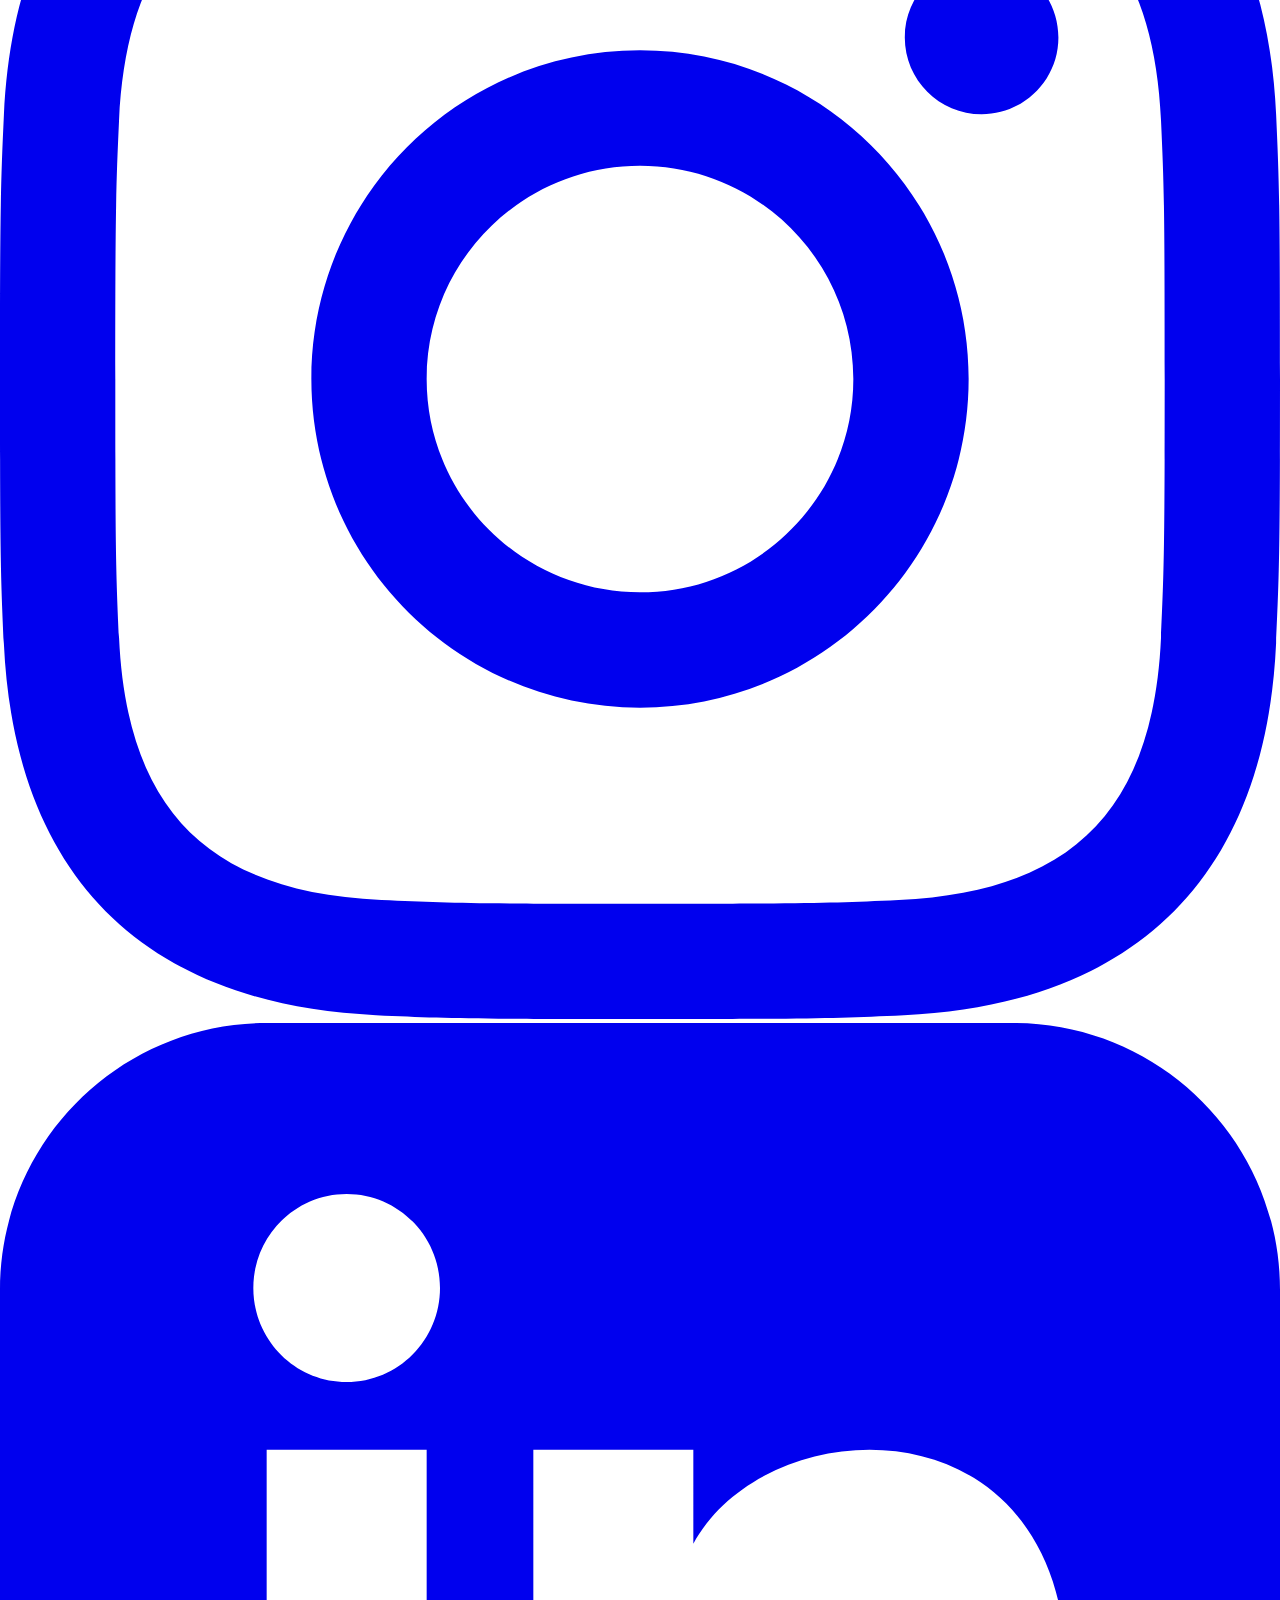
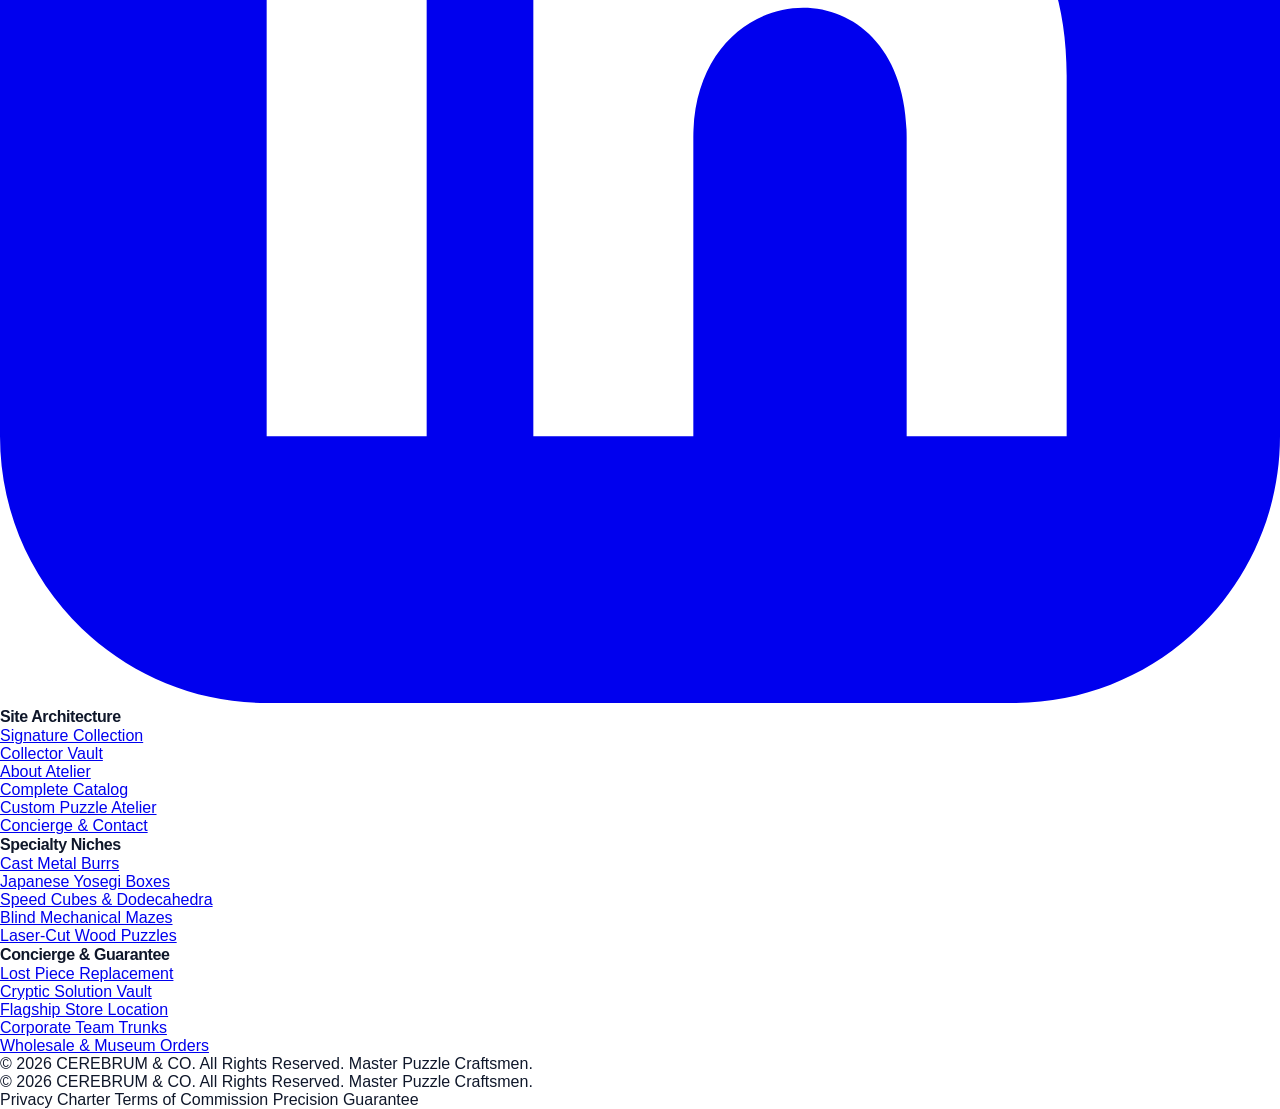
==== commit 5a9f99b8: "bugs fixed" ====
--- a/about.html
+++ b/about.html
@@ -254,17 +254,17 @@
         </div>
 
         <!-- Centered Accuracy Metrics Grid -->
-        <div class="mt-8 sm:mt-12 pt-6 sm:pt-8 border-t border-slate-300 dark:border-slate-700 grid grid-cols-3 gap-2 sm:gap-6 text-center text-[10px] sm:text-xs font-bold uppercase tracking-wider text-slate-600 dark:text-slate-400 w-full max-w-xl mx-auto">
+        <div class="mt-8 sm:mt-12 pt-6 sm:pt-8 border-t border-slate-300 dark:border-slate-700 grid grid-cols-3 gap-2 sm:gap-6 text-center text-[10px] sm:text-xs font-bold uppercase tracking-wider text-slate-900 dark:text-slate-100 w-full max-w-xl mx-auto">
           <div>
-            <span class="font-extrabold text-slate-900 dark:text-slate-100 text-xs sm:text-sm block sm:inline mr-1">±0.02mm</span>
+            <span class="font-black text-slate-950 dark:text-white text-xs sm:text-sm block sm:inline mr-1">±0.02mm</span>
             <span>CNC Accuracy</span>
           </div>
           <div>
-            <span class="font-extrabold text-slate-900 dark:text-slate-100 text-xs sm:text-sm block sm:inline mr-1">50,000+</span>
+            <span class="font-black text-slate-950 dark:text-white text-xs sm:text-sm block sm:inline mr-1">50,000+</span>
             <span>Puzzles Solved</span>
           </div>
           <div>
-            <span class="font-extrabold text-slate-900 dark:text-slate-100 text-xs sm:text-sm block sm:inline mr-1">100%</span>
+            <span class="font-black text-slate-950 dark:text-white text-xs sm:text-sm block sm:inline mr-1">100%</span>
             <span>Zero-Glue Builds</span>
           </div>
         </div>
@@ -282,27 +282,27 @@
       <div class="grid grid-cols-1 lg:grid-cols-12 gap-10 lg:gap-14 items-center">
         
         <div class="lg:col-span-6 space-y-5">
-          <div class="inline-flex items-center gap-2 px-3 py-1 bg-slate-100 dark:bg-slate-800 text-[10px] sm:text-xs font-bold uppercase tracking-wider text-slate-700 dark:text-slate-300 border border-theme">
+          <div class="inline-flex items-center gap-2 px-3 py-1 bg-slate-100 dark:bg-slate-800 text-[10px] sm:text-xs font-bold uppercase tracking-wider text-slate-900 dark:text-slate-100 border border-theme">
             <span>Our Foundation • Manhattan Atelier</span>
           </div>
-          <h2 class="text-2xl sm:text-3xl lg:text-4xl font-black leading-tight">
+          <h2 class="text-2xl sm:text-3xl lg:text-4xl font-black leading-tight text-slate-950 dark:text-white">
             Rejecting the Digital Ephemeral for Tactile Transcendence.
           </h2>
-          <p class="text-sm sm:text-base text-slate-600 dark:text-slate-400 leading-relaxed">
+          <p class="text-sm sm:text-base text-slate-950 dark:text-white font-semibold leading-relaxed">
             In an era dominated by transient digital screens, Cerebrum was established as a sanctuary for tangible intellectual friction. We believe that true genius is stimulated not through algorithmic feeds, but by holding heavy, cold metal burrs and deciphering internal deadbolts through tactile instinct.
           </p>
-          <p class="text-sm sm:text-base text-slate-600 dark:text-slate-400 leading-relaxed">
+          <p class="text-sm sm:text-base text-slate-950 dark:text-white font-semibold leading-relaxed">
             Our atelier brings together horologists, aerospace CNC machinists, and mathematical topologists. Each puzzle is treated not as a novelty plaything, but as a kinetic sculpture—a mechanical testament to geometry, gravity, and human perseverance.
           </p>
           
           <div class="pt-4 grid grid-cols-2 gap-4">
             <div class="p-4 bg-theme-secondary border border-theme">
               <span class="block text-2xl font-black text-amber-600">2018</span>
-              <span class="text-xs font-bold uppercase text-slate-500">Founded in New York</span>
+              <span class="text-xs font-black uppercase text-slate-950 dark:text-white">Founded in New York</span>
             </div>
             <div class="p-4 bg-theme-secondary border border-theme">
               <span class="block text-2xl font-black text-amber-600">42 Countries</span>
-              <span class="text-xs font-bold uppercase text-slate-500">Collectors Served</span>
+              <span class="text-xs font-black uppercase text-slate-950 dark:text-white">Collectors Served</span>
             </div>
           </div>
         </div>
@@ -318,10 +318,10 @@
             </div>
             <div class="p-4 bg-theme-secondary mt-3 border border-theme flex items-center justify-between text-xs">
               <div>
-                <span class="font-bold block text-slate-900 dark:text-slate-100">Atelier Bay 4 • Precision Milling</span>
-                <span class="text-slate-500">Phosphor Bronze & Titanium Turnings</span>
+                <span class="font-black block text-slate-950 dark:text-white">Atelier Bay 4 • Precision Milling</span>
+                <span class="text-slate-950 dark:text-white font-bold">Phosphor Bronze & Titanium Turnings</span>
               </div>
-              <span class="px-2 py-1 bg-amber-600 text-white font-bold text-[10px] uppercase">Master Atelier</span>
+              <span class="px-2 py-1 bg-amber-600 text-white font-black text-[10px] uppercase">Master Atelier</span>
             </div>
           </div>
         </div>
@@ -338,8 +338,8 @@
     <div class="max-w-7xl mx-auto px-4 sm:px-6 lg:px-8">
       
       <div class="text-center max-w-2xl mx-auto mb-12">
-        <h2 class="text-2xl sm:text-3xl lg:text-4xl font-black mb-3">Our Engineering Axioms</h2>
-        <p class="section-subtitle text-sm sm:text-base">Four non-negotiable principles that dictate every burr, lock, and jigsaw crafted in our atelier.</p>
+        <h2 class="text-2xl sm:text-3xl lg:text-4xl font-black mb-3 text-slate-950 dark:text-white">Our Engineering Axioms</h2>
+        <p class="section-subtitle text-sm sm:text-base font-bold text-slate-950 dark:text-white">Four non-negotiable principles that dictate every burr, lock, and jigsaw crafted in our atelier.</p>
       </div>
 
       <div class="grid grid-cols-1 sm:grid-cols-2 lg:grid-cols-4 gap-6">
@@ -350,12 +350,12 @@
             <div class="w-12 h-12 bg-slate-900 dark:bg-amber-500 text-white dark:text-slate-950 flex items-center justify-center mb-5 font-black text-lg">
               01
             </div>
-            <h3 class="text-base font-bold mb-2">Gravitational Interlock</h3>
-            <p class="text-xs text-slate-600 dark:text-slate-400 leading-relaxed">
+            <h3 class="text-base font-black mb-2 text-slate-950 dark:text-white">Gravitational Interlock</h3>
+            <p class="text-xs text-slate-950 dark:text-white font-semibold leading-relaxed">
               We prohibit adhesives, screws, or cosmetic fasteners. Puzzles stay assembled purely through internal friction, balanced counterweights, and gravitational equilibrium.
             </p>
           </div>
-          <div class="mt-6 pt-4 border-t border-theme text-[10px] font-bold uppercase tracking-wider text-amber-600">
+          <div class="mt-6 pt-4 border-t border-theme text-[10px] font-black uppercase tracking-wider text-amber-600">
             Zero Adhesives Ever
           </div>
         </div>
@@ -366,12 +366,12 @@
             <div class="w-12 h-12 bg-slate-900 dark:bg-amber-500 text-white dark:text-slate-950 flex items-center justify-center mb-5 font-black text-lg">
               02
             </div>
-            <h3 class="text-base font-bold mb-2">Aerospace Metallurgy</h3>
-            <p class="text-xs text-slate-600 dark:text-slate-400 leading-relaxed">
+            <h3 class="text-base font-black mb-2 text-slate-950 dark:text-white">Aerospace Metallurgy</h3>
+            <p class="text-xs text-slate-950 dark:text-white font-semibold leading-relaxed">
               Constructed exclusively from naval brass, aircraft-grade 6061-T6 anodized aluminum, and dense phosphor bronze for unmistakable weight and thermal conduction.
             </p>
           </div>
-          <div class="mt-6 pt-4 border-t border-theme text-[10px] font-bold uppercase tracking-wider text-amber-600">
+          <div class="mt-6 pt-4 border-t border-theme text-[10px] font-black uppercase tracking-wider text-amber-600">
             Solid Billet Stock
           </div>
         </div>
@@ -382,12 +382,12 @@
             <div class="w-12 h-12 bg-slate-900 dark:bg-amber-500 text-white dark:text-slate-950 flex items-center justify-center mb-5 font-black text-lg">
               03
             </div>
-            <h3 class="text-base font-bold mb-2">Mensa Calibration</h3>
-            <p class="text-xs text-slate-600 dark:text-slate-400 leading-relaxed">
+            <h3 class="text-base font-black mb-2 text-slate-950 dark:text-white">Mensa Calibration</h3>
+            <p class="text-xs text-slate-950 dark:text-white font-semibold leading-relaxed">
               Every design is rigorously benchmarked by competition speed solvers and Mensa fellows, certifying true difficulty ratings from Level 1 introductory to Level 10 master.
             </p>
           </div>
-          <div class="mt-6 pt-4 border-t border-theme text-[10px] font-bold uppercase tracking-wider text-amber-600">
+          <div class="mt-6 pt-4 border-t border-theme text-[10px] font-black uppercase tracking-wider text-amber-600">
             Cognitive Validation
           </div>
         </div>
@@ -398,12 +398,12 @@
             <div class="w-12 h-12 bg-slate-900 dark:bg-amber-500 text-white dark:text-slate-950 flex items-center justify-center mb-5 font-black text-lg">
               04
             </div>
-            <h3 class="text-base font-bold mb-2">Generational Longevity</h3>
-            <p class="text-xs text-slate-600 dark:text-slate-400 leading-relaxed">
+            <h3 class="text-base font-black mb-2 text-slate-950 dark:text-white">Generational Longevity</h3>
+            <p class="text-xs text-slate-950 dark:text-white font-semibold leading-relaxed">
               Engineered as heirloom pieces meant to be passed down through generations. Resistant to warpage, humidity shifts, and repeated solves over decades.
             </p>
           </div>
-          <div class="mt-6 pt-4 border-t border-theme text-[10px] font-bold uppercase tracking-wider text-amber-600">
+          <div class="mt-6 pt-4 border-t border-theme text-[10px] font-black uppercase tracking-wider text-amber-600">
             Century Guarantee
           </div>
         </div>
@@ -438,8 +438,8 @@
           <div class="p-6 flex-1 flex flex-col">
             <span class="text-[10px] font-bold uppercase tracking-widest text-amber-600 block mb-1">Chief Mechanician</span>
             <h3 class="text-lg font-bold mb-1">Victor Vance</h3>
-            <p class="text-xs text-slate-500 mb-3">Former Geneva Horologist • 18 Years Burr Design</p>
-            <p class="text-xs text-slate-600 dark:text-slate-400 leading-relaxed mt-auto">
+            <p class="text-xs text-slate-800 dark:text-slate-200 font-bold mb-3">Former Geneva Horologist • 18 Years Burr Design</p>
+            <p class="text-xs text-slate-900 dark:text-slate-100 font-medium leading-relaxed mt-auto">
               Specializes in blind sequential discovery mechanisms, counter-weighted escapements, and multi-tier internal gear labyrinths.
             </p>
           </div>
@@ -457,8 +457,8 @@
           <div class="p-6 flex-1 flex flex-col">
             <span class="text-[10px] font-bold uppercase tracking-widest text-amber-600 block mb-1">Director of Metallurgy</span>
             <h3 class="text-lg font-bold mb-1">Elena Rostova</h3>
-            <p class="text-xs text-slate-500 mb-3">MIT Materials Science • 5-Axis CNC Specialist</p>
-            <p class="text-xs text-slate-600 dark:text-slate-400 leading-relaxed mt-auto">
+            <p class="text-xs text-slate-800 dark:text-slate-200 font-bold mb-3">MIT Materials Science • 5-Axis CNC Specialist</p>
+            <p class="text-xs text-slate-900 dark:text-slate-100 font-medium leading-relaxed mt-auto">
               Pioneered our proprietary micron-finish polishing process, achieving frictionless movement across phosphor bronze interfaces.
             </p>
           </div>
@@ -476,8 +476,8 @@
           <div class="p-6 flex-1 flex flex-col">
             <span class="text-[10px] font-bold uppercase tracking-widest text-amber-600 block mb-1">Master Marquetry Artisan</span>
             <h3 class="text-lg font-bold mb-1">Kenji Takahashi</h3>
-            <p class="text-xs text-slate-500 mb-3">Hakone Traditional Guild • 4th Generation Joiner</p>
-            <p class="text-xs text-slate-600 dark:text-slate-400 leading-relaxed mt-auto">
+            <p class="text-xs text-slate-800 dark:text-slate-200 font-bold mb-3">Hakone Traditional Guild • 4th Generation Joiner</p>
+            <p class="text-xs text-slate-900 dark:text-slate-100 font-medium leading-relaxed mt-auto">
               Oversees our wooden trick box production, hand-selecting sustainable Baltic birch, walnut, and cherry wood for zero thermal expansion.
             </p>
           </div>
@@ -502,7 +502,7 @@
           <h2 class="text-2xl sm:text-3xl lg:text-4xl font-black mb-4 leading-tight">
             Pure Raw Substrates. Zero Synthetic Compromise.
           </h2>
-          <p class="text-sm sm:text-base text-slate-600 dark:text-slate-400 leading-relaxed mb-6">
+          <p class="text-sm sm:text-base text-slate-900 dark:text-slate-100 font-medium leading-relaxed mb-6">
             We hold that the weight, aroma, and thermal touch of a puzzle are intrinsic to the intellectual joy of its solution. Every alloy and timber sheet is sustainably sourced with full traceability.
           </p>
 
@@ -511,21 +511,21 @@
               <div class="w-8 h-8 bg-amber-600 text-white font-bold flex items-center justify-center flex-shrink-0 text-sm">✓</div>
               <div>
                 <h4 class="font-bold text-sm">100% Recyclable Brass & Bronze Swarf</h4>
-                <p class="text-xs text-slate-500 mt-0.5">All lathe turnings are melted down in an emission-free electric induction furnace.</p>
+                <p class="text-xs text-slate-900 dark:text-slate-100 font-medium mt-0.5">All lathe turnings are melted down in an emission-free electric induction furnace.</p>
               </div>
             </div>
             <div class="p-4 bg-theme-primary border border-theme flex items-start gap-3">
               <div class="w-8 h-8 bg-amber-600 text-white font-bold flex items-center justify-center flex-shrink-0 text-sm">✓</div>
               <div>
                 <h4 class="font-bold text-sm">FSC-Certified Baltic Birch Plywood</h4>
-                <p class="text-xs text-slate-500 mt-0.5">Sustainably harvested northern birch featuring 12 cross-grain laminations to prevent warpage.</p>
+                <p class="text-xs text-slate-900 dark:text-slate-100 font-medium mt-0.5">Sustainably harvested northern birch featuring 12 cross-grain laminations to prevent warpage.</p>
               </div>
             </div>
             <div class="p-4 bg-theme-primary border border-theme flex items-start gap-3">
               <div class="w-8 h-8 bg-amber-600 text-white font-bold flex items-center justify-center flex-shrink-0 text-sm">✓</div>
               <div>
                 <h4 class="font-bold text-sm">Organic Linseed & Carnauba Wax Finishes</h4>
-                <p class="text-xs text-slate-500 mt-0.5">No polyurethane or toxic volatile solvents. Only food-safe natural waxes hand-buffed to a satin sheen.</p>
+                <p class="text-xs text-slate-900 dark:text-slate-100 font-medium mt-0.5">No polyurethane or toxic volatile solvents. Only food-safe natural waxes hand-buffed to a satin sheen.</p>
               </div>
             </div>
           </div>
@@ -542,7 +542,7 @@
           <div class="p-4 bg-theme-secondary mt-3 border border-theme flex items-center justify-between text-xs">
             <div>
               <span class="font-bold block text-slate-900 dark:text-slate-100">Timber Joinery Inspection</span>
-              <span class="text-slate-500">12-Ply Cross Grain Birch Lamination</span>
+              <span class="text-slate-900 dark:text-slate-100 font-bold">12-Ply Cross Grain Birch Lamination</span>
             </div>
             <span class="px-2 py-1 bg-slate-900 text-white dark:bg-amber-500 dark:text-slate-950 font-bold text-[10px] uppercase">Eco-Certified</span>
           </div>
@@ -560,7 +560,7 @@
     <div class="max-w-7xl mx-auto px-4 sm:px-6 lg:px-8">
       
       <div class="text-center max-w-xl mx-auto mb-8">
-        <span class="text-[10px] font-bold uppercase tracking-widest text-slate-500 block mb-1">Institutional Trust</span>
+        <span class="text-[10px] font-bold uppercase tracking-widest text-slate-700 dark:text-slate-300 block mb-1">Institutional Trust</span>
         <h3 class="text-xl sm:text-2xl font-black">Guild Certifications & Global Acclaim</h3>
       </div>
 
@@ -568,22 +568,22 @@
         <div class="p-5 bg-theme-secondary border border-theme">
           <span class="text-2xl block mb-1">🏆</span>
           <span class="font-bold text-xs uppercase block text-slate-900 dark:text-slate-100">IPP Nominee</span>
-          <span class="text-[10px] text-slate-500">Int'l Puzzle Party 2024 & 2025</span>
+          <span class="text-[10px] text-slate-800 dark:text-slate-200 font-bold">Int'l Puzzle Party 2024 & 2025</span>
         </div>
         <div class="p-5 bg-theme-secondary border border-theme">
           <span class="text-2xl block mb-1">🧠</span>
           <span class="font-bold text-xs uppercase block text-slate-900 dark:text-slate-100">Mensa Approved</span>
-          <span class="text-[10px] text-slate-500">Mind Games Top Challenge</span>
+          <span class="text-[10px] text-slate-800 dark:text-slate-200 font-bold">Mind Games Top Challenge</span>
         </div>
         <div class="p-5 bg-theme-secondary border border-theme">
           <span class="text-2xl block mb-1">⚙️</span>
           <span class="font-bold text-xs uppercase block text-slate-900 dark:text-slate-100">CNC Guild Certified</span>
-          <span class="text-[10px] text-slate-500">Aerospace Micro-Machining</span>
+          <span class="text-[10px] text-slate-800 dark:text-slate-200 font-bold">Aerospace Micro-Machining</span>
         </div>
         <div class="p-5 bg-theme-secondary border border-theme">
           <span class="text-2xl block mb-1">🌲</span>
           <span class="font-bold text-xs uppercase block text-slate-900 dark:text-slate-100">FSC 100% Timber</span>
-          <span class="text-[10px] text-slate-500">Sustainably Managed Forests</span>
+          <span class="text-[10px] text-slate-800 dark:text-slate-200 font-bold">Sustainably Managed Forests</span>
         </div>
       </div>
 
@@ -619,7 +619,7 @@
   <!-- ==========================================================================
        GLOBAL FOOTER
        ========================================================================== -->
-  <footer class="bg-theme-primary border-t border-theme py-16 text-slate-600 dark:text-slate-400 text-sm">
+  <footer class="bg-theme-primary border-t border-theme py-16 text-slate-950 dark:text-white text-sm">
     <div class="max-w-7xl mx-auto px-4 sm:px-6 lg:px-8">
       <div class="grid grid-cols-1 md:grid-cols-2 lg:grid-cols-5 gap-10 mb-12">
         
@@ -632,11 +632,11 @@
               </svg>
             </div>
             <div class="flex flex-col">
-              <span class="text-xl font-extrabold tracking-wider text-slate-900 dark:text-slate-50 uppercase">CEREBRUM</span>
-              <span class="text-[10px] tracking-widest font-semibold uppercase text-slate-500 dark:text-slate-400 -mt-1">Puzzle Specialty Store</span>
+              <span class="text-xl font-extrabold tracking-wider text-slate-950 dark:text-white uppercase">CEREBRUM</span>
+              <span class="text-[10px] tracking-widest font-black uppercase text-slate-950 dark:text-white -mt-1">Puzzle Specialty Store</span>
             </div>
           </a>
-          <p class="text-xs leading-relaxed max-w-sm mb-6 text-slate-500 dark:text-slate-400">
+          <p class="text-xs leading-relaxed max-w-sm mb-6 text-slate-950 dark:text-white font-semibold">
             Cerebrum & Co. is the premier destination for serious puzzle solvers, mechanical teaser collectors, and discerning gift seekers worldwide.
           </p>
           <!-- Social Icons -->
@@ -655,8 +655,8 @@
 
         <!-- Links Column 1 -->
         <div>
-          <h4 class="text-xs font-bold uppercase tracking-wider text-slate-900 dark:text-slate-100 mb-4">Site Architecture</h4>
-          <ul class="space-y-2 text-xs">
+          <h4 class="text-xs font-black uppercase tracking-wider text-slate-950 dark:text-white mb-4">Site Architecture</h4>
+          <ul class="space-y-2 text-xs font-bold text-slate-950 dark:text-white">
             <li><a href="index.html" class="hover:text-amber-600 transition-colors">Signature Collection</a></li>
             <li><a href="home-2.html" class="hover:text-amber-600 transition-colors">Collector Vault</a></li>
             <li><a href="about.html" class="hover:text-amber-600 transition-colors font-bold text-amber-600">About Atelier</a></li>
@@ -668,8 +668,8 @@
 
         <!-- Links Column 2 -->
         <div>
-          <h4 class="text-xs font-bold uppercase tracking-wider text-slate-900 dark:text-slate-100 mb-4">Specialty Niches</h4>
-          <ul class="space-y-2 text-xs">
+          <h4 class="text-xs font-black uppercase tracking-wider text-slate-950 dark:text-white mb-4">Specialty Niches</h4>
+          <ul class="space-y-2 text-xs font-bold text-slate-950 dark:text-white">
             <li><a href="products.html" class="hover:text-amber-600 transition-colors">Cast Metal Burrs</a></li>
             <li><a href="products.html" class="hover:text-amber-600 transition-colors">Japanese Yosegi Boxes</a></li>
             <li><a href="products.html" class="hover:text-amber-600 transition-colors">Speed Cubes & Dodecahedra</a></li>
@@ -680,8 +680,8 @@
 
         <!-- Links Column 3 -->
         <div>
-          <h4 class="text-xs font-bold uppercase tracking-wider text-slate-900 dark:text-slate-100 mb-4">Concierge & Guarantee</h4>
-          <ul class="space-y-2 text-xs">
+          <h4 class="text-xs font-black uppercase tracking-wider text-slate-950 dark:text-white mb-4">Concierge & Guarantee</h4>
+          <ul class="space-y-2 text-xs font-bold text-slate-950 dark:text-white">
             <li><a href="contact.html" class="hover:text-amber-600 transition-colors">Lost Piece Replacement</a></li>
             <li><a href="contact.html" class="hover:text-amber-600 transition-colors">Cryptic Solution Vault</a></li>
             <li><a href="contact.html" class="hover:text-amber-600 transition-colors">Flagship Store Location</a></li>
@@ -692,7 +692,9 @@
 
       </div>
 
-      <div class="pt-8 border-t border-theme flex flex-col sm:flex-row items-center justify-between gap-4 text-xs">
+      <div class="pt-8 border-t border-theme flex flex-col sm:flex-row items-center justify-between gap-4 text-xs font-bold text-slate-950 dark:text-white">
+        <p>© 2026 CEREBRUM & CO. All Rights Reserved. Master Puzzle Craftsmen.</p>
+        <div class="flex items-center gap-6">
         <p>© 2026 CEREBRUM & CO. All Rights Reserved. Master Puzzle Craftsmen.</p>
         <div class="flex items-center gap-6">
           <span class="hover:underline cursor-pointer">Privacy Charter</span>
--- a/css/styles.css
+++ b/css/styles.css
@@ -6,11 +6,11 @@
 
 /* Design Tokens & Universal Theme Variables */
 :root {
-  /* Strict Unified Heading Color Across Entire Project */
-  --heading-color: #0F172A; /* Slate 900 */
-  --subheading-color: #334155; /* Slate 700 */
-  --body-text-color: #1E293B; /* Slate 800 */
-  --muted-text-color: #64748B; /* Slate 500 */
+  /* Strict Unified Heading & Text Colors Across Entire Project */
+  --heading-color: #0F172A; /* Slate 900 - rich deep black-slate */
+  --subheading-color: #0F172A; /* Slate 900 - dark, bold, high-contrast */
+  --body-text-color: #0F172A; /* Slate 900 - rich solid dark text */
+  --muted-text-color: #0F172A; /* Slate 900 - dark, sharp, never faded */
   
   /* High-Contrast Flat Theme Palette */
   --bg-primary: #FFFFFF;
@@ -34,11 +34,11 @@
 }
 
 html.dark {
-  /* Strict Unified Heading Color Across Entire Project in Dark Mode */
-  --heading-color: #F8FAFC; /* Slate 50 */
-  --subheading-color: #E2E8F0; /* Slate 200 */
-  --body-text-color: #CBD5E1; /* Slate 300 */
-  --muted-text-color: #94A3B8; /* Slate 400 */
+  /* Strict Unified Heading & Text Colors in Dark Mode */
+  --heading-color: #FFFFFF; /* Pure Bright White */
+  --subheading-color: #FFFFFF; /* Pure Bright White */
+  --body-text-color: #F8FAFC; /* Slate 50 - high-visibility crisp white */
+  --muted-text-color: #F8FAFC; /* Slate 50 */
   
   /* Dark Mode High-Contrast Flat Theme Palette */
   --bg-primary: #0B0F19; /* Pure Deep Obsidian */
@@ -112,6 +112,181 @@
 .section-subtitle,
 .subheading-unified {
   color: var(--subheading-color) !important;
+  font-weight: 600 !important;
+}
+
+/* ==========================================================================
+   GLOBAL HIGH-CONTRAST TEXT ENHANCEMENT
+   Ensure all paragraph text, card descriptions, table cells, labels, and metadata
+   are rich, deep dark (#0F172A / #020617), bold and ultra-crisp in Light Mode,
+   and bright high-contrast (#FFFFFF / #F8FAFC) in Dark Mode across the entire project.
+   ========================================================================== */
+p,
+table,
+td,
+th,
+li,
+label,
+dd,
+dt {
+  color: var(--body-text-color);
+  font-weight: 500;
+  -webkit-font-smoothing: antialiased;
+}
+
+/* Card descriptions, article body, specifications, and metadata */
+.flat-card p,
+.flat-card li,
+.flat-card dt,
+.flat-card dd,
+.flat-card span:not([class*="badge-"]):not([class*="text-amber"]):not([class*="text-emerald"]):not([class*="text-red"]):not(.btn-primary span),
+article p,
+article li,
+article dt,
+article dd,
+article span:not([class*="badge-"]):not([class*="text-amber"]):not([class*="text-emerald"]):not([class*="text-red"]):not(.btn-primary span) {
+  color: #0F172A;
+  font-weight: 500;
+}
+
+html.dark .flat-card p,
+html.dark .flat-card li,
+html.dark .flat-card dt,
+html.dark .flat-card dd,
+html.dark .flat-card span:not([class*="badge-"]):not([class*="text-amber"]):not([class*="text-emerald"]):not([class*="text-red"]):not(.btn-primary span),
+html.dark article p,
+html.dark article li,
+html.dark article dt,
+html.dark article dd,
+html.dark article span:not([class*="badge-"]):not([class*="text-amber"]):not([class*="text-emerald"]):not([class*="text-red"]):not(.btn-primary span) {
+  color: #FFFFFF;
+}
+
+/* Any element with text-white or dark background inside cards/articles MUST ALWAYS have pure white text */
+.flat-card .badge-pieces,
+.flat-card .badge-piece-count,
+.flat-card .badge-age,
+.flat-card .text-white,
+.flat-card [class*="bg-slate-900"],
+.flat-card [class*="bg-slate-950"],
+.flat-card [class*="bg-black"],
+article .badge-pieces,
+article .badge-piece-count,
+article .badge-age,
+article .text-white,
+article [class*="bg-slate-900"],
+article [class*="bg-slate-950"],
+article [class*="bg-black"] {
+  color: #FFFFFF !important;
+}
+
+/* Project-wide text overrides for faded slate/gray colors - FORCED DARK & CRISP */
+.text-slate-800,
+.text-slate-700,
+.text-slate-600,
+.text-slate-500,
+.text-slate-400,
+.text-gray-800,
+.text-gray-700,
+.text-gray-600,
+.text-gray-500,
+.text-gray-400,
+.text-zinc-700,
+.text-zinc-600,
+.text-zinc-500,
+.text-zinc-400 {
+  color: #0F172A !important;
+  font-weight: 500;
+}
+
+/* Preserve strikethrough price distinction */
+.line-through,
+del {
+  color: #64748b !important;
+  text-decoration: line-through !important;
+  font-weight: 500 !important;
+}
+
+html.dark .line-through,
+html.dark del {
+  color: #94a3b8 !important;
+}
+
+/* Dark mode text overrides - FORCED CRISP BRIGHT WHITE */
+html.dark .text-slate-800,
+html.dark .text-slate-700,
+html.dark .text-slate-600,
+html.dark .text-slate-500,
+html.dark .text-slate-400,
+html.dark .dark\:text-slate-400,
+html.dark .dark\:text-slate-300,
+html.dark .dark\:text-slate-200,
+html.dark .dark\:text-slate-100,
+html.dark .text-gray-800,
+html.dark .text-gray-700,
+html.dark .text-gray-600,
+html.dark .text-gray-500,
+html.dark .text-gray-400,
+html.dark .dark\:text-gray-400,
+html.dark .dark\:text-gray-300,
+html.dark .dark\:text-gray-200,
+html.dark .dark\:text-gray-100 {
+  color: #FFFFFF !important;
+  font-weight: 500;
+}
+
+/* Table High Contrast Clarity: Every cell is bold, rich, and high visibility */
+table thead th {
+  color: #0F172A !important;
+  font-weight: 800 !important;
+  font-size: 0.8125rem !important; /* 13px */
+  letter-spacing: 0.05em !important;
+}
+
+table tbody td {
+  color: #0F172A !important;
+  font-weight: 600 !important;
+  font-size: 0.8125rem !important; /* 13px */
+  line-height: 1.5 !important;
+}
+
+table tbody td[class*="text-emerald"] {
+  color: #047857 !important;
+  font-weight: 800 !important;
+}
+table tbody td[class*="text-blue"] {
+  color: #1D4ED8 !important;
+  font-weight: 800 !important;
+}
+table tbody td[class*="text-orange"] {
+  color: #C2410C !important;
+  font-weight: 800 !important;
+}
+table tbody td[class*="text-rose"] {
+  color: #BE123C !important;
+  font-weight: 800 !important;
+}
+
+html.dark table thead th {
+  color: #FFFFFF !important;
+}
+
+html.dark table tbody td {
+  color: #FFFFFF !important;
+  font-weight: 600 !important;
+}
+
+html.dark table tbody td[class*="text-emerald"] {
+  color: #34D399 !important;
+}
+html.dark table tbody td[class*="text-blue"] {
+  color: #60A5FA !important;
+}
+html.dark table tbody td[class*="text-orange"] {
+  color: #FB923C !important;
+}
+html.dark table tbody td[class*="text-rose"] {
+  color: #FB7185 !important;
 }
 
 /* High Contrast Flat Container Utilities */
@@ -417,6 +592,98 @@
   letter-spacing: 0.05em;
 }
 
+.badge-age {
+  background-color: #0F172A !important;
+  color: #FFFFFF !important;
+  font-weight: 800 !important;
+  font-size: 0.6875rem !important;
+  line-height: 1.2 !important;
+  padding: 0.2rem 0.55rem !important;
+  border-radius: 0.125rem !important;
+  text-transform: uppercase !important;
+  letter-spacing: 0.05em !important;
+  border: 1px solid rgba(255, 255, 255, 0.4) !important;
+  display: inline-flex !important;
+  align-items: center !important;
+  box-shadow: 0 1px 3px rgba(0, 0, 0, 0.35) !important;
+  text-shadow: 0 1px 2px rgba(0, 0, 0, 0.5) !important;
+}
+
+html.dark .badge-age {
+  background-color: #020617 !important;
+  color: #FFFFFF !important;
+  border-color: rgba(255, 255, 255, 0.3) !important;
+}
+
+/* Piece Count Badges - Ultra High Contrast (White Text on Dark Navy in Light & Dark Mode) */
+.badge-pieces,
+.badge-piece-count {
+  background-color: #0F172A !important;
+  color: #FFFFFF !important;
+  font-weight: 800 !important;
+  font-size: 0.6875rem !important;
+  line-height: 1.2 !important;
+  padding: 0.2rem 0.55rem !important;
+  border-radius: 0.125rem !important;
+  text-transform: uppercase !important;
+  letter-spacing: 0.05em !important;
+  border: 1px solid rgba(255, 255, 255, 0.4) !important;
+  display: inline-flex !important;
+  align-items: center !important;
+  justify-content: center !important;
+  box-shadow: 0 1px 3px rgba(0, 0, 0, 0.35) !important;
+  text-shadow: 0 1px 2px rgba(0, 0, 0, 0.5) !important;
+  z-index: 10 !important;
+}
+
+html.dark .badge-pieces,
+html.dark .badge-piece-count {
+  background-color: #020617 !important;
+  color: #FFFFFF !important;
+  border-color: rgba(255, 255, 255, 0.3) !important;
+}
+
+.filter-chip {
+  display: inline-flex;
+  align-items: center;
+  gap: 0.35rem;
+  padding: 0.25rem 0.6rem;
+  background-color: var(--bg-primary);
+  border: 1px solid var(--border-strong);
+  font-size: 0.6875rem;
+  font-weight: 700;
+  text-transform: uppercase;
+  letter-spacing: 0.05em;
+  color: var(--heading-color);
+  cursor: pointer;
+  transition: all 0.15s ease;
+}
+
+.filter-chip:hover {
+  background-color: var(--border-strong);
+  color: var(--bg-primary);
+}
+
+/* Organization Mode & Quick Pill Filter Buttons */
+.group-mode-btn,
+.quick-pill-btn {
+  border-radius: 0.125rem;
+  cursor: pointer;
+  transition: all 0.15s ease;
+}
+
+.group-mode-btn:hover,
+.quick-pill-btn:hover {
+  border-color: var(--brand-accent) !important;
+}
+
+html.dark .group-mode-btn.active,
+html.dark .quick-pill-btn.active {
+  background-color: #F59E0B !important;
+  color: #020617 !important;
+  border-color: #F59E0B !important;
+}
+
 /* ==========================================================================
    NAVBAR ACTIVE TAB HIGHLIGHTER (High-Contrast, Clean & Flat)
    Desktop: Solid Accent Indicator Bar & Accent Font
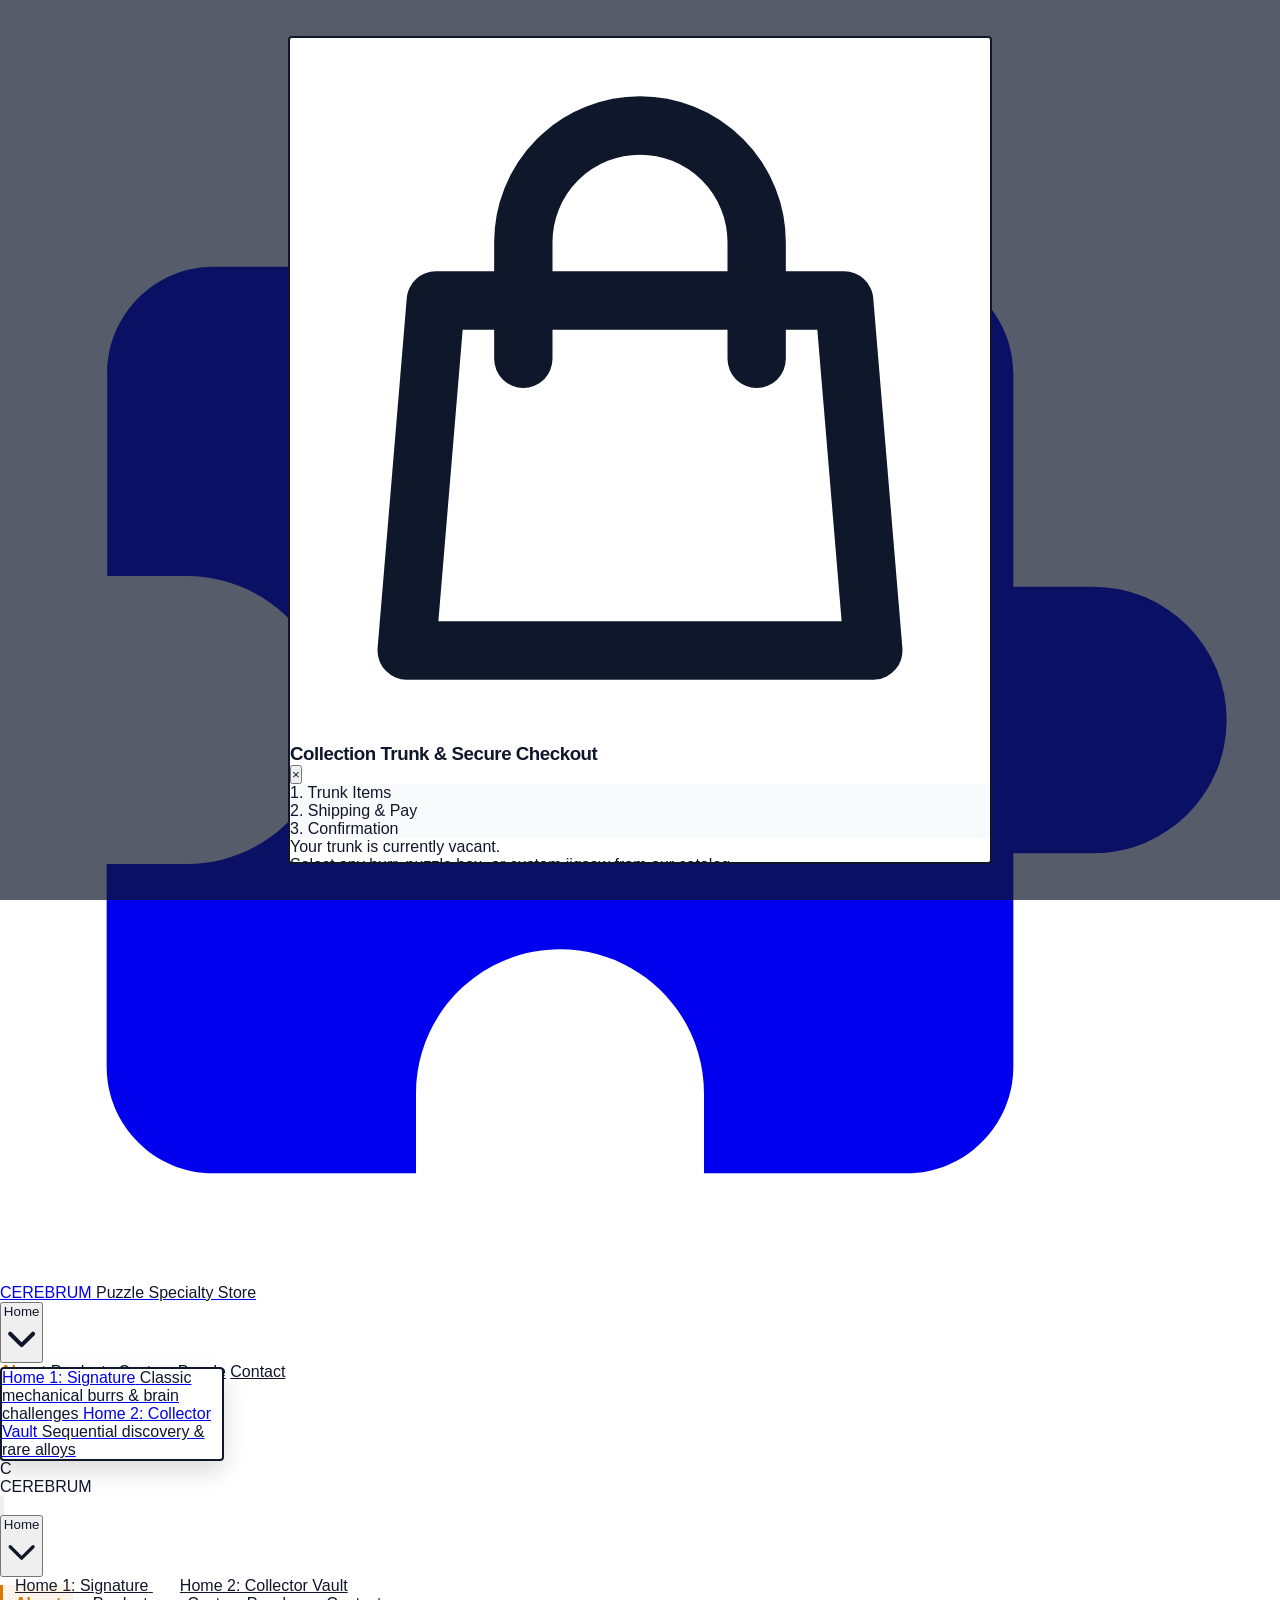
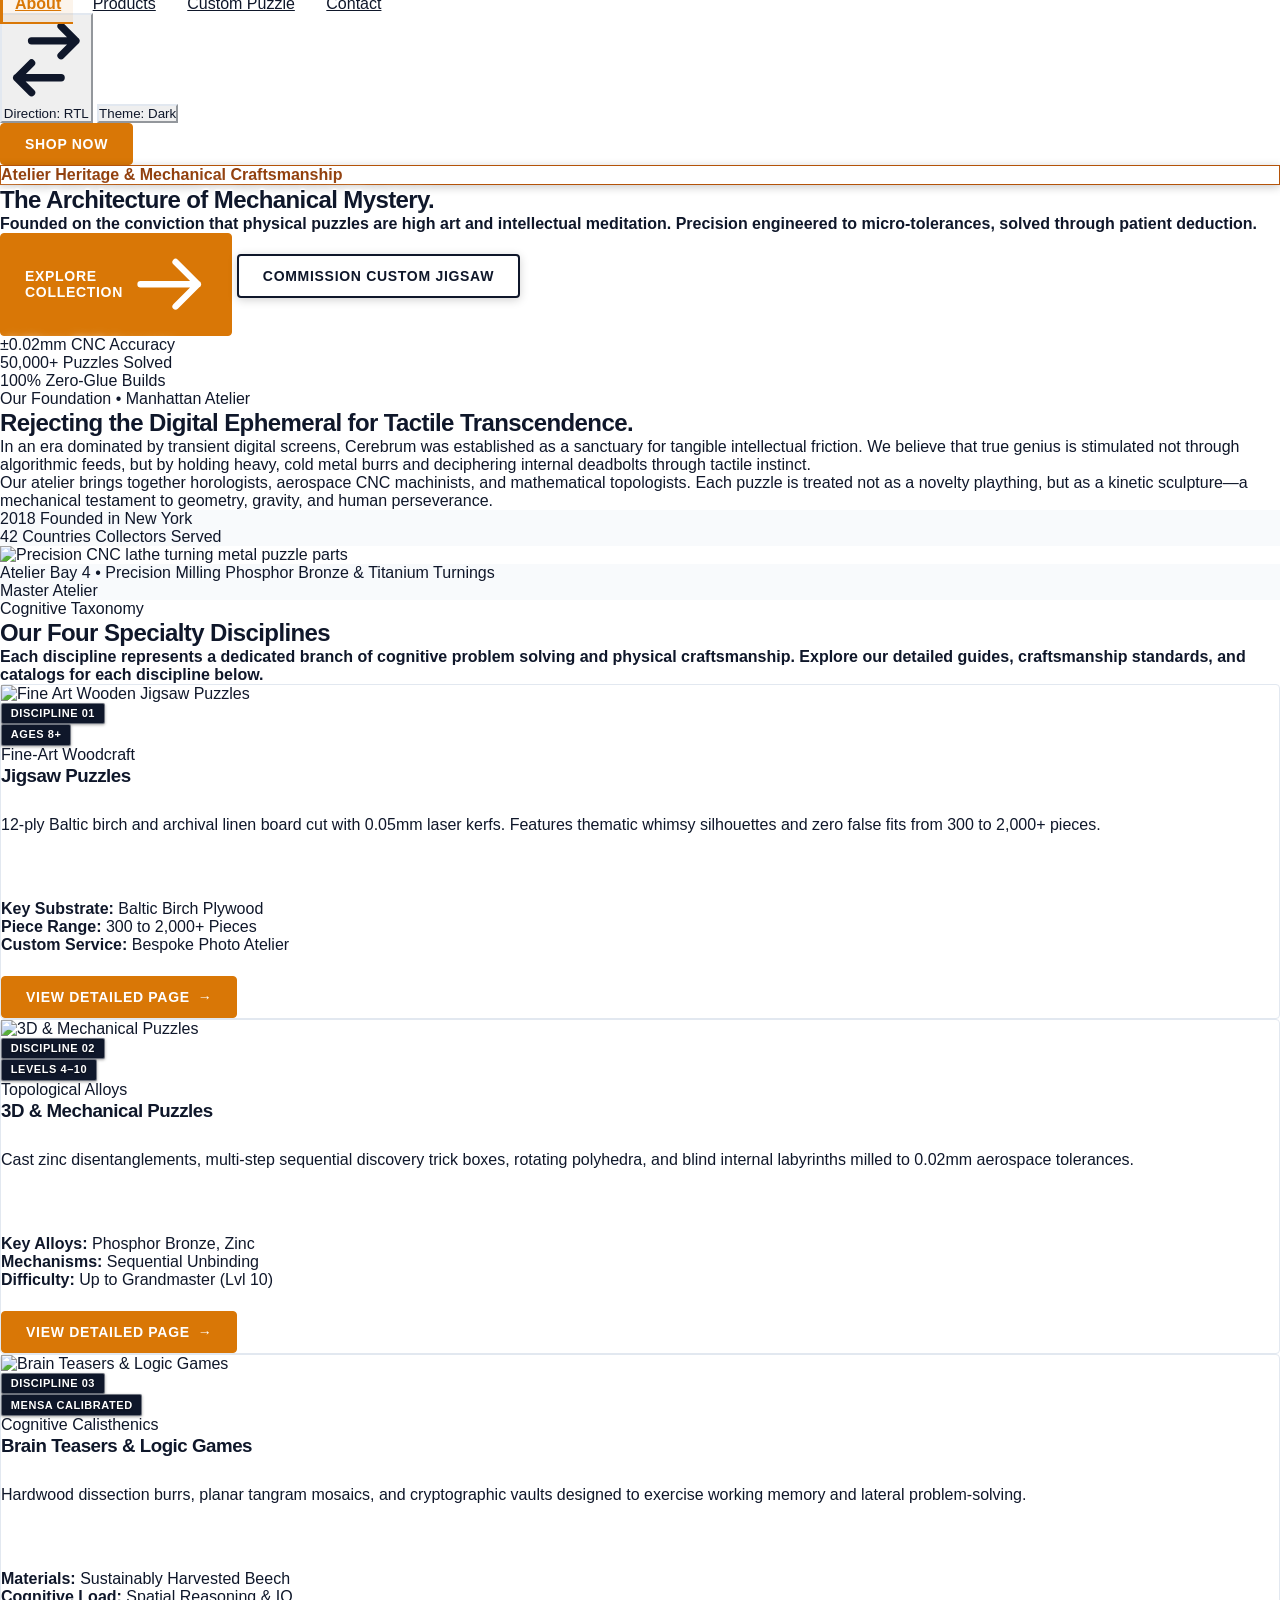
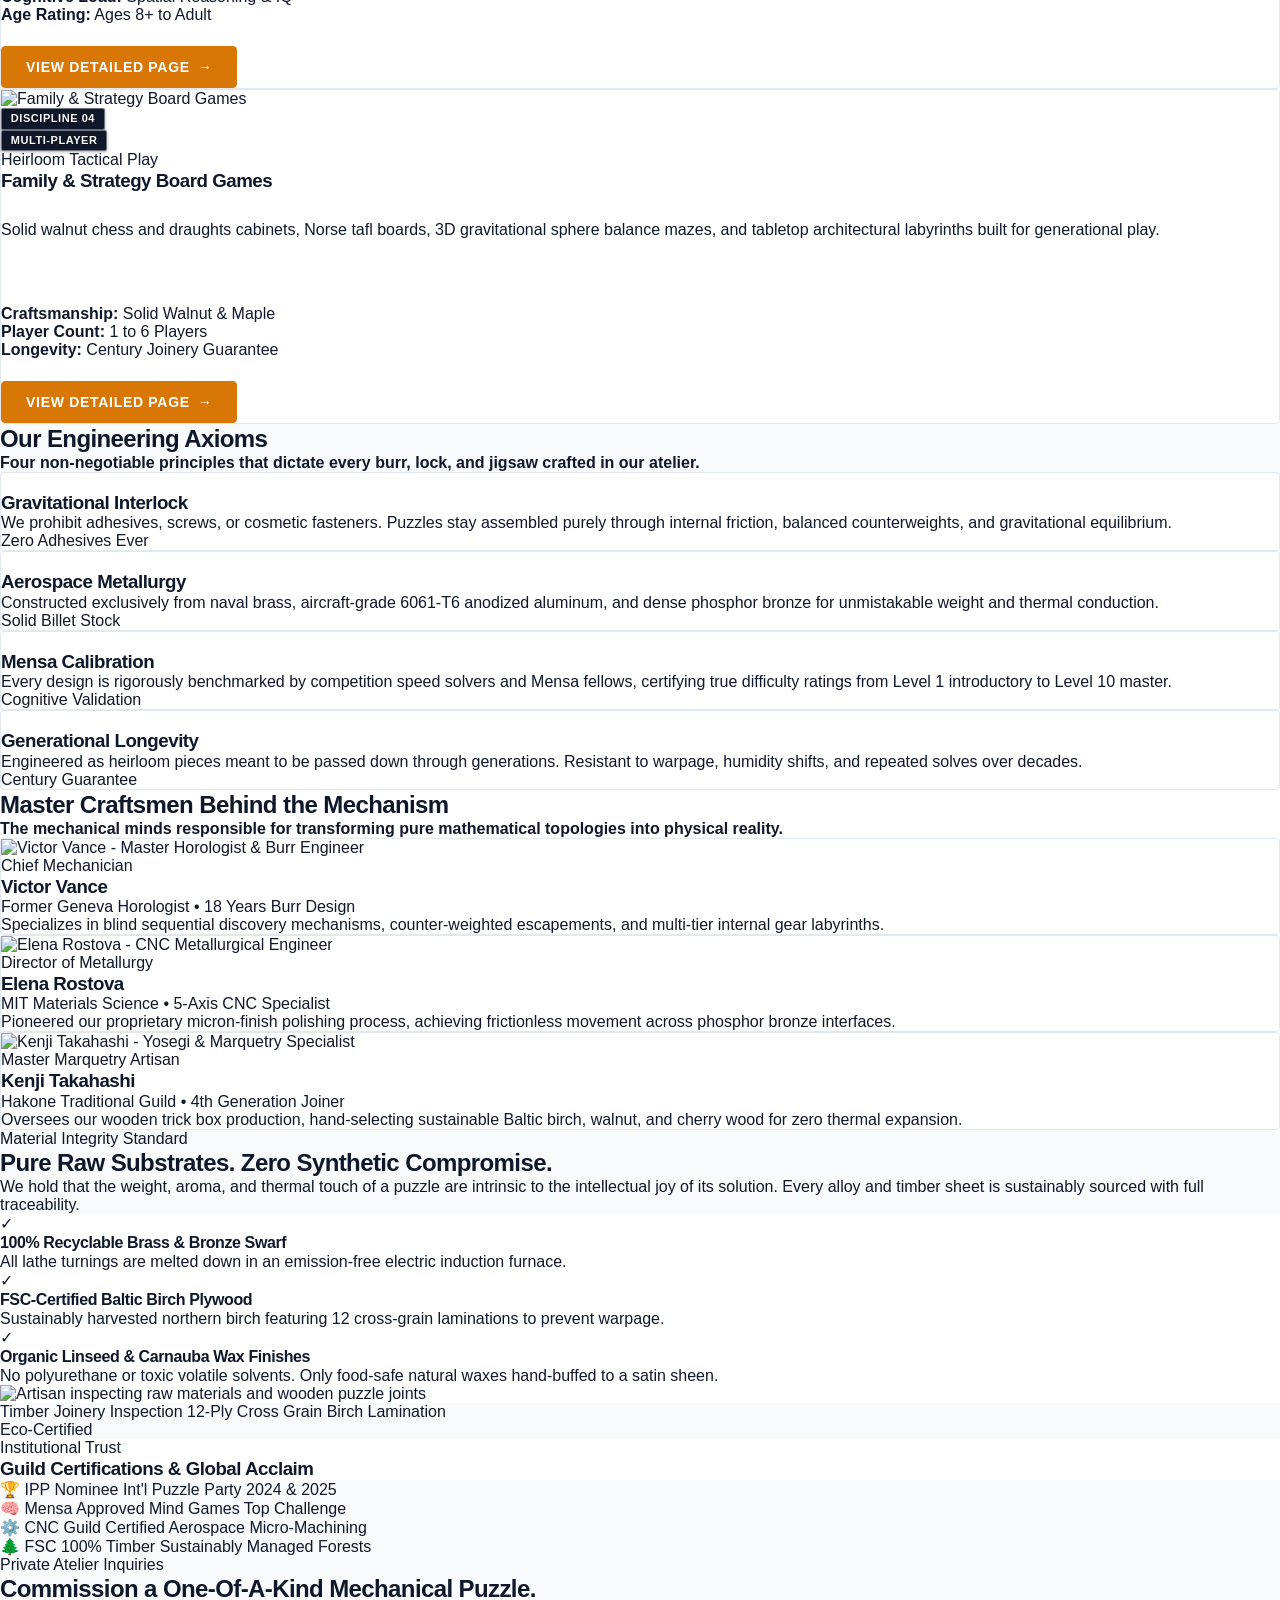
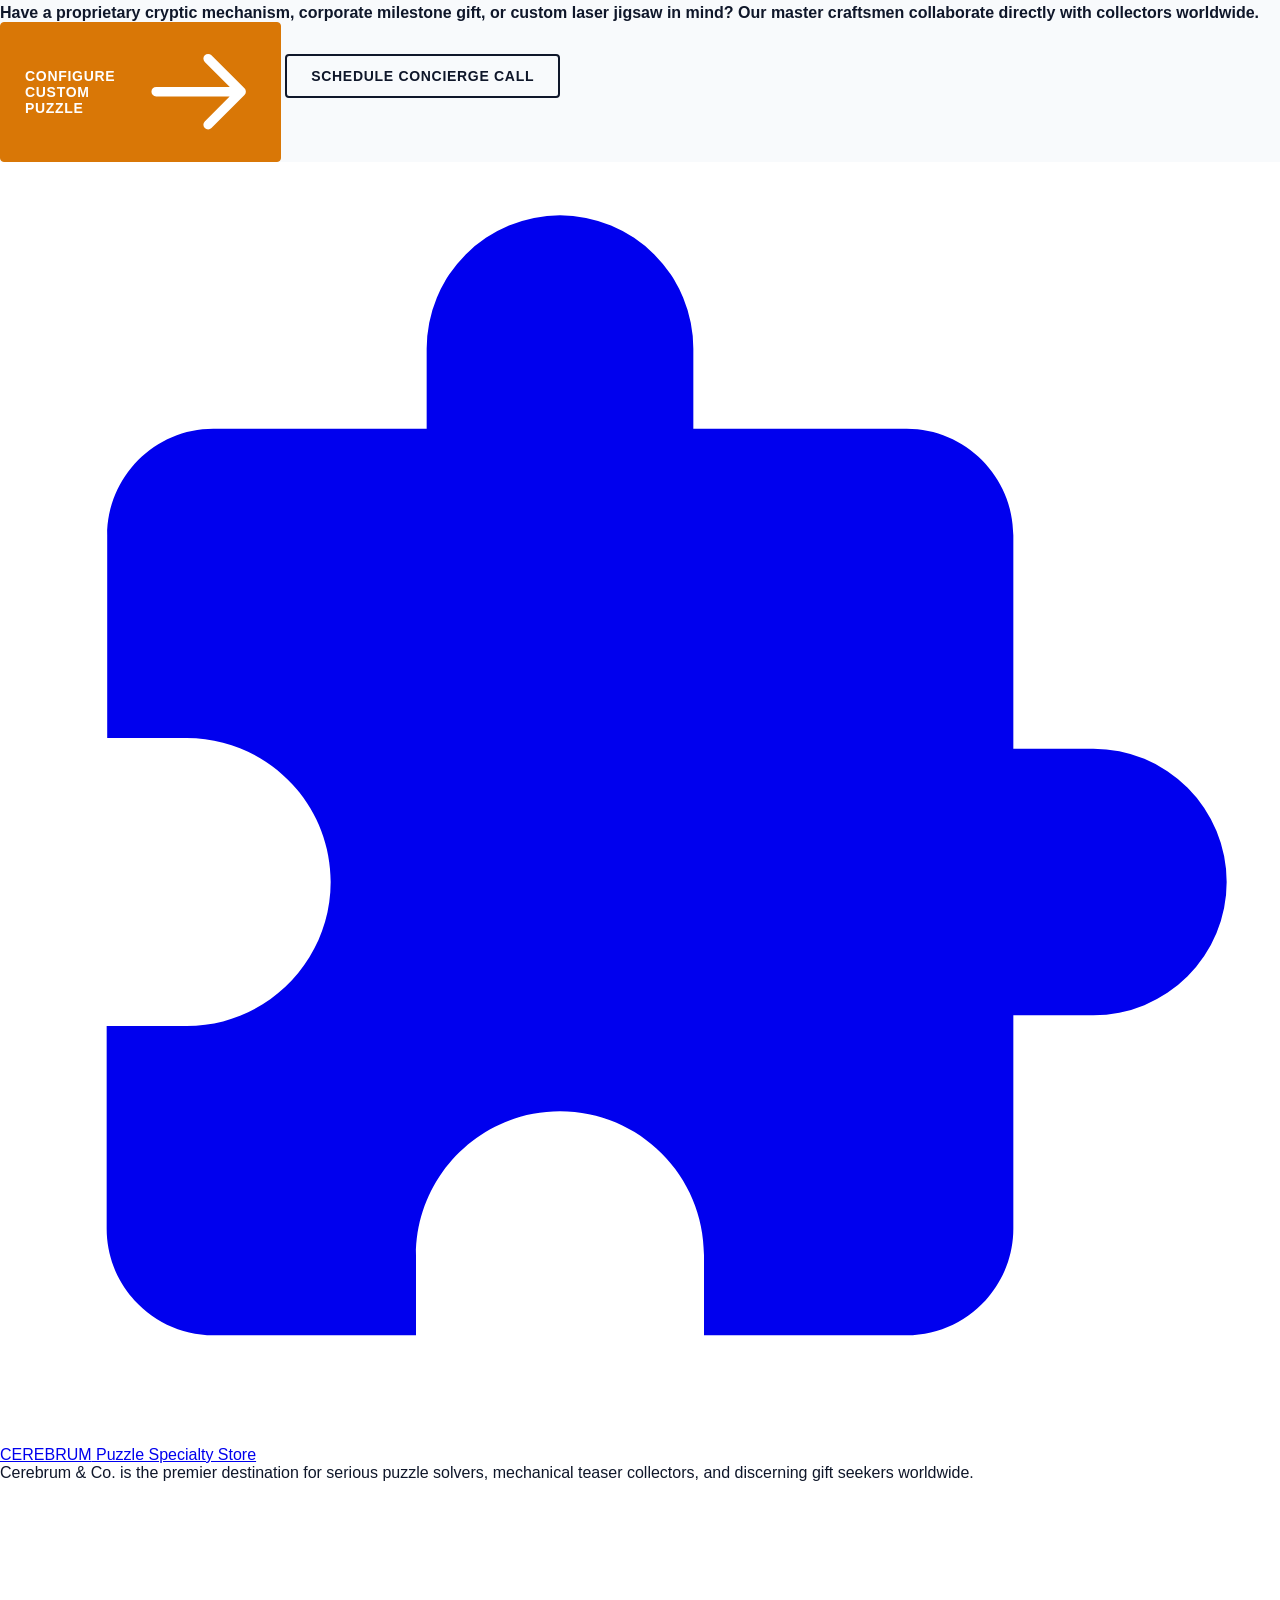
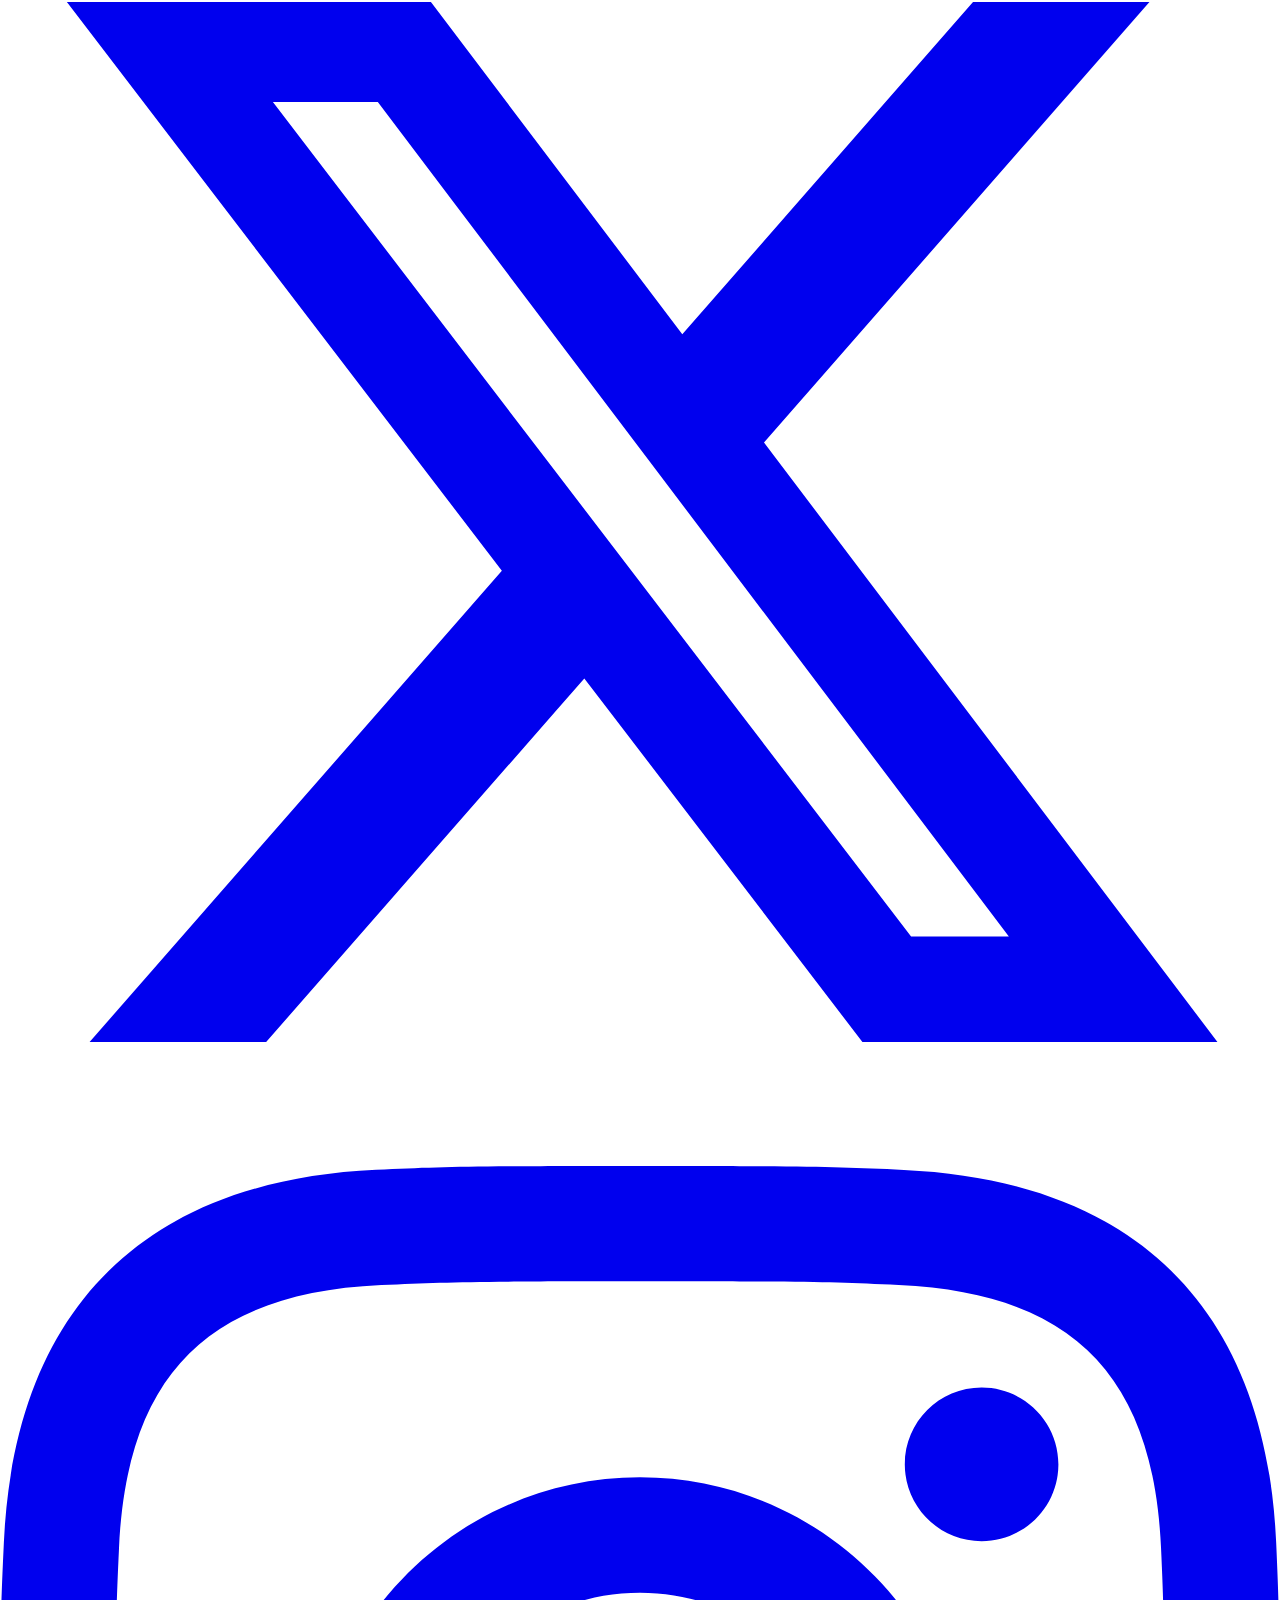
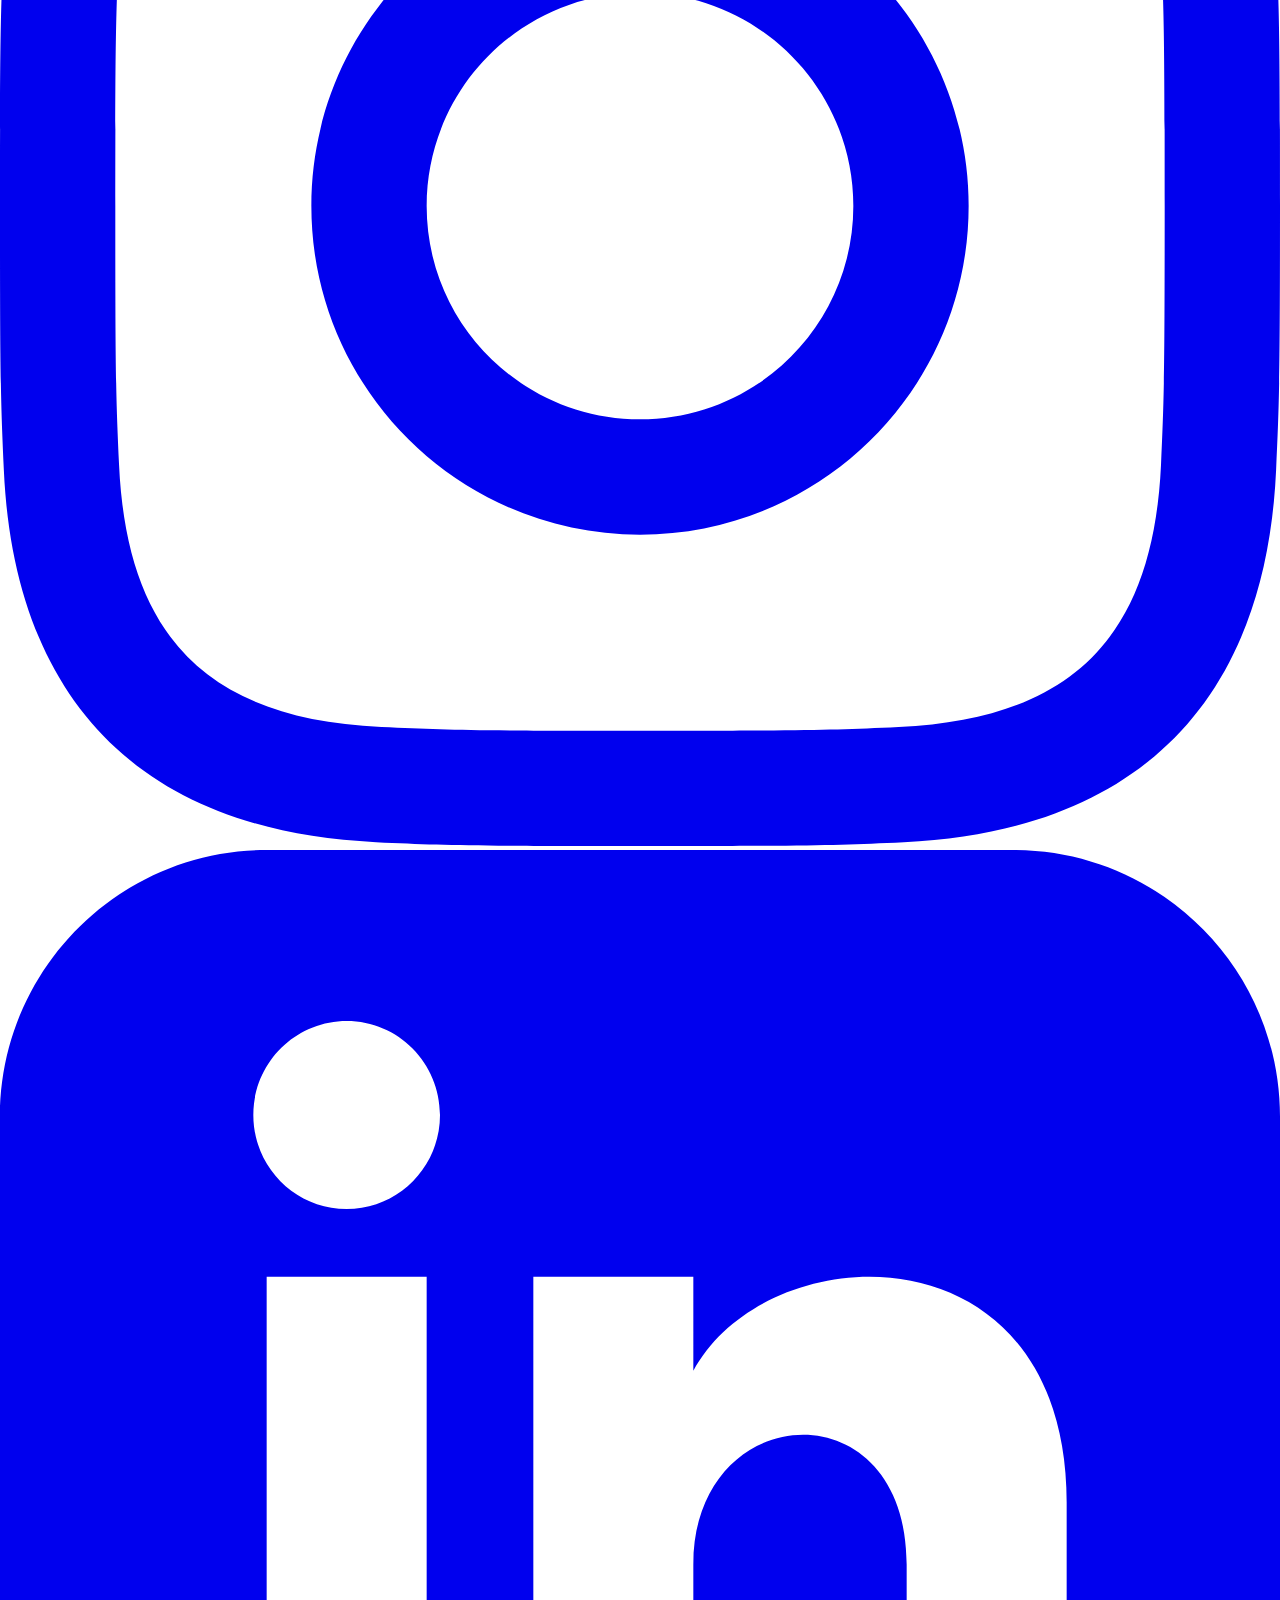
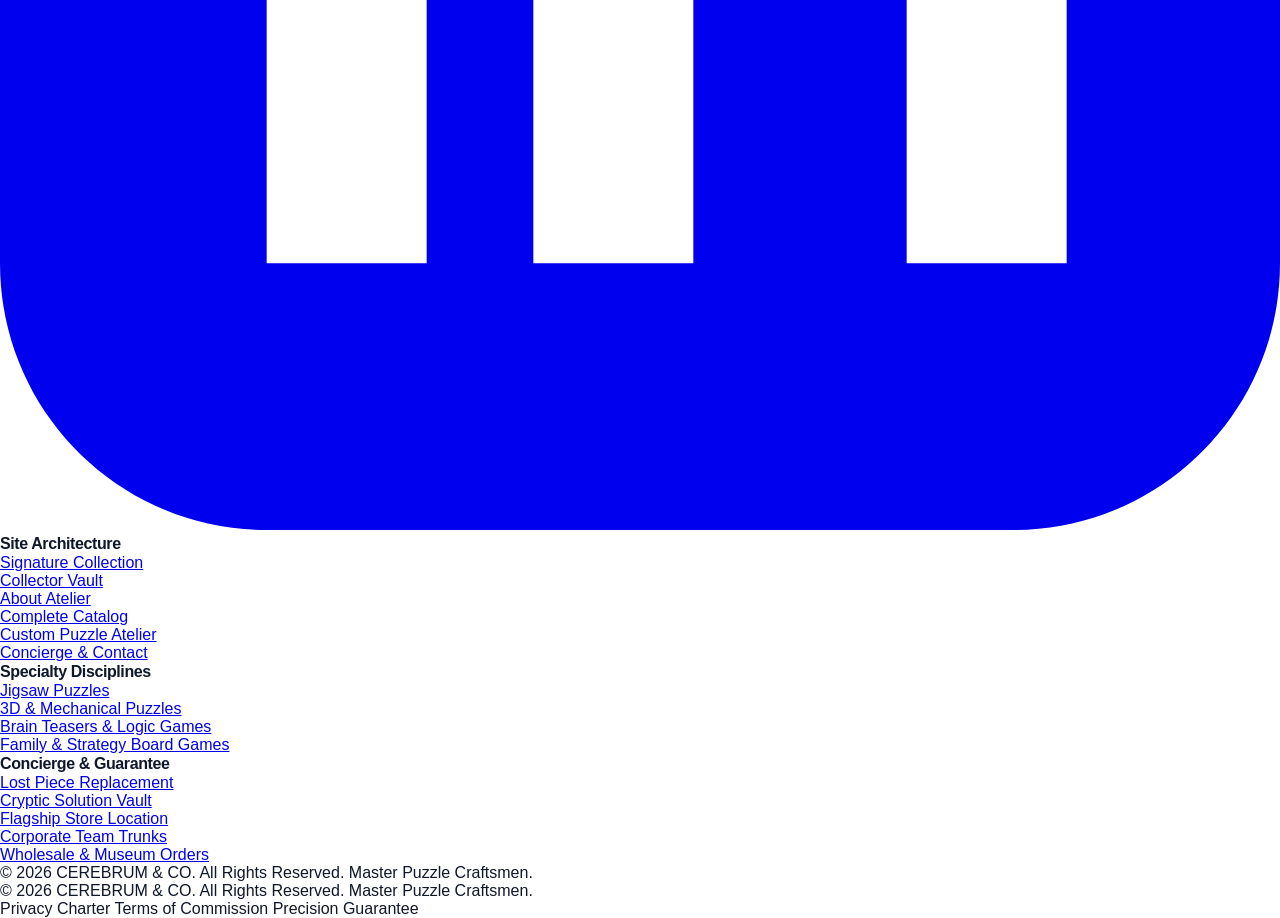
==== commit 748411c1: "bugs fixed" ====
--- a/about.html
+++ b/about.html
@@ -331,7 +331,162 @@
   </section>
 
   <!-- ==========================================================================
-       SECTION 3: FOUR CORE ENGINEERING PILLARS
+       SECTION 3: OUR FOUR CORE SPECIALTY PUZZLE DISCIPLINES
+       Dedicated Detailed Category Showcases with Direct Page Links
+       ========================================================================== -->
+  <section id="specialty-disciplines" class="py-16 sm:py-24 bg-theme-primary border-b border-theme">
+    <div class="max-w-7xl mx-auto px-4 sm:px-6 lg:px-8">
+      
+      <div class="flex flex-col md:flex-row md:items-end justify-between mb-14 gap-6">
+        <div>
+          <span class="text-xs font-black uppercase tracking-widest text-amber-600 block mb-2">Cognitive Taxonomy</span>
+          <h2 class="text-2xl sm:text-3xl lg:text-4xl font-black text-slate-950 dark:text-white">Our Four Specialty Disciplines</h2>
+        </div>
+        <p class="section-subtitle max-w-xl text-xs sm:text-sm font-bold text-slate-950 dark:text-white leading-relaxed">
+          Each discipline represents a dedicated branch of cognitive problem solving and physical craftsmanship. Explore our detailed guides, craftsmanship standards, and catalogs for each discipline below.
+        </p>
+      </div>
+
+      <div class="grid grid-cols-1 md:grid-cols-2 lg:grid-cols-4 gap-6">
+        
+        <!-- Discipline 1: Jigsaw Puzzles -->
+        <article class="flat-card bg-theme-secondary border border-theme flex flex-col justify-between h-full overflow-hidden group hover:border-amber-600 transition-colors">
+          <div class="flex-1 flex flex-col">
+            <div class="relative aspect-[4/3] overflow-hidden border-b border-theme bg-slate-100 dark:bg-slate-800 flex-shrink-0">
+              <img src="https://images.pexels.com/photos/5142462/pexels-photo-5142462.jpeg" alt="Fine Art Wooden Jigsaw Puzzles" class="w-full h-full object-cover group-hover:scale-105 transition-transform duration-500" />
+              <div class="absolute top-3 left-3 flex flex-col gap-1 items-start">
+                <span class="badge-pieces">Discipline 01</span>
+              </div>
+              <span class="badge-age absolute top-3 right-3">Ages 8+</span>
+            </div>
+            <div class="p-5 flex-1 flex flex-col justify-between">
+              <div>
+                <span class="text-xs text-amber-600 font-black uppercase tracking-wider block mb-1">Fine-Art Woodcraft</span>
+                <h3 class="discipline-card-title text-lg font-black text-slate-950 dark:text-white mb-2 leading-snug min-h-[3.25rem] flex items-start">Jigsaw Puzzles</h3>
+                <p class="discipline-card-desc text-xs text-slate-950 dark:text-white font-semibold leading-relaxed mb-4 min-h-[5.25rem] flex items-start">
+                  12-ply Baltic birch and archival linen board cut with 0.05mm laser kerfs. Features thematic whimsy silhouettes and zero false fits from 300 to 2,000+ pieces.
+                </p>
+                <div class="discipline-card-specs pt-3 border-t border-theme/60 text-[11px] font-bold text-slate-700 dark:text-slate-300 space-y-1 mb-4 min-h-[4.75rem]">
+                  <div><strong class="text-slate-950 dark:text-white">Key Substrate:</strong> Baltic Birch Plywood</div>
+                  <div><strong class="text-slate-950 dark:text-white">Piece Range:</strong> 300 to 2,000+ Pieces</div>
+                  <div><strong class="text-slate-950 dark:text-white">Custom Service:</strong> Bespoke Photo Atelier</div>
+                </div>
+              </div>
+            </div>
+          </div>
+          <div class="p-5 pt-0 mt-auto">
+            <a href="jigsaw-puzzles.html" class="btn-primary w-full !py-2.5 text-xs uppercase tracking-wider font-bold flex items-center justify-center gap-1.5 text-center">
+              <span>View Detailed Page</span>
+              <span class="rtl-flip">&rarr;</span>
+            </a>
+          </div>
+        </article>
+
+        <!-- Discipline 2: 3D & Mechanical Puzzles -->
+        <article class="flat-card bg-theme-secondary border border-theme flex flex-col justify-between h-full overflow-hidden group hover:border-amber-600 transition-colors">
+          <div class="flex-1 flex flex-col">
+            <div class="relative aspect-[4/3] overflow-hidden border-b border-theme bg-slate-100 dark:bg-slate-800 flex-shrink-0">
+              <img src="https://images.unsplash.com/photo-1581092160607-ee22621dd758?auto=format&fit=crop&w=800&q=80" alt="3D & Mechanical Puzzles" class="w-full h-full object-cover group-hover:scale-105 transition-transform duration-500" />
+              <div class="absolute top-3 left-3 flex flex-col gap-1 items-start">
+                <span class="badge-pieces">Discipline 02</span>
+              </div>
+              <span class="badge-age absolute top-3 right-3">Levels 4–10</span>
+            </div>
+            <div class="p-5 flex-1 flex flex-col justify-between">
+              <div>
+                <span class="text-xs text-amber-600 font-black uppercase tracking-wider block mb-1">Topological Alloys</span>
+                <h3 class="discipline-card-title text-lg font-black text-slate-950 dark:text-white mb-2 leading-snug min-h-[3.25rem] flex items-start">3D &amp; Mechanical Puzzles</h3>
+                <p class="discipline-card-desc text-xs text-slate-950 dark:text-white font-semibold leading-relaxed mb-4 min-h-[5.25rem] flex items-start">
+                  Cast zinc disentanglements, multi-step sequential discovery trick boxes, rotating polyhedra, and blind internal labyrinths milled to 0.02mm aerospace tolerances.
+                </p>
+                <div class="discipline-card-specs pt-3 border-t border-theme/60 text-[11px] font-bold text-slate-700 dark:text-slate-300 space-y-1 mb-4 min-h-[4.75rem]">
+                  <div><strong class="text-slate-950 dark:text-white">Key Alloys:</strong> Phosphor Bronze, Zinc</div>
+                  <div><strong class="text-slate-950 dark:text-white">Mechanisms:</strong> Sequential Unbinding</div>
+                  <div><strong class="text-slate-950 dark:text-white">Difficulty:</strong> Up to Grandmaster (Lvl 10)</div>
+                </div>
+              </div>
+            </div>
+          </div>
+          <div class="p-5 pt-0 mt-auto">
+            <a href="mechanical-puzzles.html" class="btn-primary w-full !py-2.5 text-xs uppercase tracking-wider font-bold flex items-center justify-center gap-1.5 text-center">
+              <span>View Detailed Page</span>
+              <span class="rtl-flip">&rarr;</span>
+            </a>
+          </div>
+        </article>
+
+        <!-- Discipline 3: Brain Teasers & Logic Games -->
+        <article class="flat-card bg-theme-secondary border border-theme flex flex-col justify-between h-full overflow-hidden group hover:border-amber-600 transition-colors">
+          <div class="flex-1 flex flex-col">
+            <div class="relative aspect-[4/3] overflow-hidden border-b border-theme bg-slate-100 dark:bg-slate-800 flex-shrink-0">
+              <img src="https://images.unsplash.com/photo-1544717305-2782549b5136?auto=format&fit=crop&w=800&q=80" alt="Brain Teasers & Logic Games" class="w-full h-full object-cover group-hover:scale-105 transition-transform duration-500" />
+              <div class="absolute top-3 left-3 flex flex-col gap-1 items-start">
+                <span class="badge-pieces">Discipline 03</span>
+              </div>
+              <span class="badge-age absolute top-3 right-3">Mensa Calibrated</span>
+            </div>
+            <div class="p-5 flex-1 flex flex-col justify-between">
+              <div>
+                <span class="text-xs text-amber-600 font-black uppercase tracking-wider block mb-1">Cognitive Calisthenics</span>
+                <h3 class="discipline-card-title text-lg font-black text-slate-950 dark:text-white mb-2 leading-snug min-h-[3.25rem] flex items-start">Brain Teasers &amp; Logic Games</h3>
+                <p class="discipline-card-desc text-xs text-slate-950 dark:text-white font-semibold leading-relaxed mb-4 min-h-[5.25rem] flex items-start">
+                  Hardwood dissection burrs, planar tangram mosaics, and cryptographic vaults designed to exercise working memory and lateral problem-solving.
+                </p>
+                <div class="discipline-card-specs pt-3 border-t border-theme/60 text-[11px] font-bold text-slate-700 dark:text-slate-300 space-y-1 mb-4 min-h-[4.75rem]">
+                  <div><strong class="text-slate-950 dark:text-white">Materials:</strong> Sustainably Harvested Beech</div>
+                  <div><strong class="text-slate-950 dark:text-white">Cognitive Load:</strong> Spatial Reasoning &amp; IQ</div>
+                  <div><strong class="text-slate-950 dark:text-white">Age Rating:</strong> Ages 8+ to Adult</div>
+                </div>
+              </div>
+            </div>
+          </div>
+          <div class="p-5 pt-0 mt-auto">
+            <a href="brain-teasers.html" class="btn-primary w-full !py-2.5 text-xs uppercase tracking-wider font-bold flex items-center justify-center gap-1.5 text-center">
+              <span>View Detailed Page</span>
+              <span class="rtl-flip">&rarr;</span>
+            </a>
+          </div>
+        </article>
+
+        <!-- Discipline 4: Family & Strategy Board Games -->
+        <article class="flat-card bg-theme-secondary border border-theme flex flex-col justify-between h-full overflow-hidden group hover:border-amber-600 transition-colors">
+          <div class="flex-1 flex flex-col">
+            <div class="relative aspect-[4/3] overflow-hidden border-b border-theme bg-slate-100 dark:bg-slate-800 flex-shrink-0">
+              <img src="https://images.pexels.com/photos/260024/pexels-photo-260024.jpeg" alt="Family & Strategy Board Games" class="w-full h-full object-cover group-hover:scale-105 transition-transform duration-500" />
+              <div class="absolute top-3 left-3 flex flex-col gap-1 items-start">
+                <span class="badge-pieces">Discipline 04</span>
+              </div>
+              <span class="badge-age absolute top-3 right-3">Multi-Player</span>
+            </div>
+            <div class="p-5 flex-1 flex flex-col justify-between">
+              <div>
+                <span class="text-xs text-amber-600 font-black uppercase tracking-wider block mb-1">Heirloom Tactical Play</span>
+                <h3 class="discipline-card-title text-lg font-black text-slate-950 dark:text-white mb-2 leading-snug min-h-[3.25rem] flex items-start">Family &amp; Strategy Board Games</h3>
+                <p class="discipline-card-desc text-xs text-slate-950 dark:text-white font-semibold leading-relaxed mb-4 min-h-[5.25rem] flex items-start">
+                  Solid walnut chess and draughts cabinets, Norse tafl boards, 3D gravitational sphere balance mazes, and tabletop architectural labyrinths built for generational play.
+                </p>
+                <div class="discipline-card-specs pt-3 border-t border-theme/60 text-[11px] font-bold text-slate-700 dark:text-slate-300 space-y-1 mb-4 min-h-[4.75rem]">
+                  <div><strong class="text-slate-950 dark:text-white">Craftsmanship:</strong> Solid Walnut &amp; Maple</div>
+                  <div><strong class="text-slate-950 dark:text-white">Player Count:</strong> 1 to 6 Players</div>
+                  <div><strong class="text-slate-950 dark:text-white">Longevity:</strong> Century Joinery Guarantee</div>
+                </div>
+              </div>
+            </div>
+          </div>
+          <div class="p-5 pt-0 mt-auto">
+            <a href="board-games.html" class="btn-primary w-full !py-2.5 text-xs uppercase tracking-wider font-bold flex items-center justify-center gap-1.5 text-center">
+              <span>View Detailed Page</span>
+              <span class="rtl-flip">&rarr;</span>
+            </a>
+          </div>
+        </article>
+
+      </div>
+    </div>
+  </section>
+
+  <!-- ==========================================================================
+       SECTION 4: FOUR CORE ENGINEERING PILLARS
        Strict Flat 4-Column Architectural Cards
        ========================================================================== -->
   <section class="py-16 sm:py-20 bg-theme-secondary border-b border-theme">
@@ -668,13 +823,12 @@
 
         <!-- Links Column 2 -->
         <div>
-          <h4 class="text-xs font-black uppercase tracking-wider text-slate-950 dark:text-white mb-4">Specialty Niches</h4>
+          <h4 class="text-xs font-black uppercase tracking-wider text-slate-950 dark:text-white mb-4">Specialty Disciplines</h4>
           <ul class="space-y-2 text-xs font-bold text-slate-950 dark:text-white">
-            <li><a href="products.html" class="hover:text-amber-600 transition-colors">Cast Metal Burrs</a></li>
-            <li><a href="products.html" class="hover:text-amber-600 transition-colors">Japanese Yosegi Boxes</a></li>
-            <li><a href="products.html" class="hover:text-amber-600 transition-colors">Speed Cubes & Dodecahedra</a></li>
-            <li><a href="products.html" class="hover:text-amber-600 transition-colors">Blind Mechanical Mazes</a></li>
-            <li><a href="custom-puzzle.html" class="hover:text-amber-600 transition-colors">Laser-Cut Wood Puzzles</a></li>
+            <li><a href="jigsaw-puzzles.html" class="hover:text-amber-600 transition-colors">Jigsaw Puzzles</a></li>
+            <li><a href="mechanical-puzzles.html" class="hover:text-amber-600 transition-colors">3D &amp; Mechanical Puzzles</a></li>
+            <li><a href="brain-teasers.html" class="hover:text-amber-600 transition-colors">Brain Teasers &amp; Logic Games</a></li>
+            <li><a href="board-games.html" class="hover:text-amber-600 transition-colors">Family &amp; Strategy Board Games</a></li>
           </ul>
         </div>
 
--- a/css/styles.css
+++ b/css/styles.css
@@ -436,8 +436,10 @@
 }
 
 .hero-wrapper .inline-flex {
-  background-color: rgba(255, 255, 255, 0.96) !important;
-  box-shadow: 0 2px 10px rgba(0, 0, 0, 0.18) !important;
+  background-color: #FFFFFF !important;
+  border: 1px solid #B45309 !important;
+  color: #92400E !important;
+  box-shadow: 0 2px 10px rgba(0, 0, 0, 0.22) !important;
 }
 
 .hero-wrapper .btn-secondary {
@@ -453,9 +455,19 @@
 }
 
 .hero-wrapper .btn-primary span,
-.hero-wrapper .btn-secondary span,
+.hero-wrapper .btn-secondary span {
+  text-shadow: none !important;
+}
+
 .hero-wrapper .inline-flex span {
+  color: #92400E !important;
+  font-weight: 800 !important;
   text-shadow: none !important;
+}
+
+.hero-wrapper .inline-flex .w-2 {
+  background-color: #D97706 !important;
+  color: transparent !important;
 }
 
 /* Dark Mode: Razor-Sharp Deep Black Contrast Shadows against Raw Image */
@@ -508,8 +520,10 @@
 }
 
 html.dark .hero-wrapper .inline-flex {
-  background-color: rgba(15, 23, 42, 0.96) !important;
-  box-shadow: 0 2px 10px rgba(0, 0, 0, 0.7) !important;
+  background-color: #0F172A !important;
+  border: 1px solid #F59E0B !important;
+  color: #FCD34D !important;
+  box-shadow: 0 2px 10px rgba(0, 0, 0, 0.75) !important;
 }
 
 html.dark .hero-wrapper .btn-secondary {
@@ -525,9 +539,19 @@
 }
 
 html.dark .hero-wrapper .btn-primary span,
-html.dark .hero-wrapper .btn-secondary span,
+html.dark .hero-wrapper .btn-secondary span {
+  text-shadow: none !important;
+}
+
 html.dark .hero-wrapper .inline-flex span {
+  color: #FCD34D !important;
+  font-weight: 800 !important;
   text-shadow: none !important;
+}
+
+html.dark .hero-wrapper .inline-flex .w-2 {
+  background-color: #F59E0B !important;
+  color: transparent !important;
 }
 
 /* Strict Flat Cards - Clean Modern Architectural Aesthetics */
@@ -545,6 +569,26 @@
 
 html.dark .flat-card:hover {
   box-shadow: 0 4px 12px rgba(0, 0, 0, 0.4);
+}
+
+/* Discipline Specialty Cards Uniform Alignment */
+.discipline-card-title {
+  min-height: 3.25rem !important;
+  display: flex !important;
+  align-items: flex-start !important;
+}
+
+.discipline-card-desc {
+  min-height: 5.25rem !important;
+  display: flex !important;
+  align-items: flex-start !important;
+}
+
+.discipline-card-specs {
+  min-height: 4.75rem !important;
+  display: flex !important;
+  flex-direction: column !important;
+  justify-content: flex-start !important;
 }
 
 /* Difficulty Badges - High Contrast Flat Tags */
@@ -975,3 +1019,22 @@
     word-break: break-word;
   }
 }
+
+/* ==========================================================================
+   STRICT CARD GRID ALIGNMENT FIX (ZERO ZIG-ZAG)
+   Ensures titles, descriptions, and bottom actions align across all cards
+   ========================================================================== */
+.flat-card {
+  display: flex !important;
+  flex-direction: column !important;
+  height: 100% !important;
+}
+
+.flat-card .mt-auto {
+  margin-top: auto !important;
+}
+
+.flat-card article,
+article.flat-card {
+  height: 100% !important;
+}
